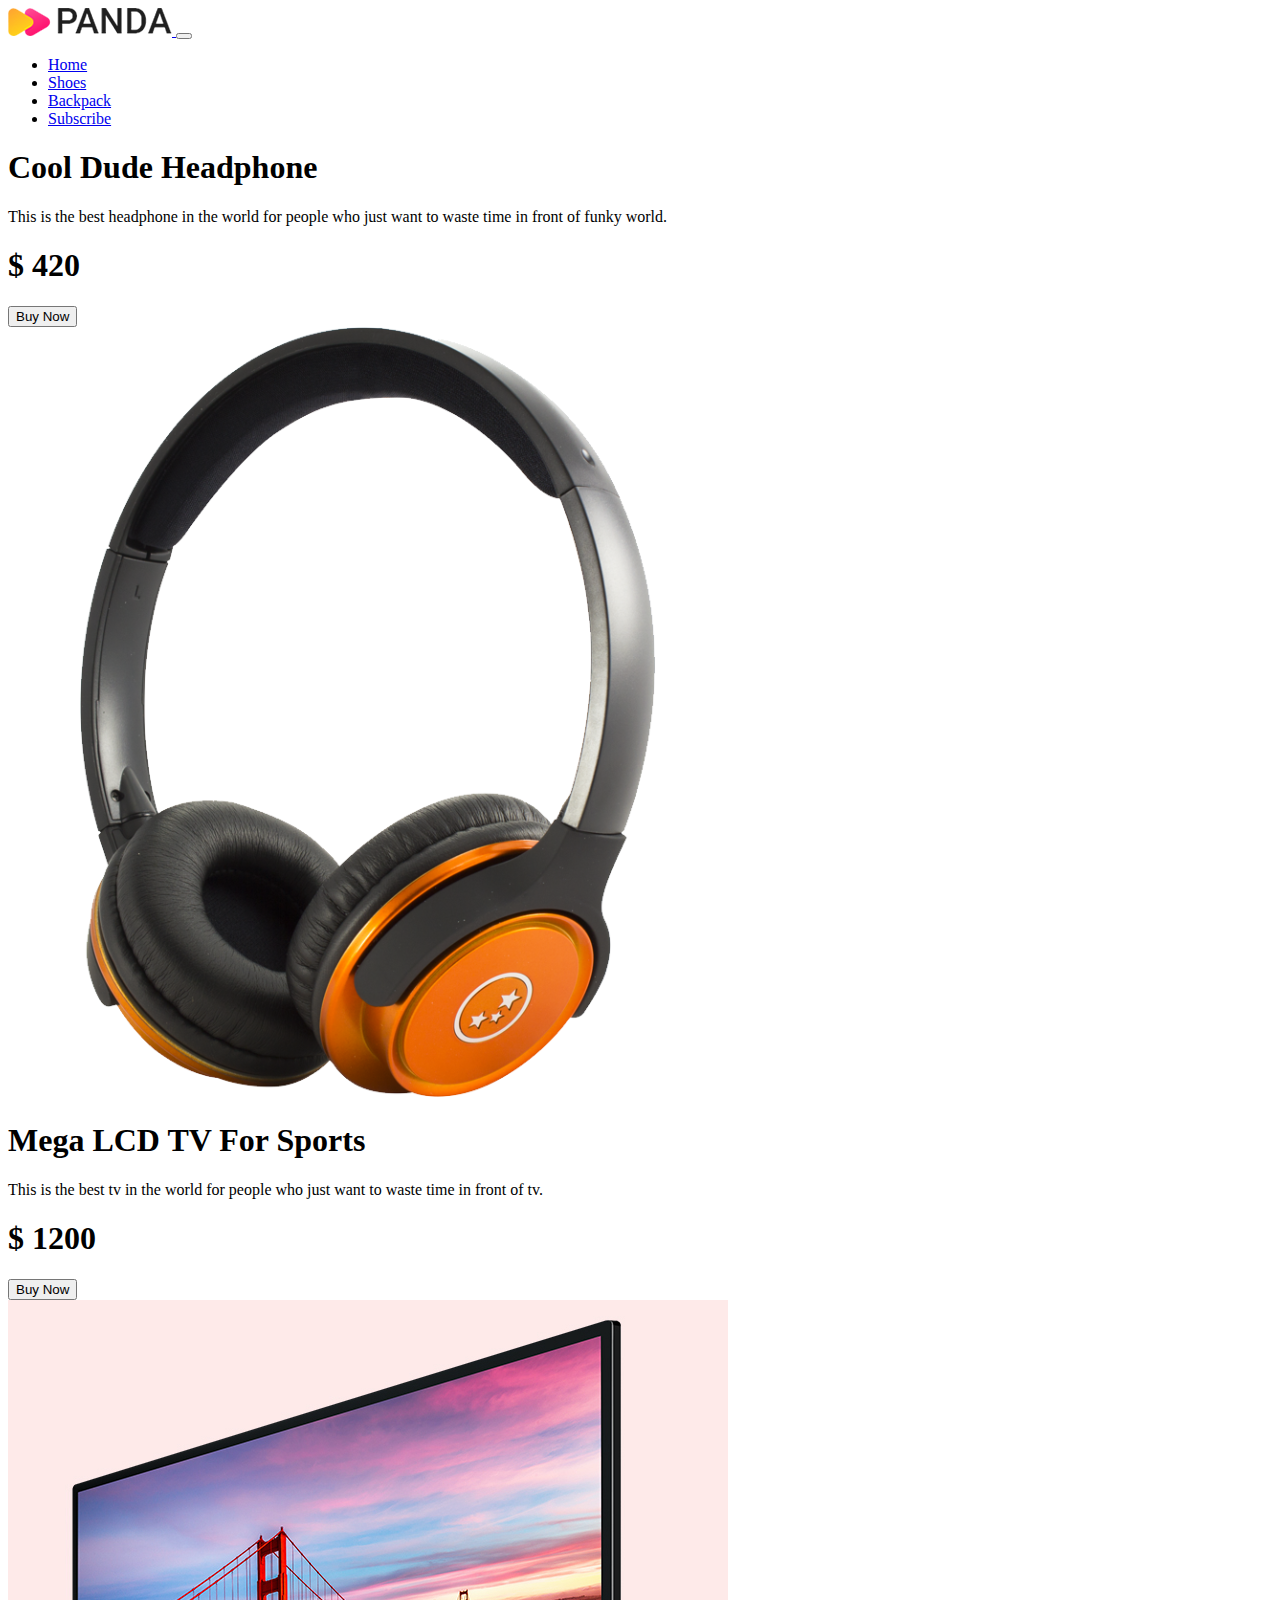
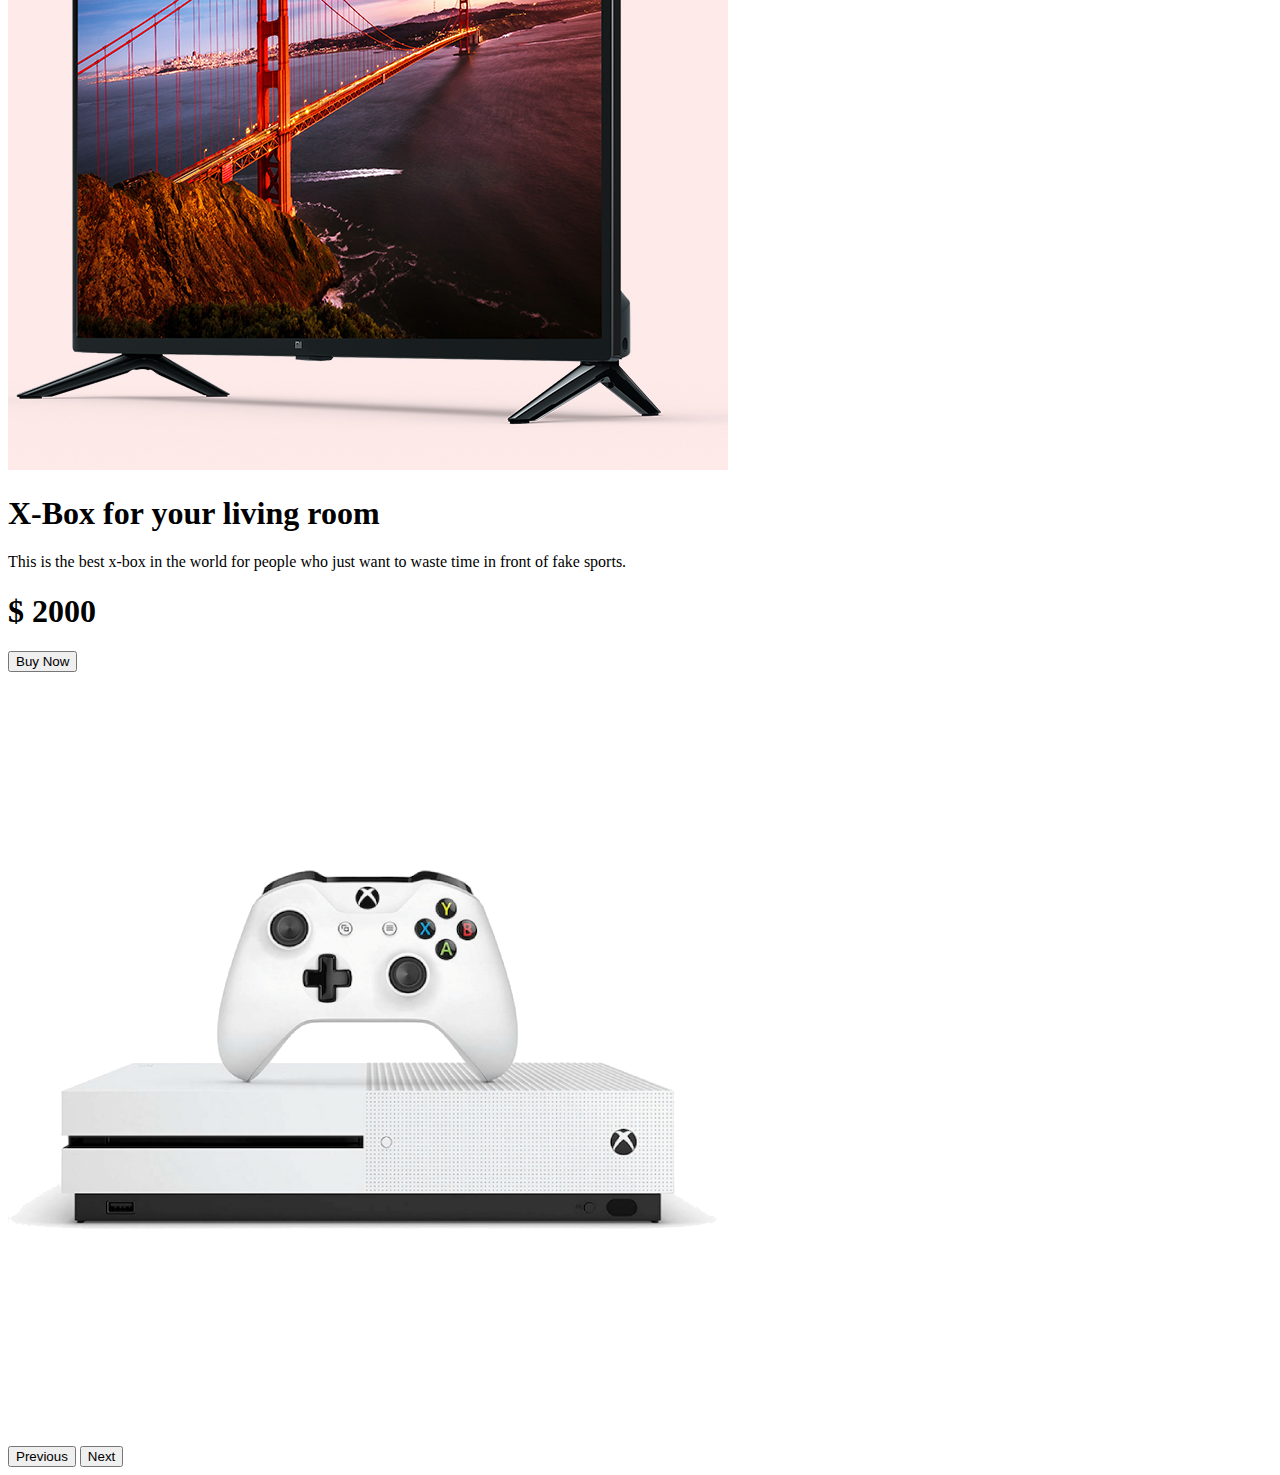
==== index.html @ 5b7d9da6 "panda" ====
<!DOCTYPE html>
<html lang="en">
<head>
    <meta charset="UTF-8">
    <meta http-equiv="X-UA-Compatible" content="IE=edge">
    <meta name="viewport" content="width=device-width, initial-scale=1.0">
    <title>Panda Commerce</title>
         <!-- bootstrap stylesheet -->
         <link href="https://cdn.jsdelivr.net/npm/bootstrap@5.1.3/dist/css/bootstrap.min.css" rel="stylesheet" integrity="sha384-1BmE4kWBq78iYhFldvKuhfTAU6auU8tT94WrHftjDbrCEXSU1oBoqyl2QvZ6jIW3" crossorigin="anonymous">

</head>
<body>
  
  <header>
          <!-- header start -->
    <nav class="navbar navbar-expand-lg navbar-light bg-light">
        <div class="container">
          <a class="navbar-brand" href="#">
            <img src="logo.png" alt="">
          </a>
          <button class="navbar-toggler" type="button" data-bs-toggle="collapse" data-bs-target="#navbarSupportedContent" aria-controls="navbarSupportedContent" aria-expanded="false" aria-label="Toggle navigation">
            <span class="navbar-toggler-icon"></span>
          </button>
          <div class="collapse navbar-collapse" id="navbarSupportedContent">
            <ul class="navbar-nav me-auto mb-2 mb-lg-0">
              <li class="nav-item">
                <a class="nav-link active" aria-current="page" href="#">Home</a>
              </li>
              <li class="nav-item">
                <a class="nav-link" href="#">Shoes</a>
              </li>
              <li class="nav-item">
                <a class="nav-link" href="#">Backpack</a>
              </li>
              <li class="nav-item">
                <a class="nav-link" href="#">Subscribe</a>
              </li>     
            </ul>
          </div>
        </div>
      </nav>
    <section class="container">
          <!-- img slider -->
      <div id="carouselExampleControls" class="carousel slide" data-bs-ride="carousel">
        <div class="carousel-inner">
          <div class="carousel-item active">
            <div class="row p-5 d-flex justify-content-lg-center align-items-center bg-success rounded">
                <div class="col-lg-7">
                        <h1>Cool Dude Headphone</h1>
                        <p>
                            This is the best headphone in the world for people who just want to waste time in front of funky world.
                        </p>
                        <h1>$ 420</h1>
                        <button class="btn btn-warning">Buy Now</button>
                </div>
                <div class="col-lg-5">
                    <img src="banner-images/headphone.png" class="d-block w-100" alt="...">
                </div>
            </div>
          </div>
          <div class="carousel-item">
            <div class="row p-5 d-flex justify-content-lg-center align-items-center bg-success">
                <div class="col-lg-7">
                        <h1>Mega LCD TV For Sports</h1>
                        <p>
                            This is the best tv in the world for people who just want to waste time in front of tv.
                        </p>
                        <h1>$ 1200</h1>
                        <button class="btn btn-warning">Buy Now</button>
                </div>
                <div class="col-lg-5">
                    <img src="banner-images/tv.png" class="d-block w-100" alt="...">
                </div>
            </div>
          </div>
          <div class="carousel-item">
            <div class="row p-5 d-flex justify-content-lg-center align-items-center bg-success">
                <div class="col-lg-7">
                        <h1>
                            X-Box for your living room</h1>
                        <p>
                            This is the best x-box in the world for people who just want to waste time in front of fake sports.
                        </p>
                        <h1>$ 2000</h1>
                        <button class="btn btn-warning">Buy Now</button>
                </div>
                <div class="col-lg-5">
                    <img src="banner-images/xbox.png" class="d-block w-100" alt="...">
                </div>
            </div>
          </div>
        </div>
        <button class="carousel-control-prev" type="button" data-bs-target="#carouselExampleControls" data-bs-slide="prev">
          <span class="carousel-control-prev-icon" aria-hidden="true"></span>
          <span class="visually-hidden">Previous</span>
        </button>
        <button class="carousel-control-next" type="button" data-bs-target="#carouselExampleControls" data-bs-slide="next">
          <span class="carousel-control-next-icon" aria-hidden="true"></span>
          <span class="visually-hidden">Next</span>
        </button>
      </div>
    </section>
  </header>
  <main>

  </main>
  <footer>

  </footer>
    <!-- bootstrap script -->
    <script src="https://cdn.jsdelivr.net/npm/bootstrap@5.1.3/dist/js/bootstrap.bundle.min.js" integrity="sha384-ka7Sk0Gln4gmtz2MlQnikT1wXgYsOg+OMhuP+IlRH9sENBO0LRn5q+8nbTov4+1p" crossorigin="anonymous"></script>

</body>
</html>
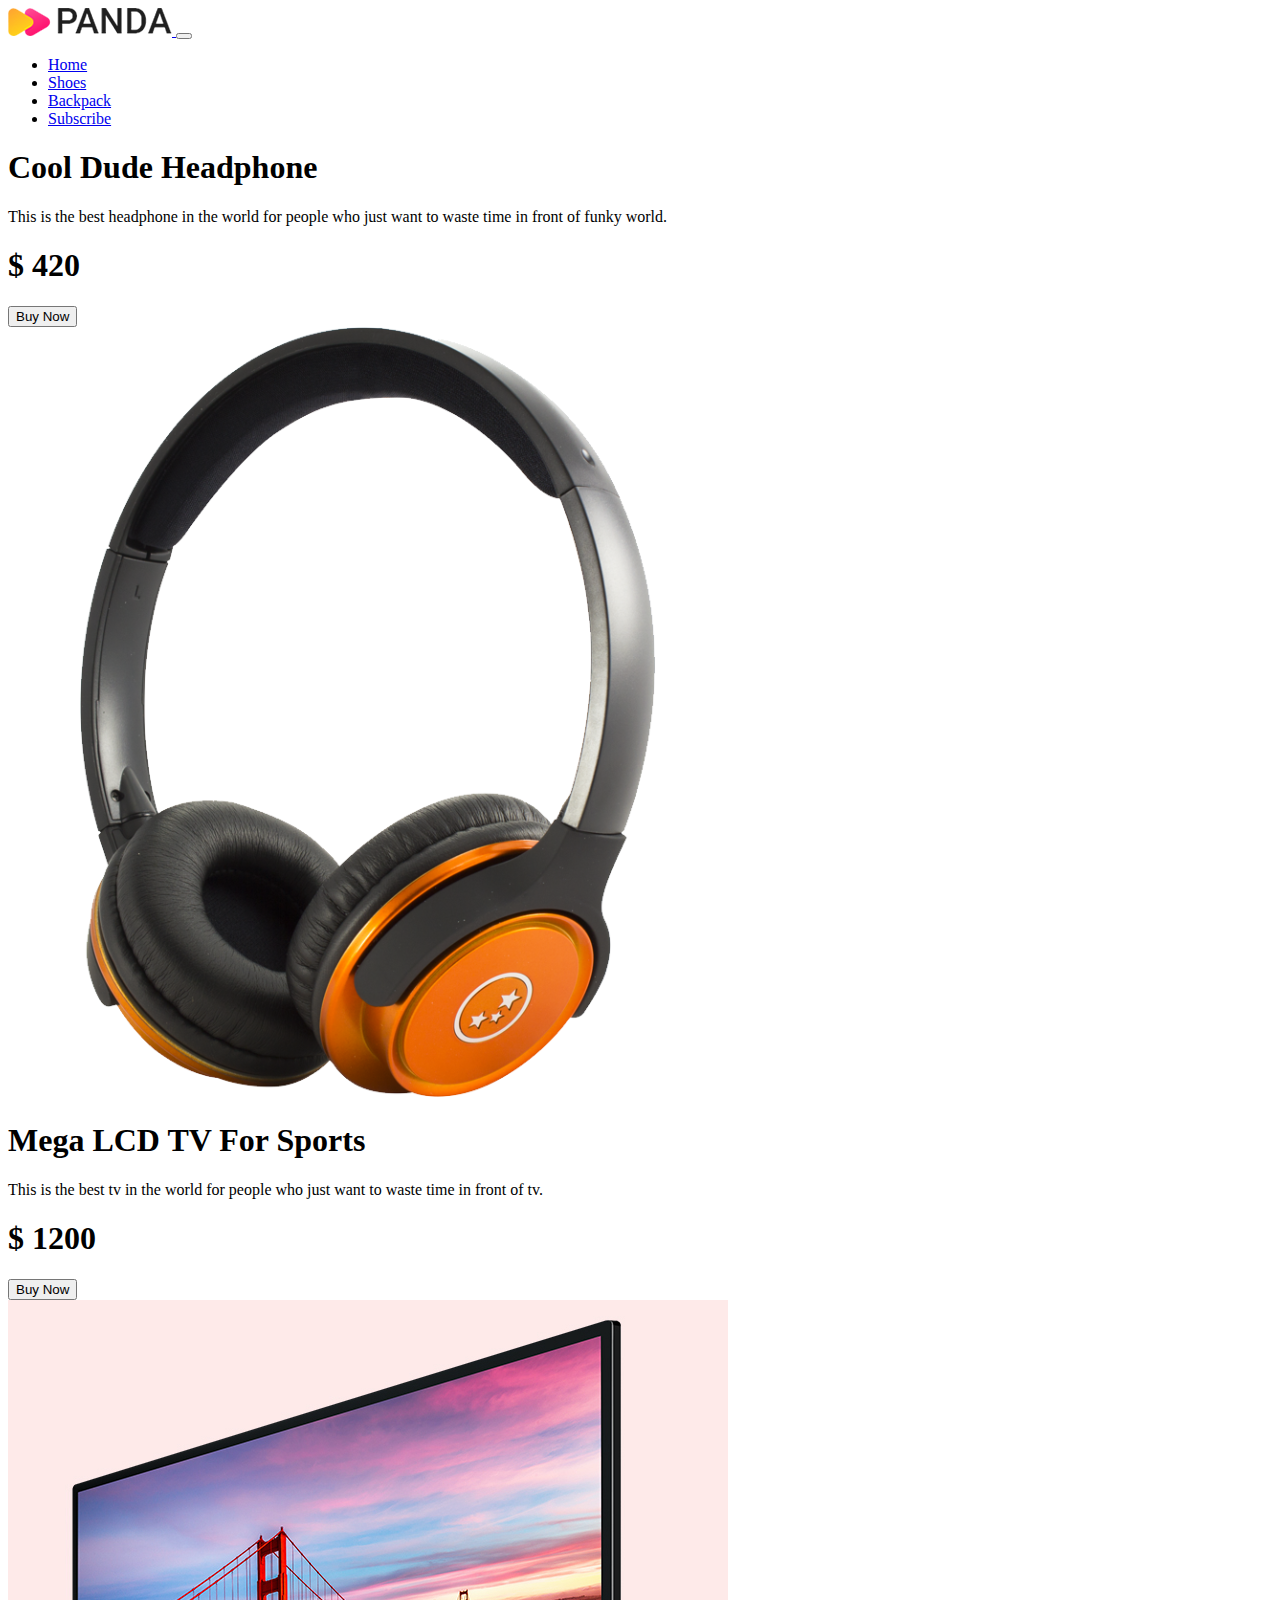
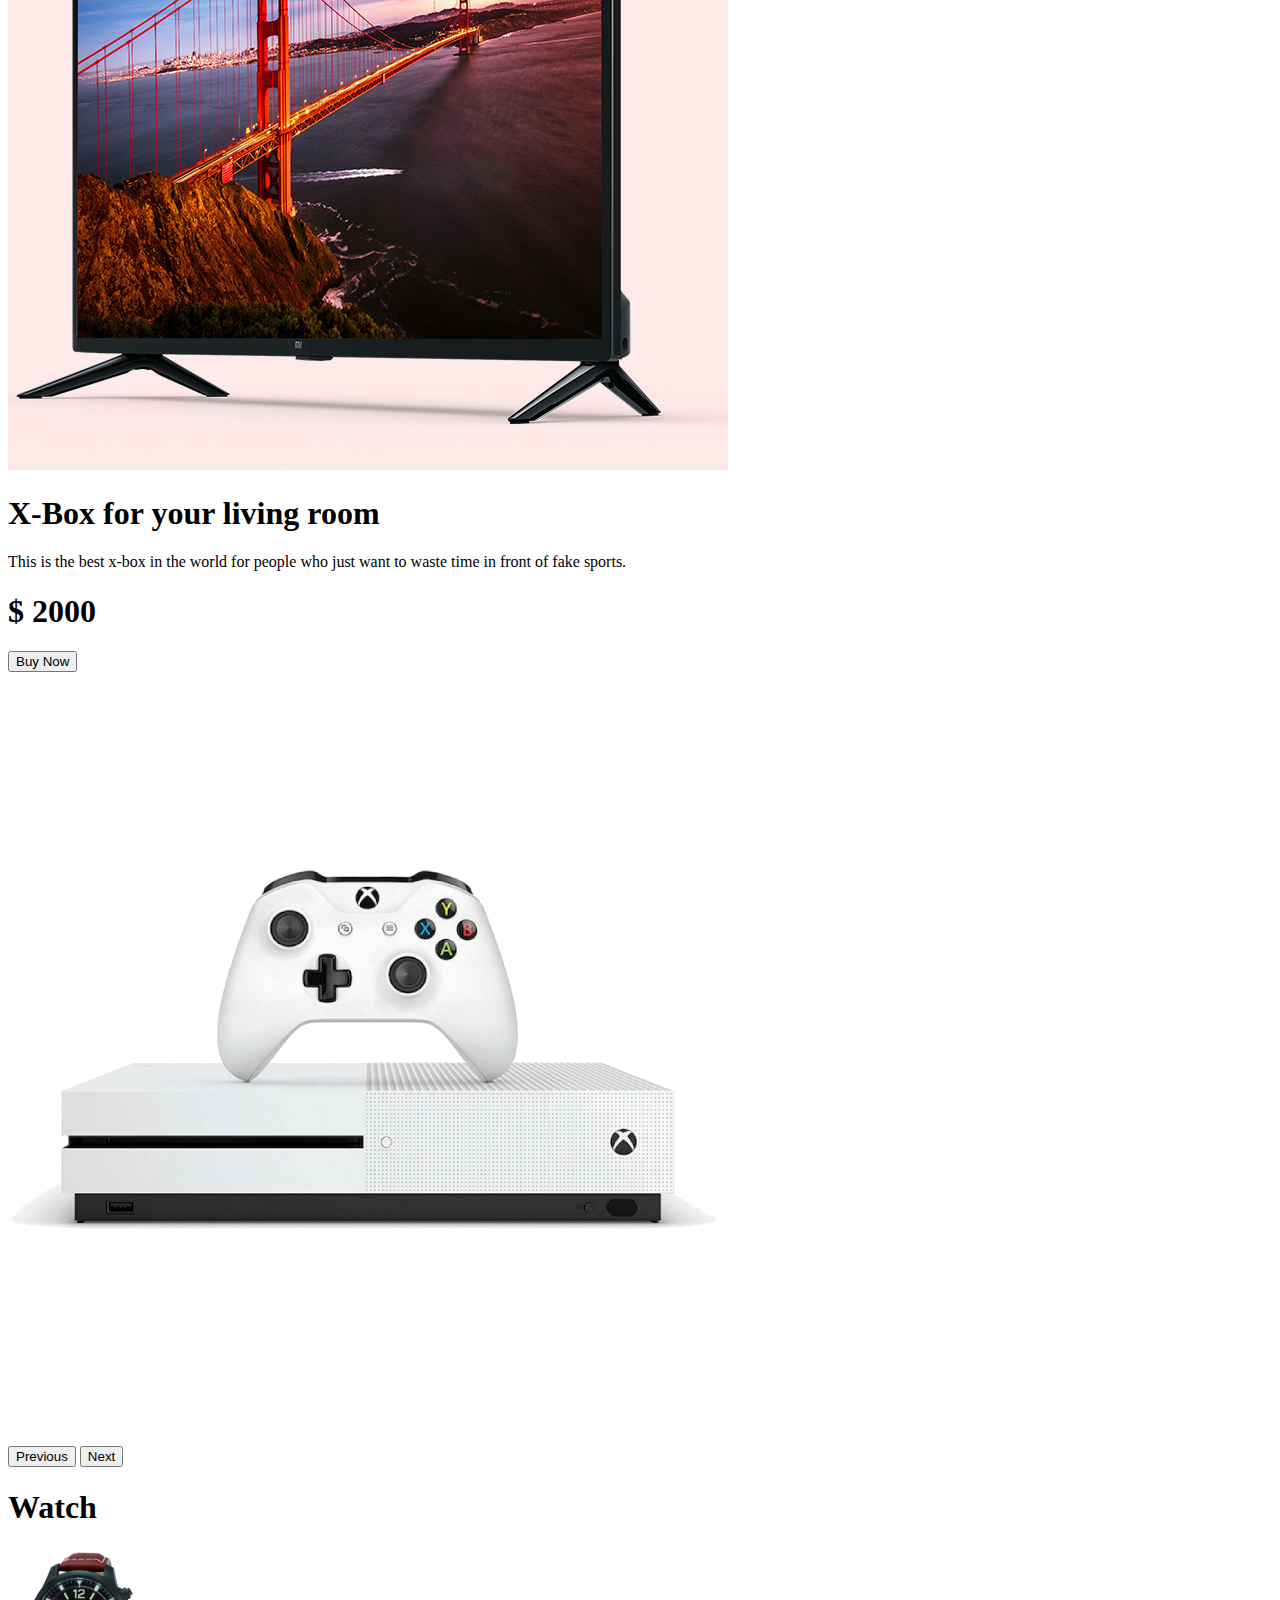
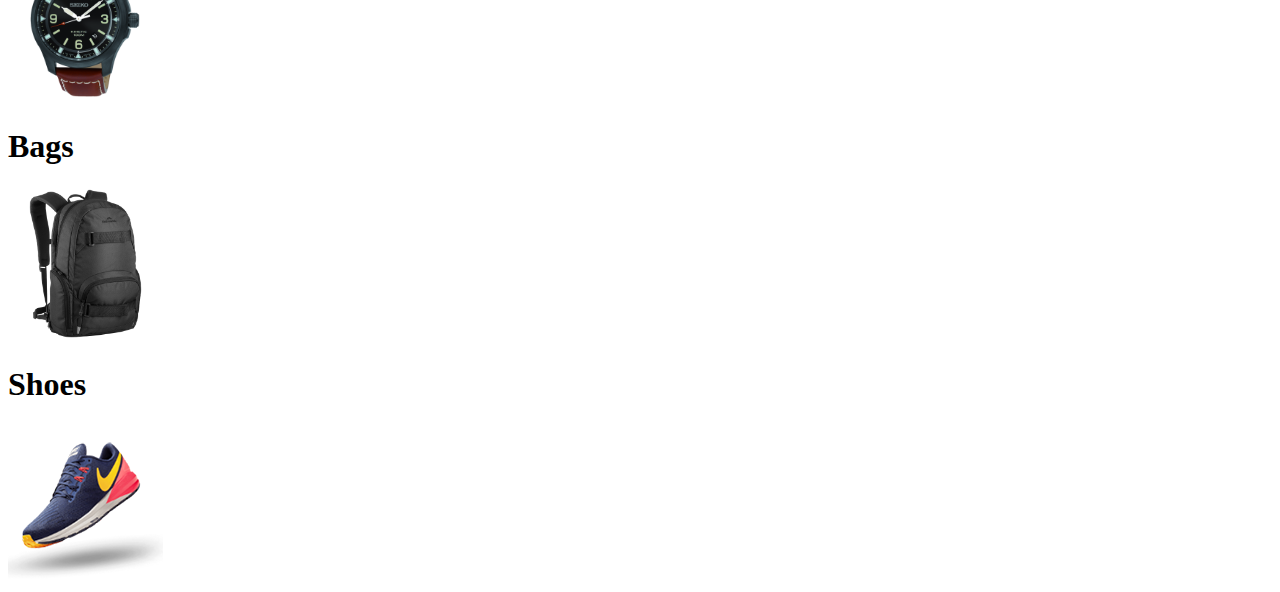
==== commit 171468b0: "panda" ====
--- a/index.html
+++ b/index.html
@@ -13,8 +13,8 @@
   
   <header>
           <!-- header start -->
-    <nav class="navbar navbar-expand-lg navbar-light bg-light">
-        <div class="container">
+    <nav class="navbar  navbar-expand-lg navbar-light bg-light">
+        <div class="container mb-5">
           <a class="navbar-brand" href="#">
             <img src="logo.png" alt="">
           </a>
@@ -42,7 +42,7 @@
     <section class="container">
           <!-- img slider -->
       <div id="carouselExampleControls" class="carousel slide" data-bs-ride="carousel">
-        <div class="carousel-inner">
+        <div class="carousel-inner mt-5">
           <div class="carousel-item active">
             <div class="row p-5 d-flex justify-content-lg-center align-items-center bg-success rounded">
                 <div class="col-lg-7">
@@ -102,7 +102,31 @@
     </section>
   </header>
   <main>
-
+      <section class="container my-5">
+        <div class="container overflow-hidden">
+          <div class="row gy-5">
+            <div class="col-lg-4 col-md-6">
+              <div class="p-3 border bg-primary d-flex justify-content-between align-items-center rounded-3">
+                   <h1>Watch</h1>
+                <img src="categories/watch.png" alt="">
+              </div>
+            </div>
+            <div class="col-lg-4 col-md-6">
+              <div class="p-3 border bg-success d-flex justify-content-between align-items-center rounded-3">
+                <h1>Bags</h1>
+                <img src="categories/bag.png" alt="">
+              </div>
+            </div>
+            <div class="col-lg-4 col-md-6">
+              <div class="p-3 border bg-warning d-flex justify-content-between align-items-center rounded-3">
+                <h1>Shoes</h1>
+                <img src="categories/shoes.png" alt="">
+              </div>
+            </div>
+           
+          </div>
+        </div>
+           </section>
   </main>
   <footer>
 
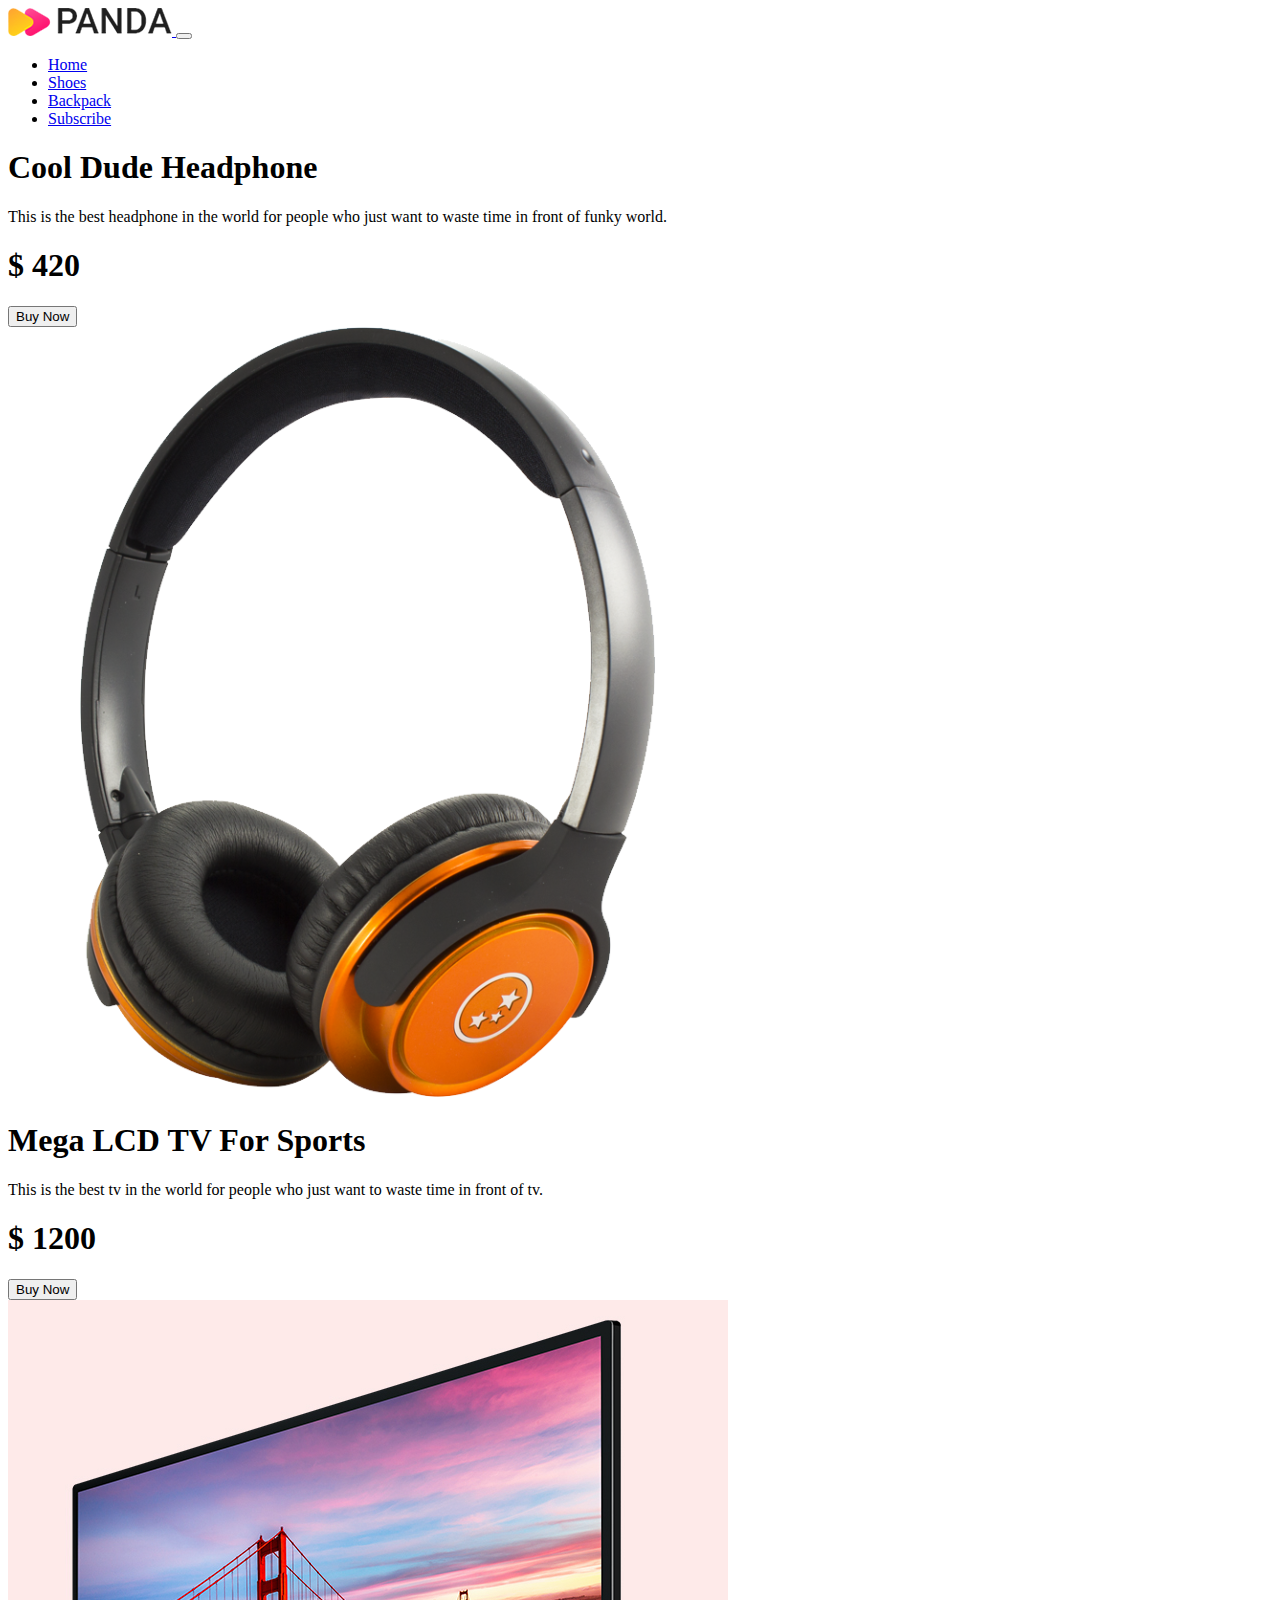
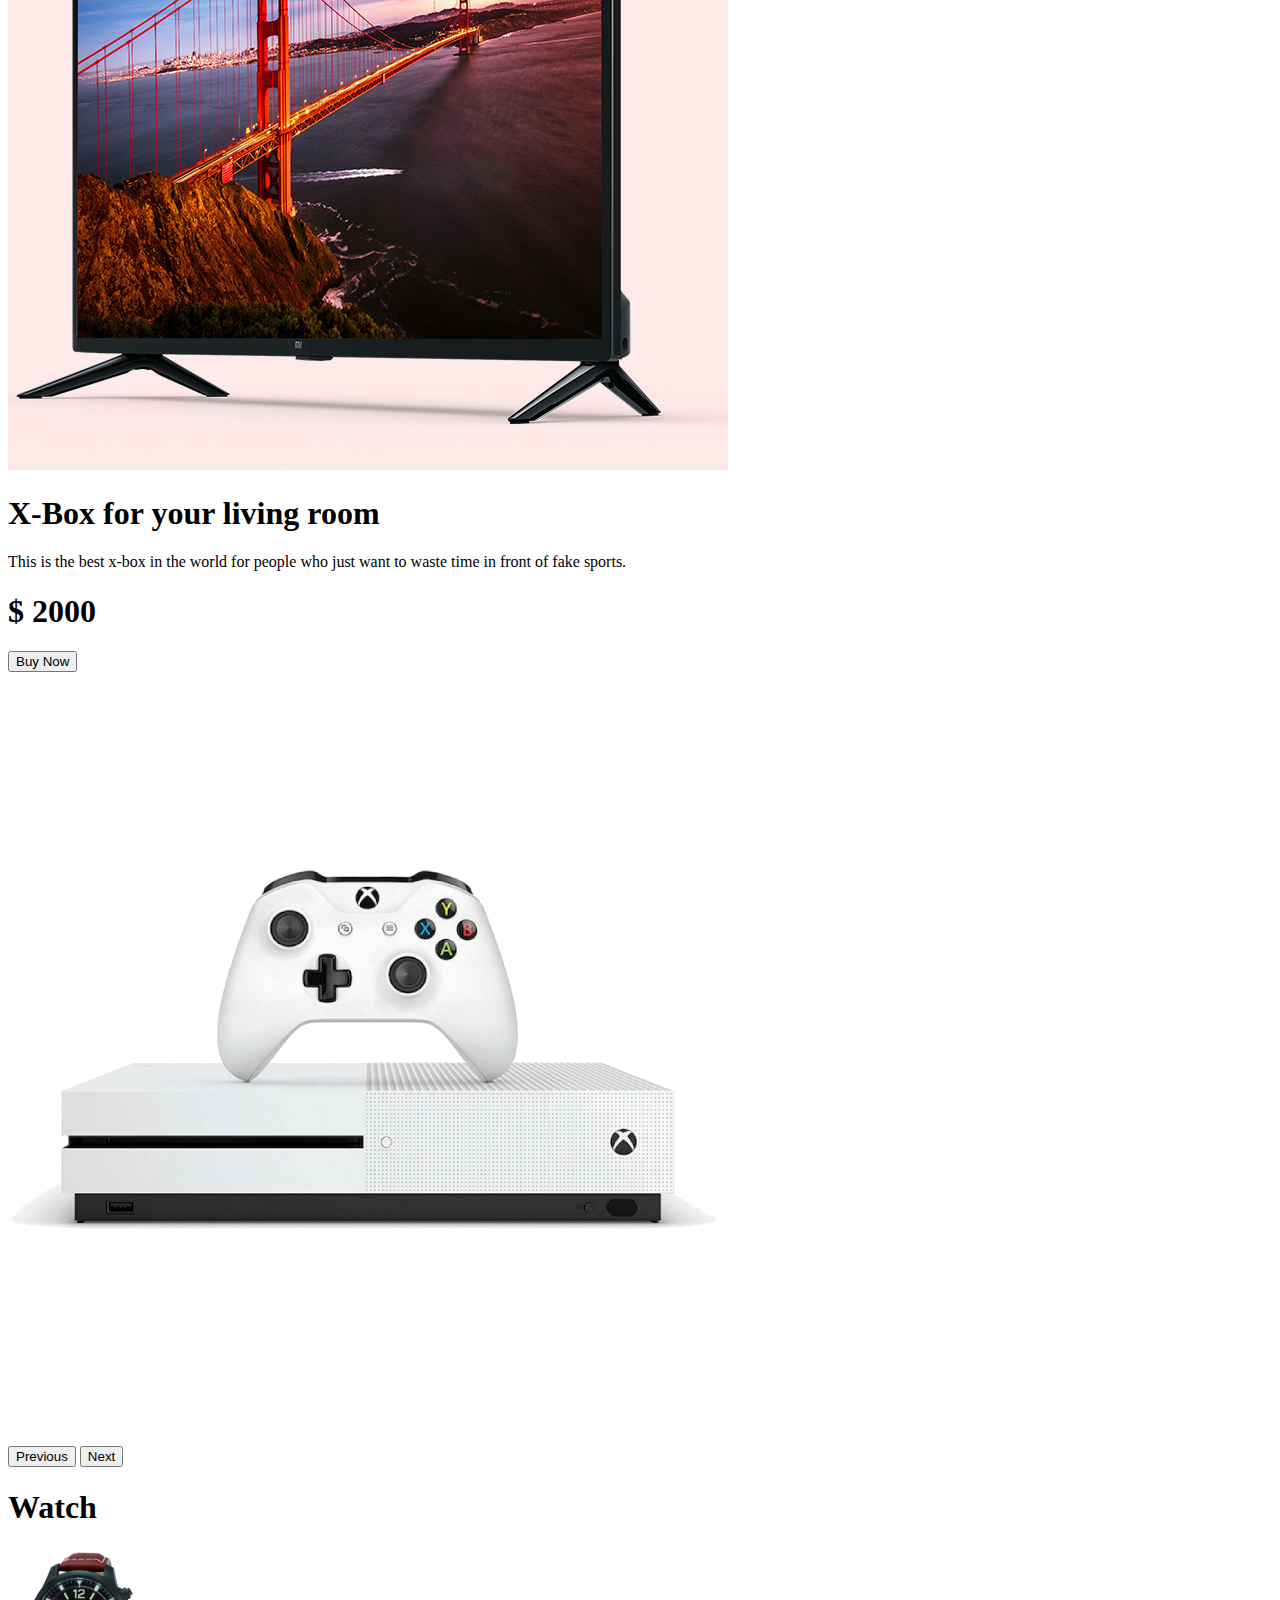
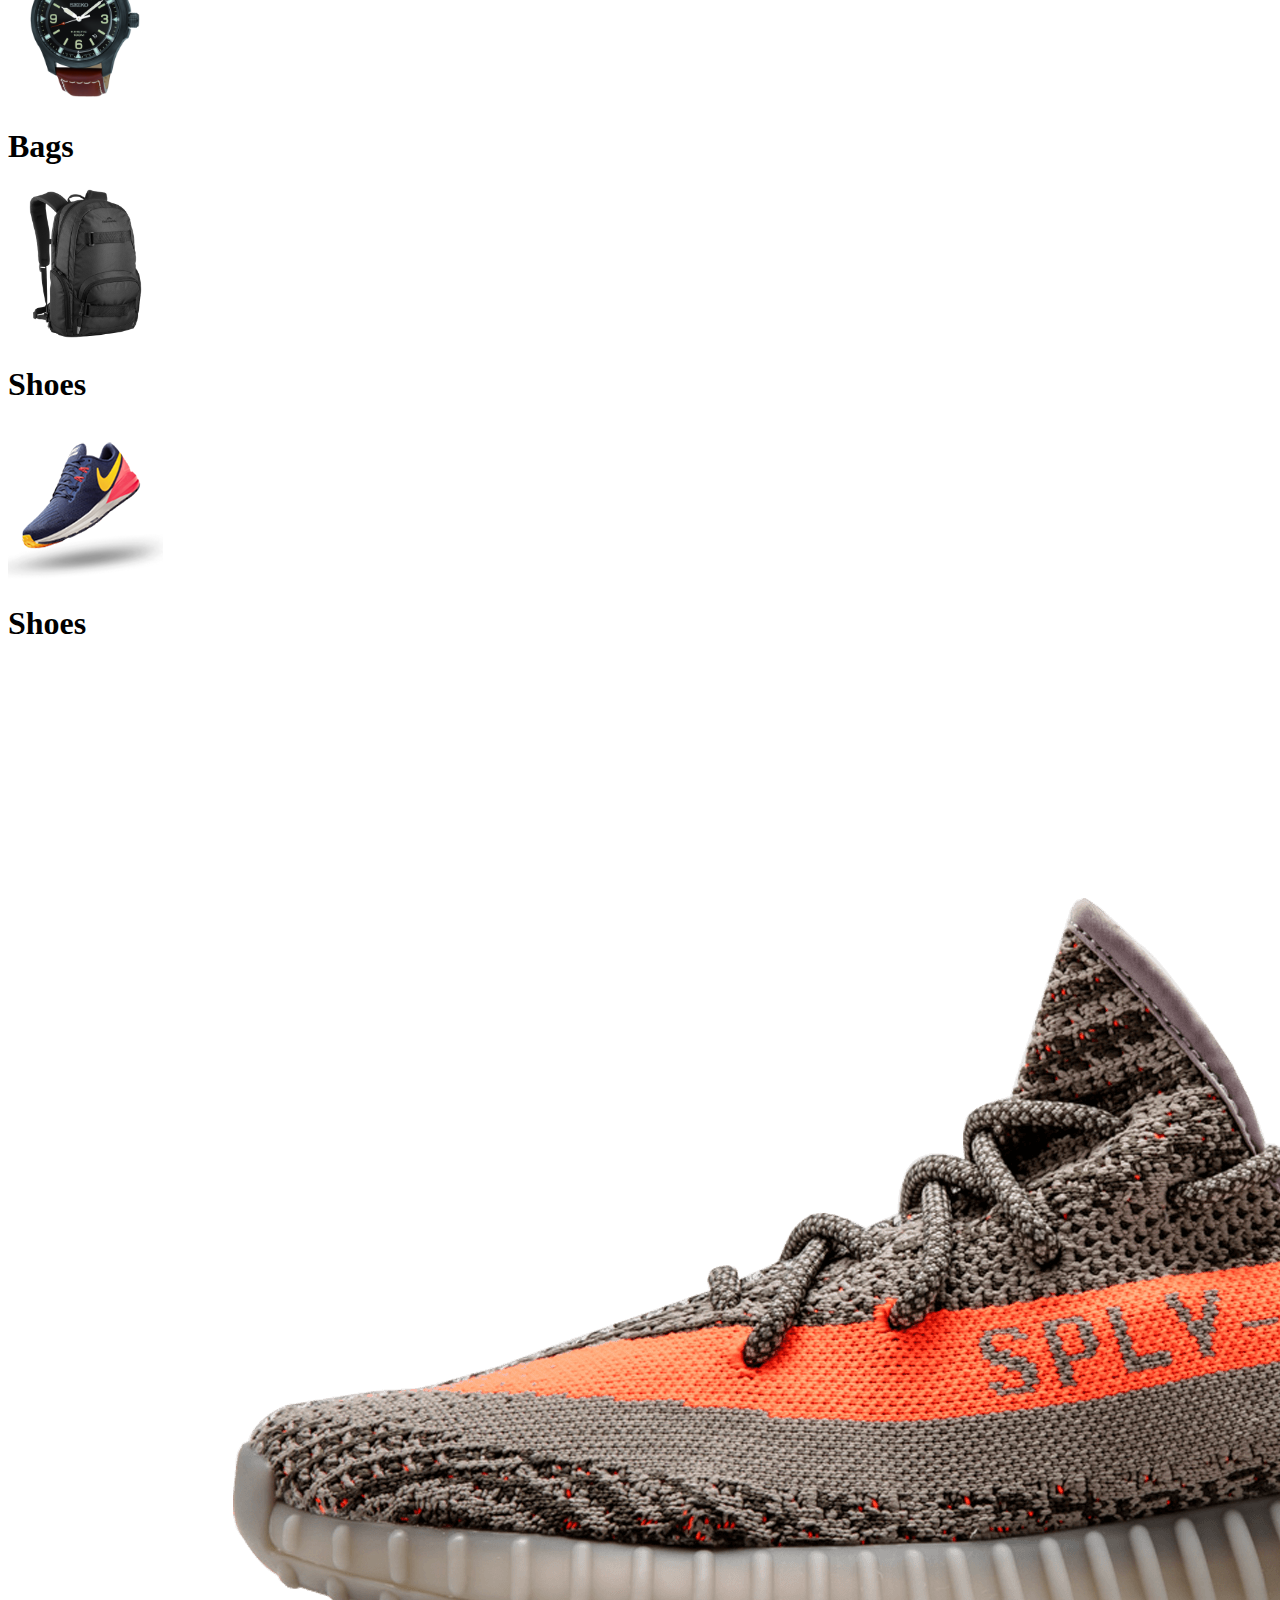
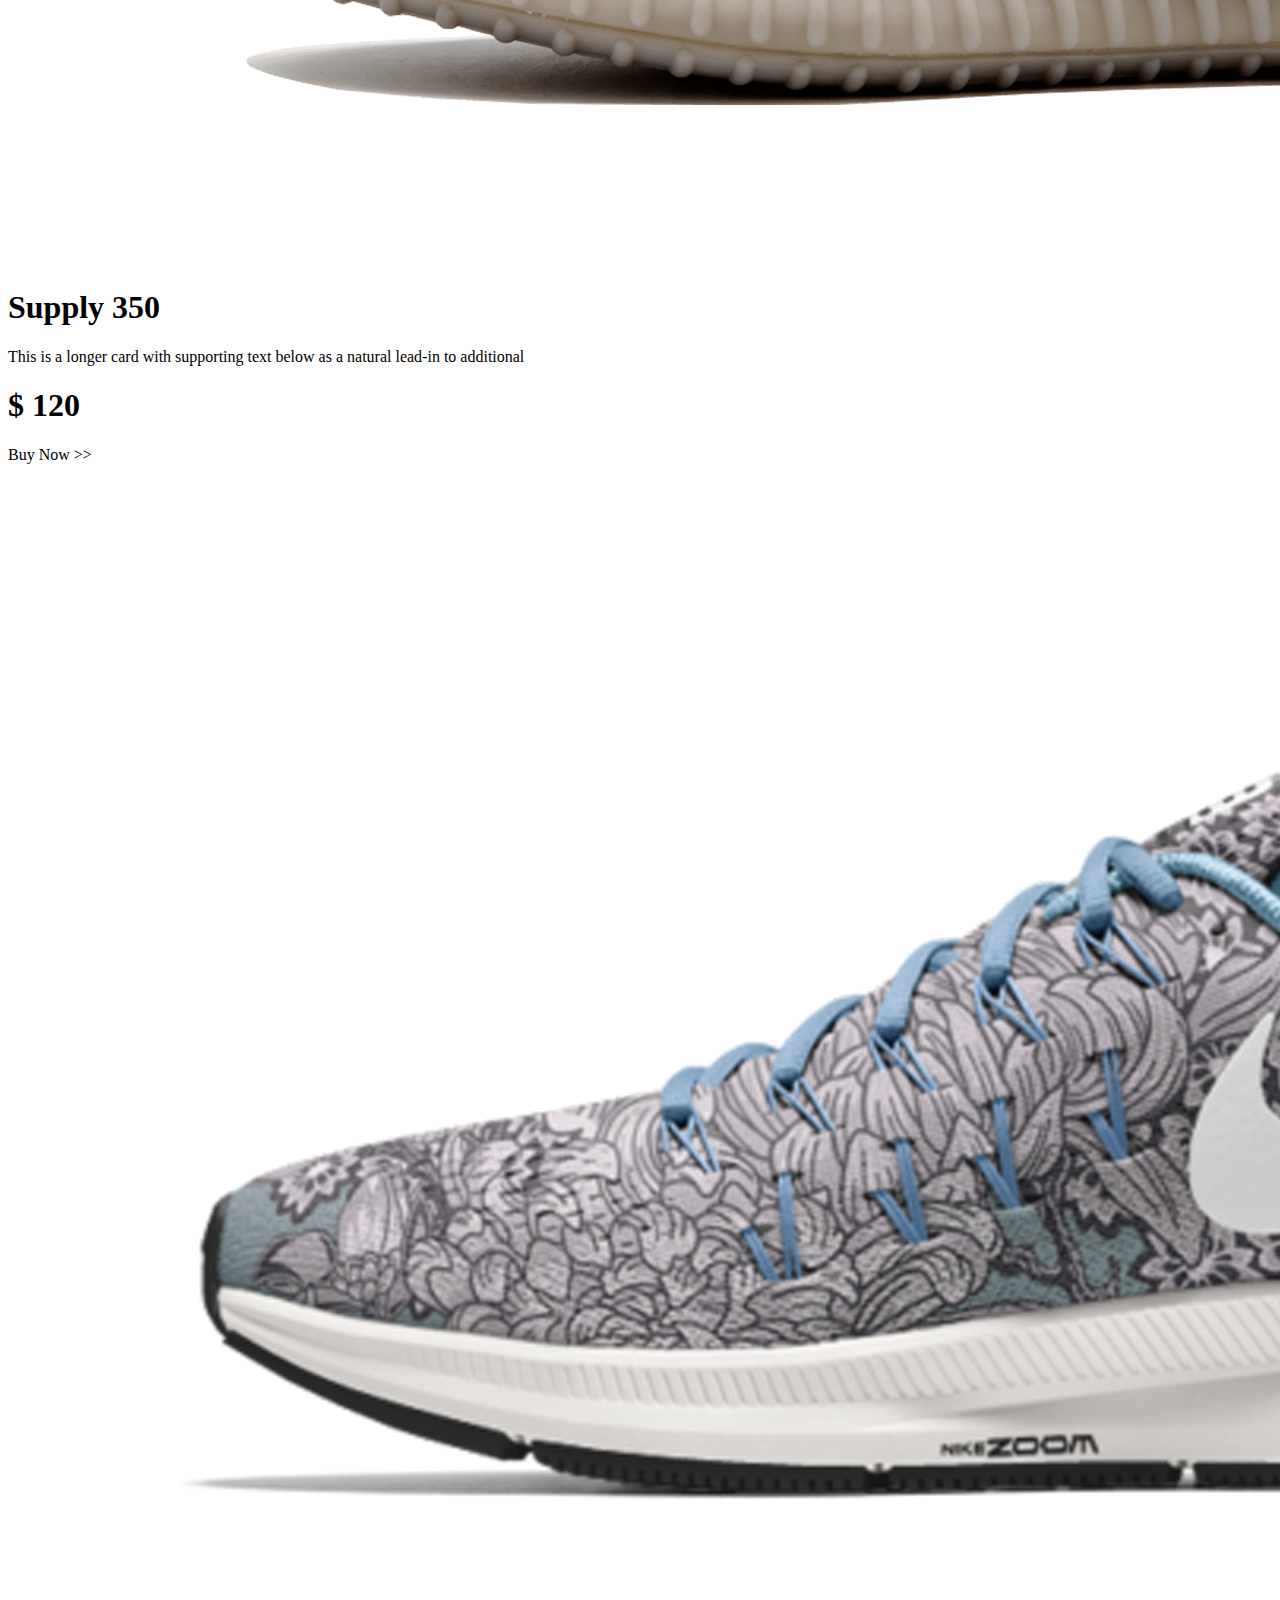
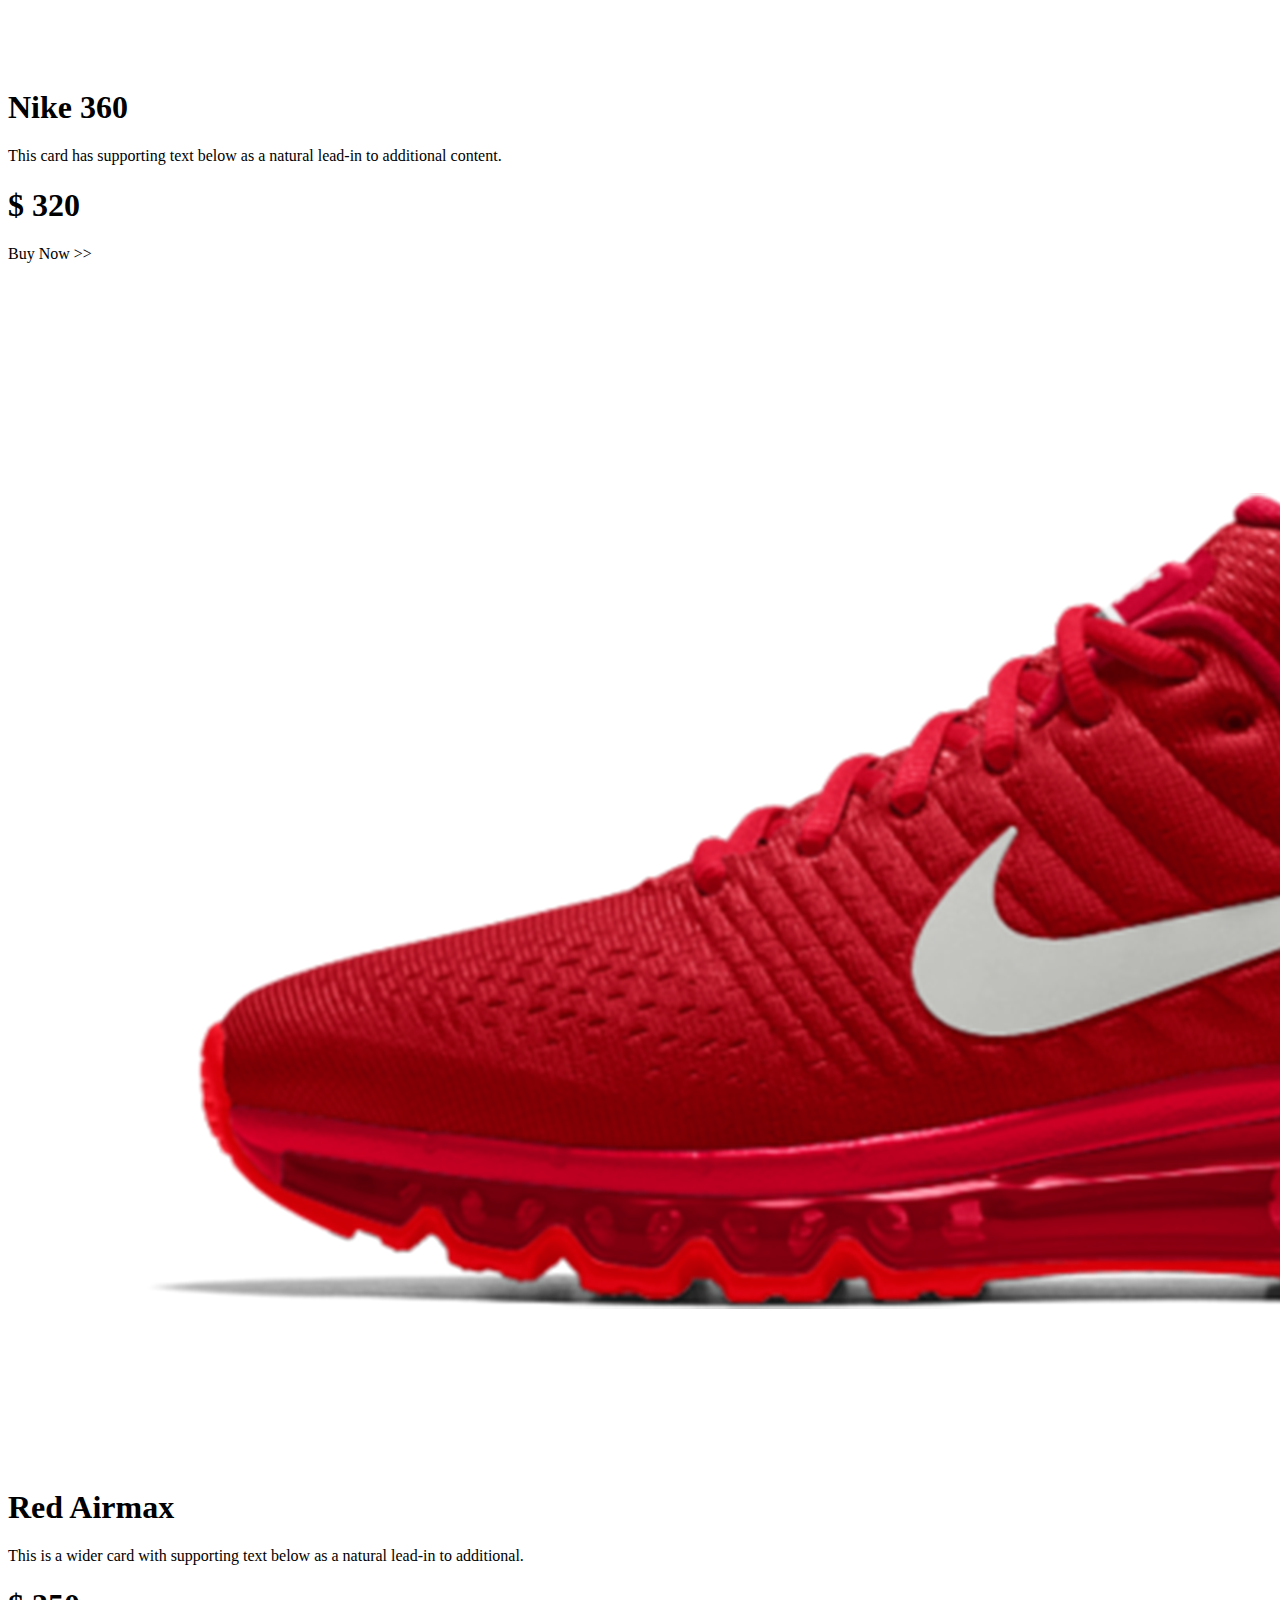
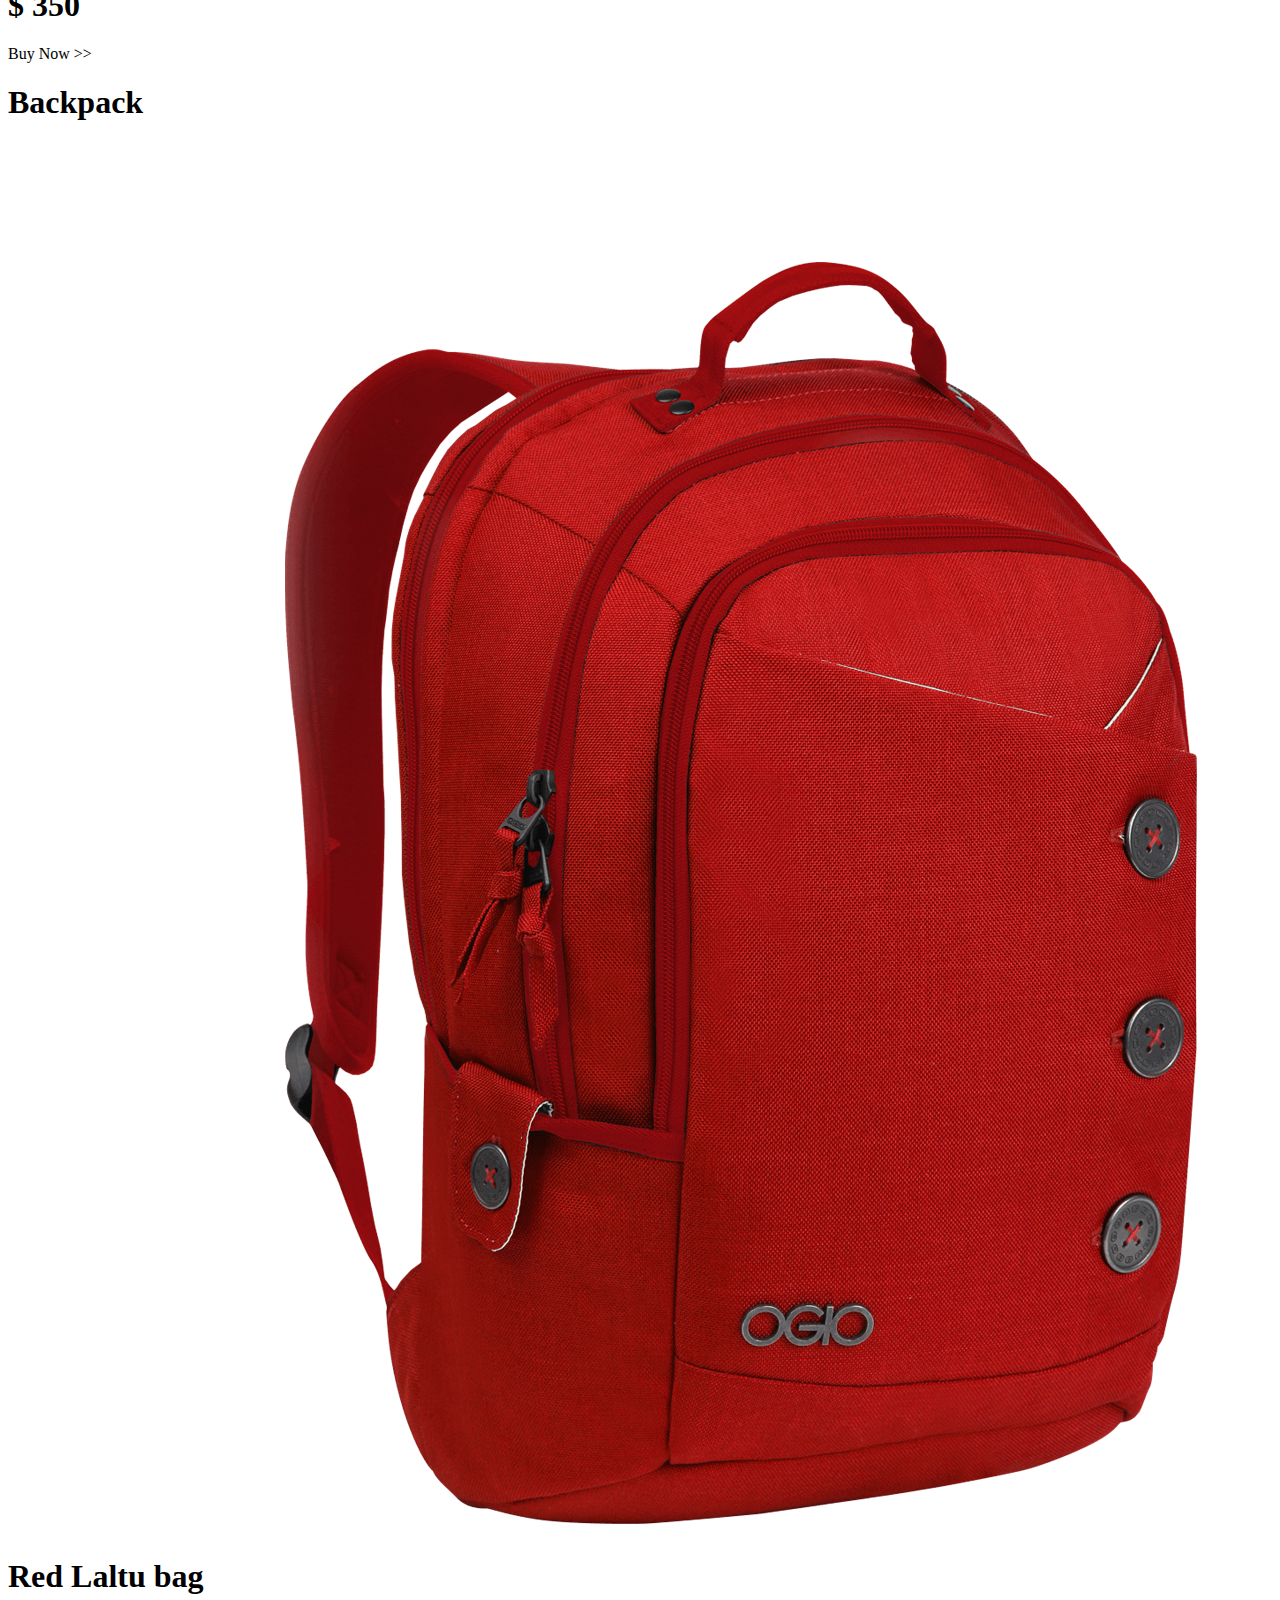
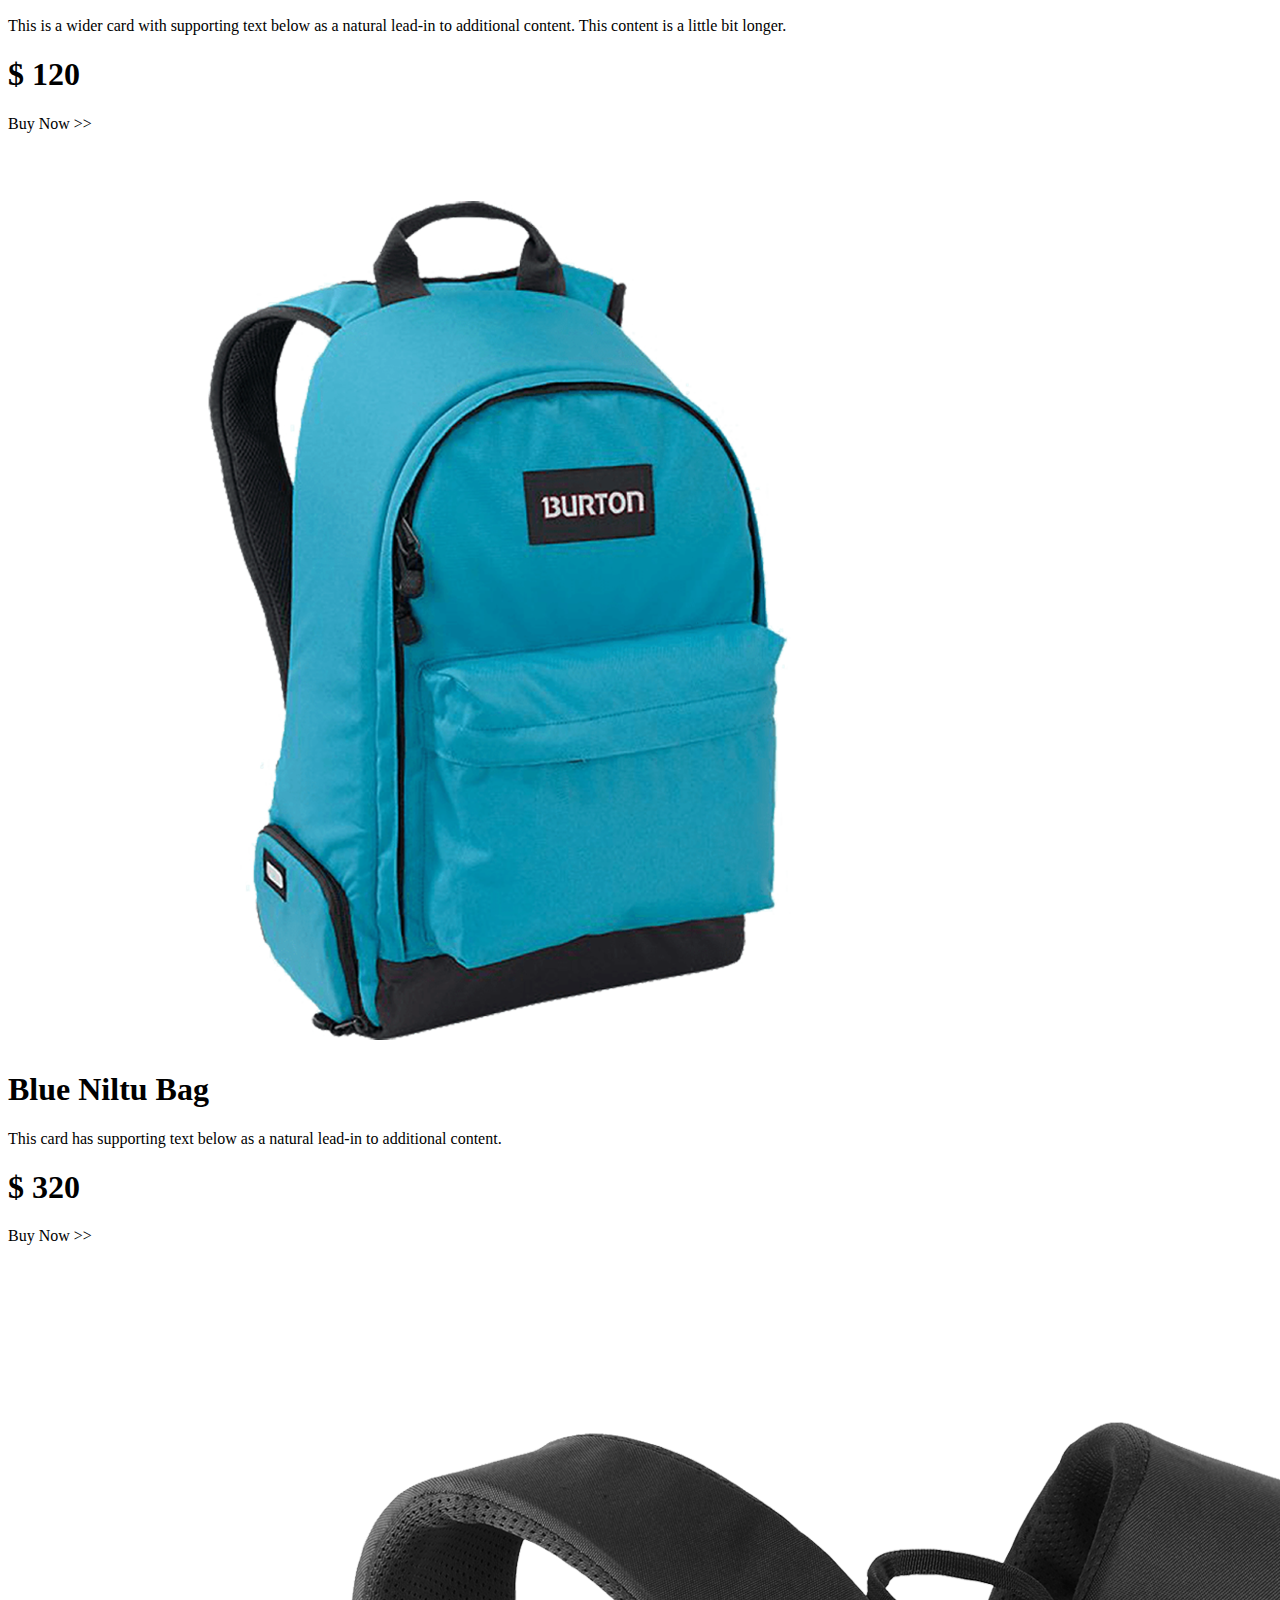
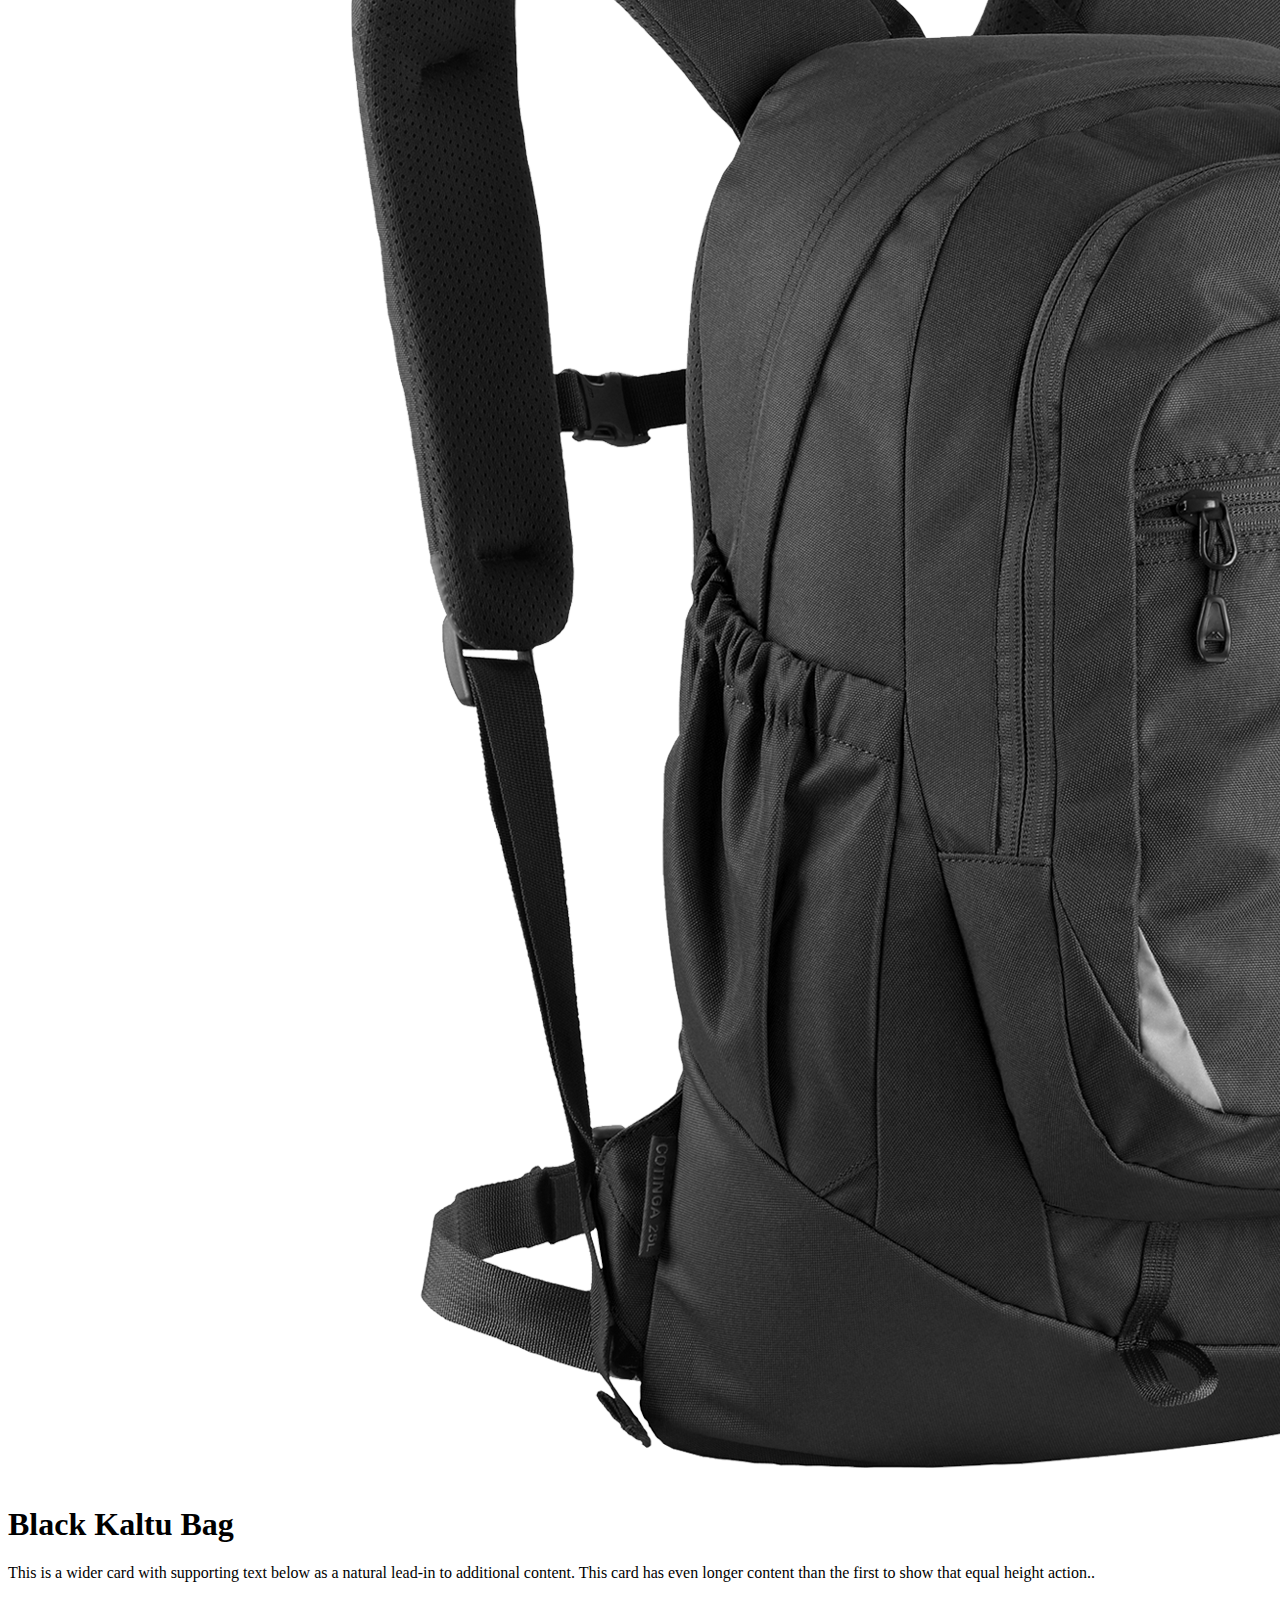
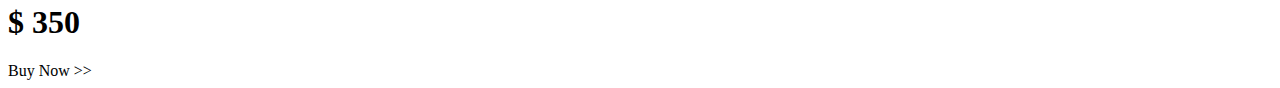
==== commit 52ab1611: "ok" ====
--- a/index.html
+++ b/index.html
@@ -126,7 +126,95 @@
            
           </div>
         </div>
-           </section>
+         </section>
+         <section>
+           <!-- shoes part -->
+
+           <div class="container overflow-hidden">
+             <h1>Shoes</h1>
+            <div class="row gy-5">
+              <div class="col-lg-4 col-md-6 col-12">
+                <div class="p-3 border bg-light shadow p-3 mb-5 bg-body rounded">
+                  <img class="container-fluid" src="shoes/shoe-1.png" alt="">
+                 <h1>Supply 350</h1>
+                 <p>
+                  This is a longer card with supporting text below as a natural lead-in to additional
+                   <h1>$ 120</h1>
+                 </p>
+                 <div class="btn btn-warning rounded-3">Buy Now >></div>
+                </div>
+              </div>
+              <div class="col-lg-4 col-md-6 col-12">
+                <div class="p-3 border bg-light shadow p-3 mb-5 bg-body rounded">
+                  <img class="container-fluid" src="shoes/shoe-2.png" alt="">
+                 <h1>Nike 360</h1>
+                 <p>
+                  This card has supporting text below as a natural lead-in to additional content.
+                   <h1>$ 320</h1>
+                 </p>
+                 <div class="btn btn-warning rounded-3">Buy Now >></div>
+                </div>
+              </div>
+              <div class="col-lg-4 col-md-6 col-12">
+                <div class="p-3 border bg-light shadow p-3 mb-5 bg-body rounded">
+                  <img class="container-fluid" src="shoes/shoe-3.png" alt="">
+                  <h1>Red Airmax</h1>
+                 <p>
+                  This is a wider card with supporting text below as a natural lead-in to additional.
+                   <h1>$ 350</h1>
+                 </p>
+                 <div class="btn btn-warning rounded-3">Buy Now >></div>
+                </div>
+              </div>
+             
+            </div>
+          </div>
+        </section>
+         <section>
+           <!-- bags part -->
+
+           <div class="container overflow-hidden">
+             <h1>Backpack</h1>
+            <div class="row gy-5">
+              <div class="col-lg-4 col-md-6 col-12">
+                <div class="p-3 border bg-light shadow p-3 mb-5 bg-body rounded">
+                  <img class="container-fluid" src="bags/bag-1.png" alt="">
+                 <h1>Red Laltu bag</h1>
+                 <p>
+                  This is a wider card with supporting text below as a natural lead-in to additional content. This content is a little bit longer.
+                   <h1>$ 120</h1>
+                 </p>
+                 <div class="btn btn-warning rounded-3">Buy Now >></div>
+                </div>
+              </div>
+              <div class="col-lg-4 col-md-6 col-12">
+                <div class="p-3 border bg-light shadow p-3 mb-5 bg-body rounded">
+                  <img class="container-fluid" src="bags/bag-2.png" alt="">
+                 <h1>Blue Niltu Bag</h1>
+                 <p>
+                  This card has supporting text below as a natural lead-in to additional content.
+                   <h1>$ 320</h1>
+                 </p>
+                 <div class="btn btn-warning rounded-3">Buy Now >></div>
+                </div>
+              </div>
+              <div class="col-lg-4 col-md-6 col-12">
+                <div class="p-3 border bg-light shadow p-3 mb-5 bg-body rounded">
+                  <img class="container-fluid" src="bags/bag-3.png" alt="">
+                  <h1>Black Kaltu Bag</h1>
+                 <p>
+                  This is a wider card with supporting text below as a natural lead-in to additional content. This card has even longer content than the first to show that equal height action..
+                   <h1>$ 350</h1>
+                 </p>
+                 <div class="card-footer">
+                  <div class="btn btn-warning rounded-3">Buy Now >></div>
+                 </div>
+                </div>
+              </div>
+             
+            </div>
+          </div>
+        </section>
   </main>
   <footer>
 
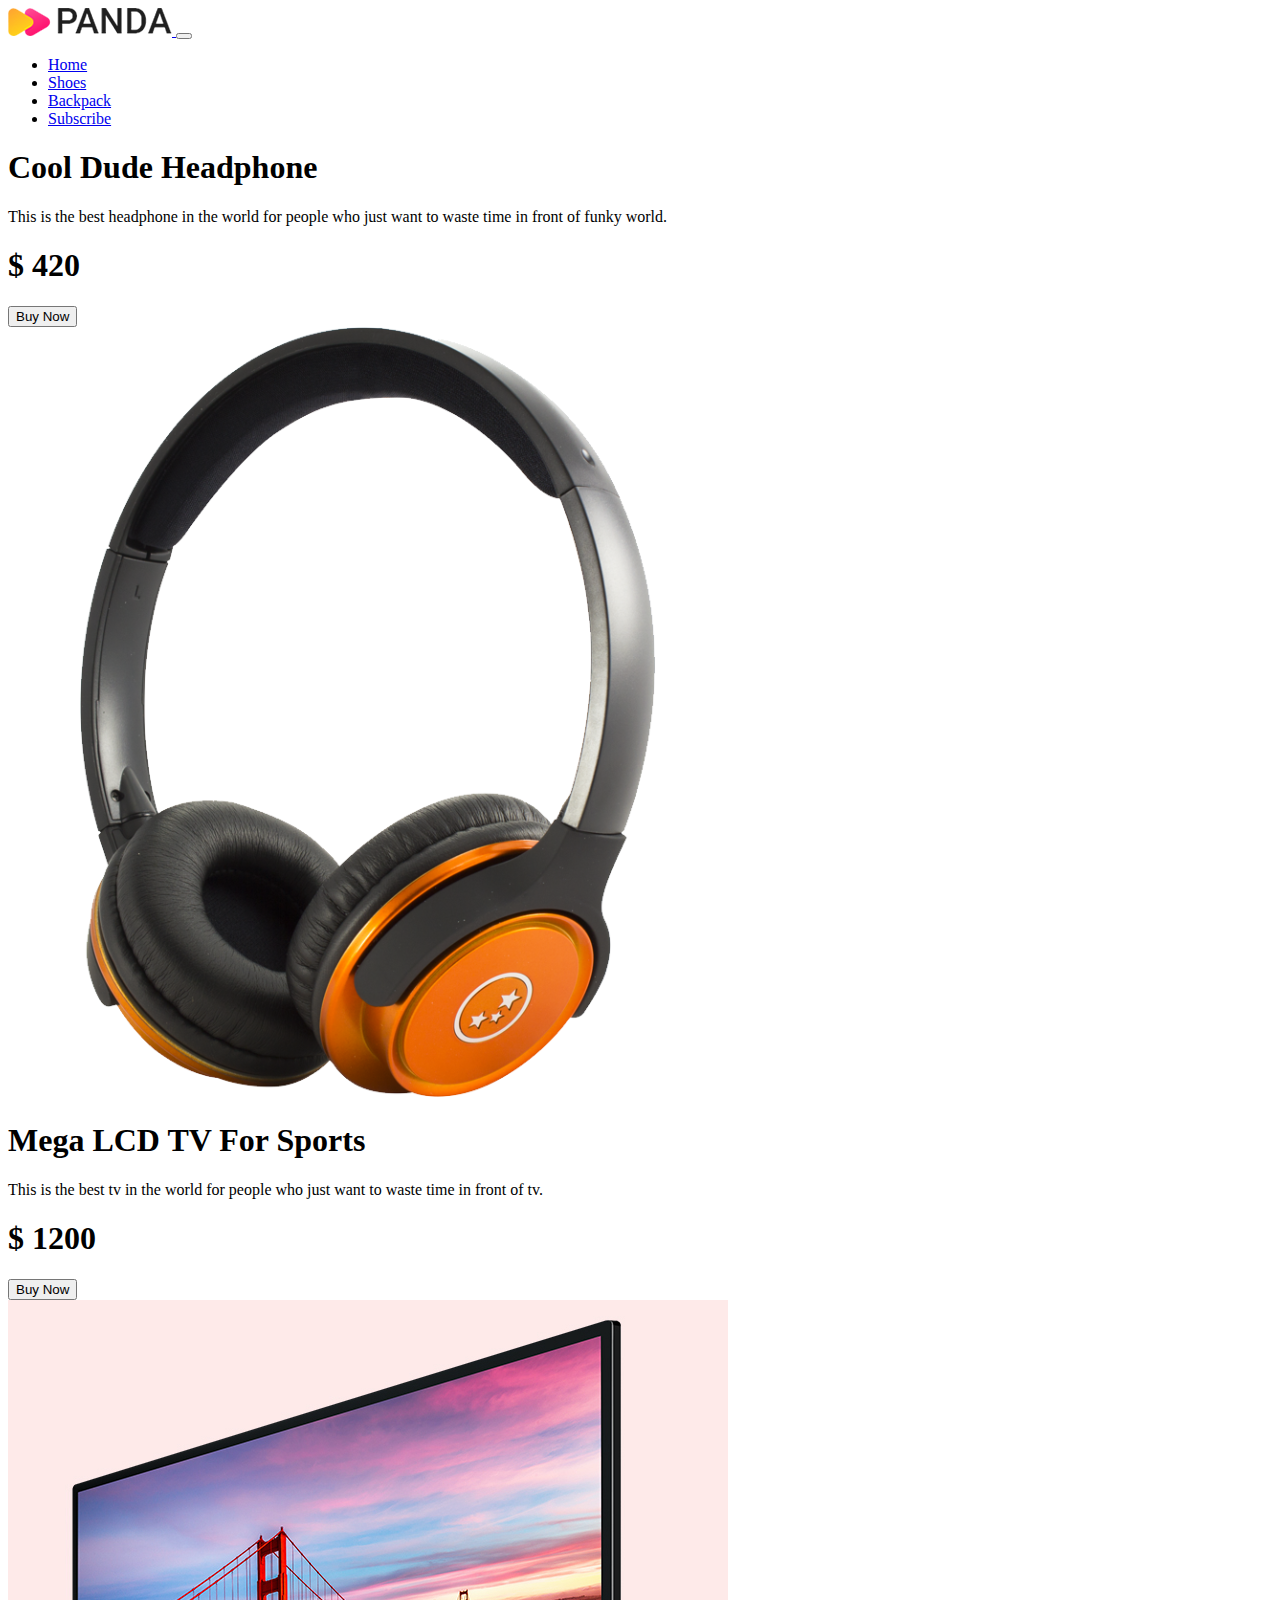
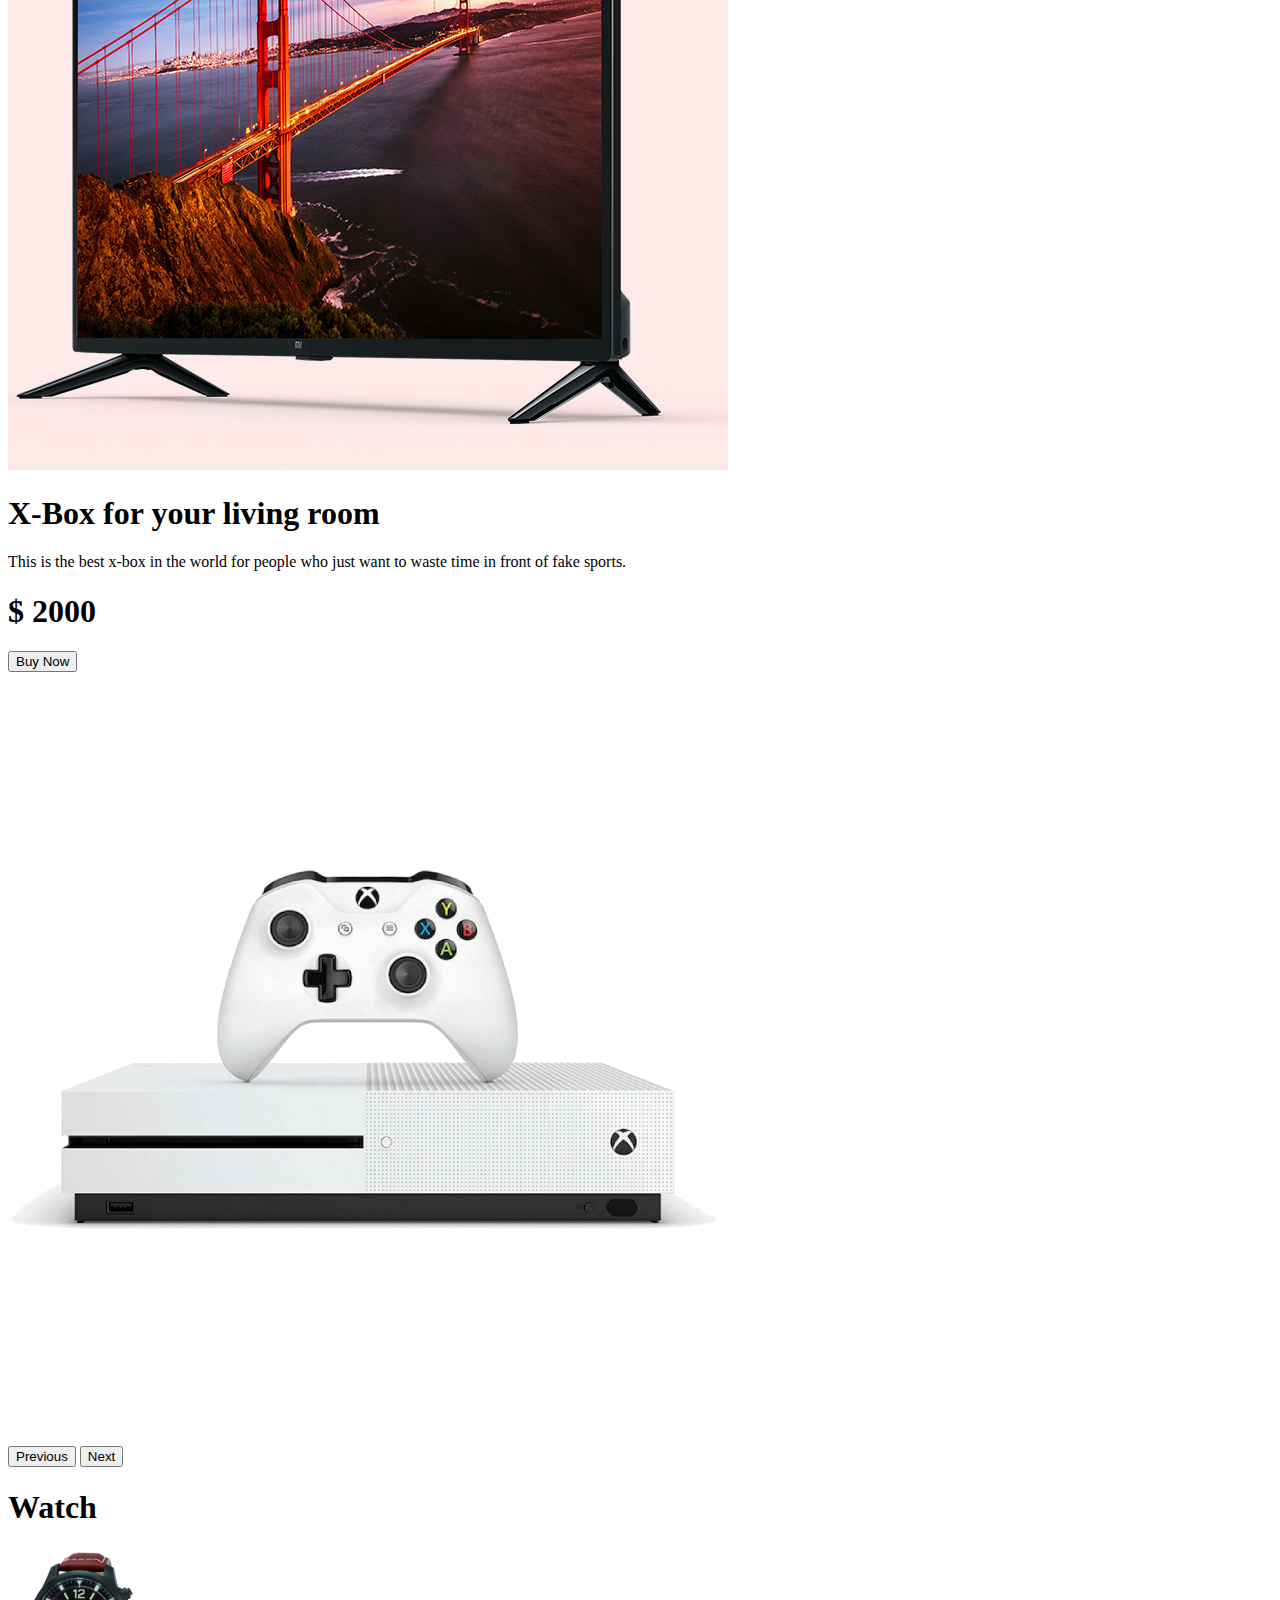
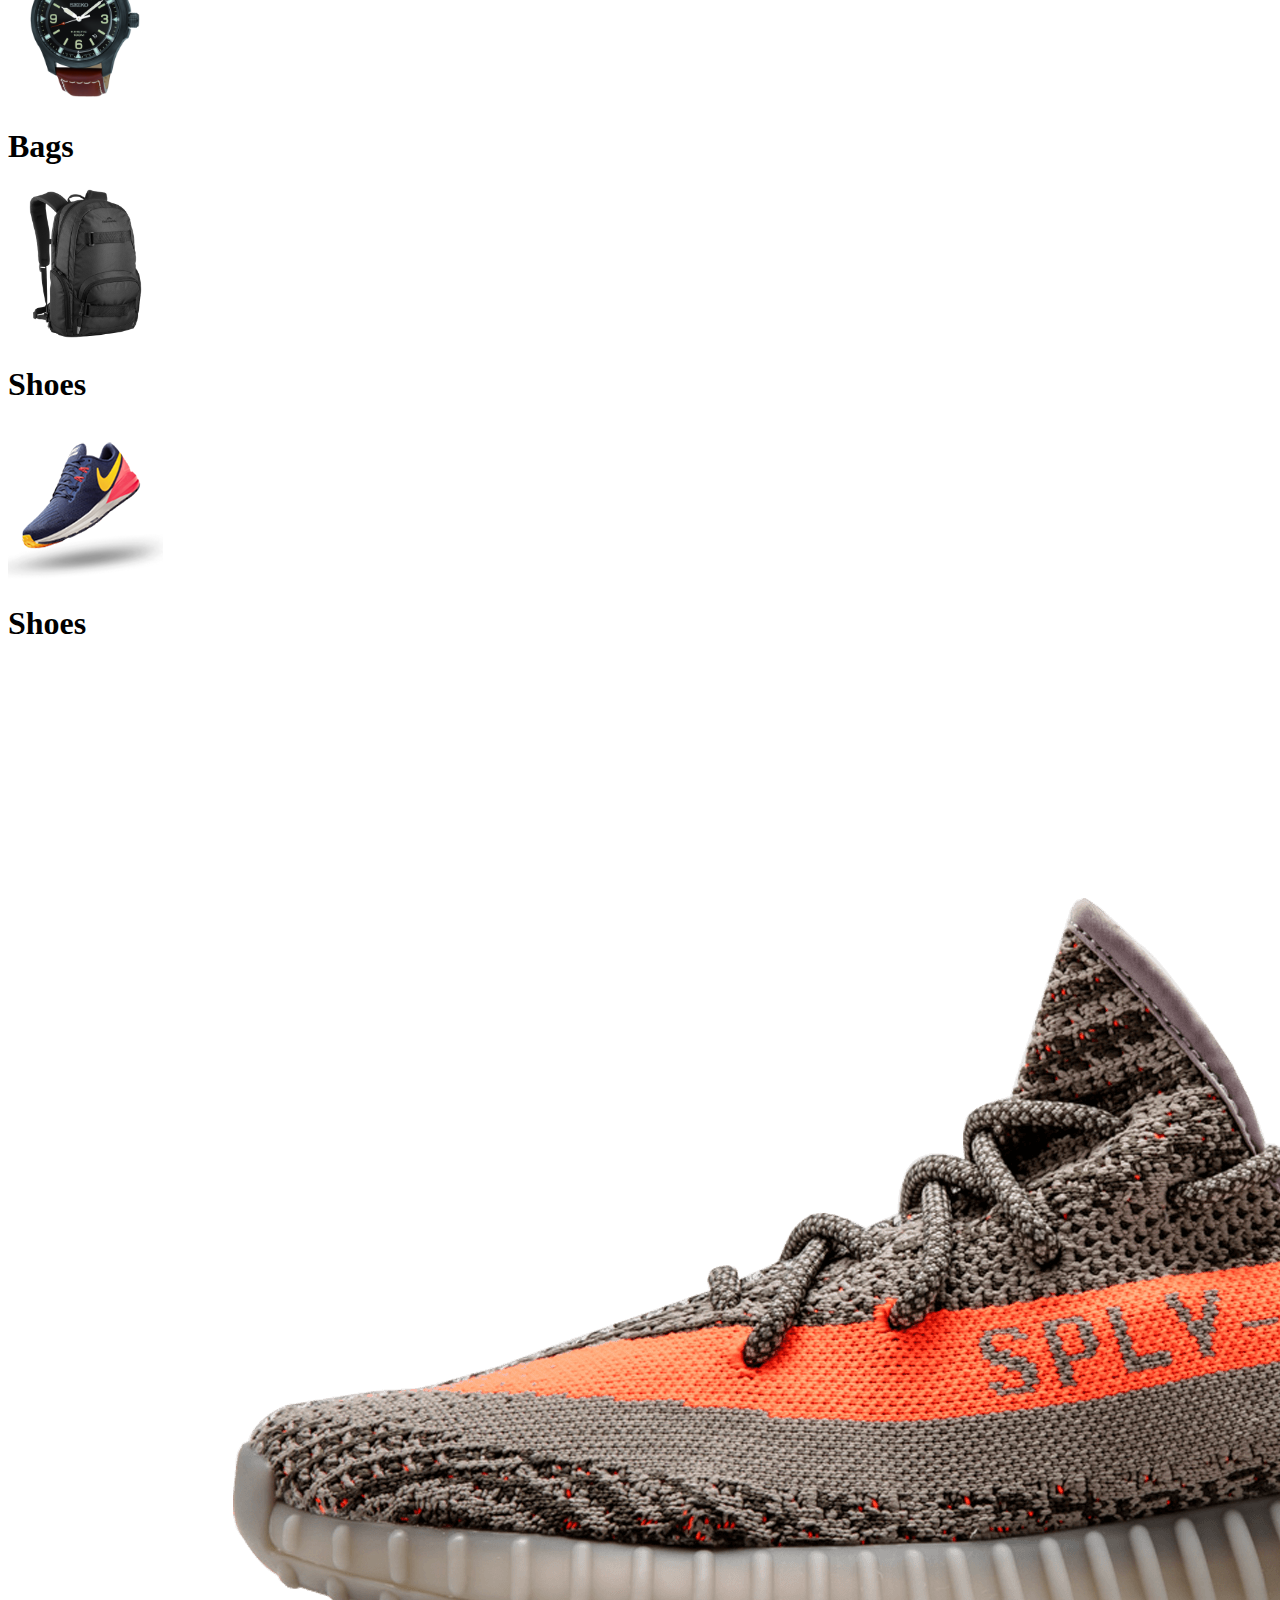
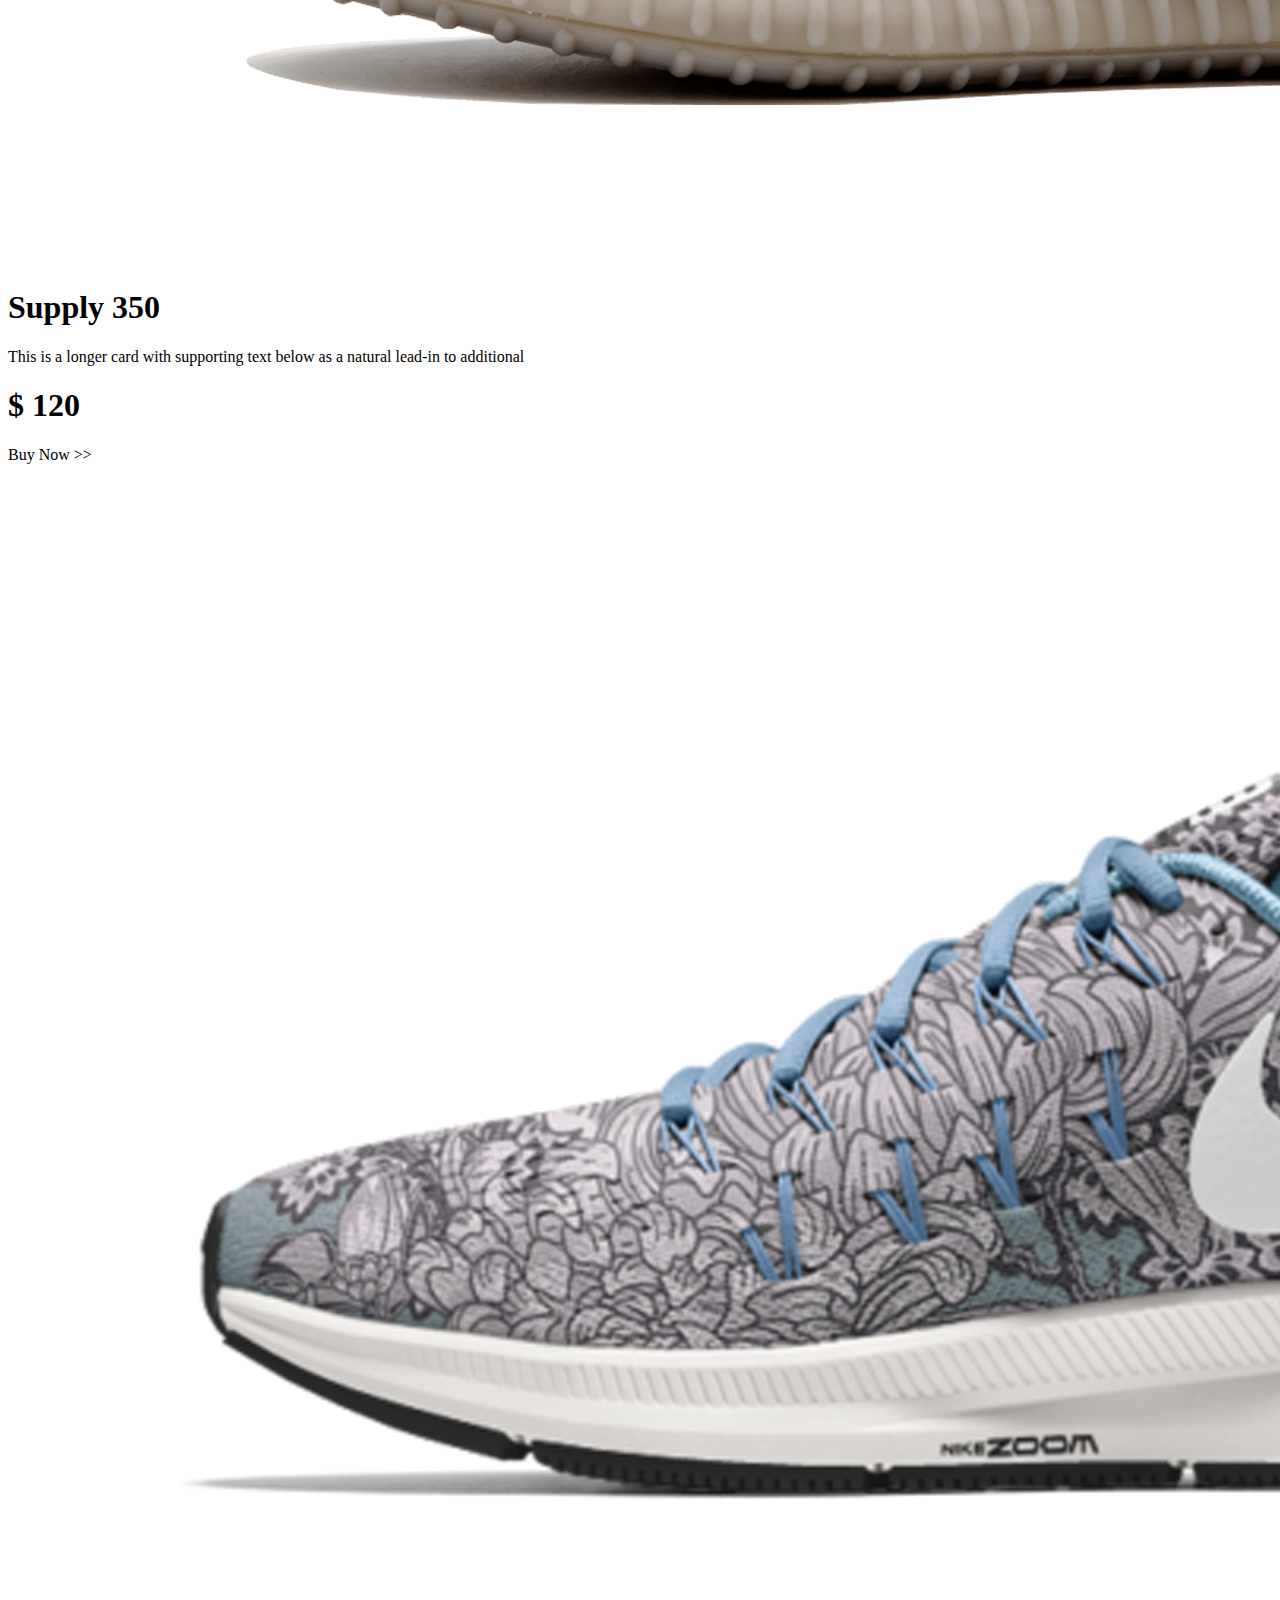
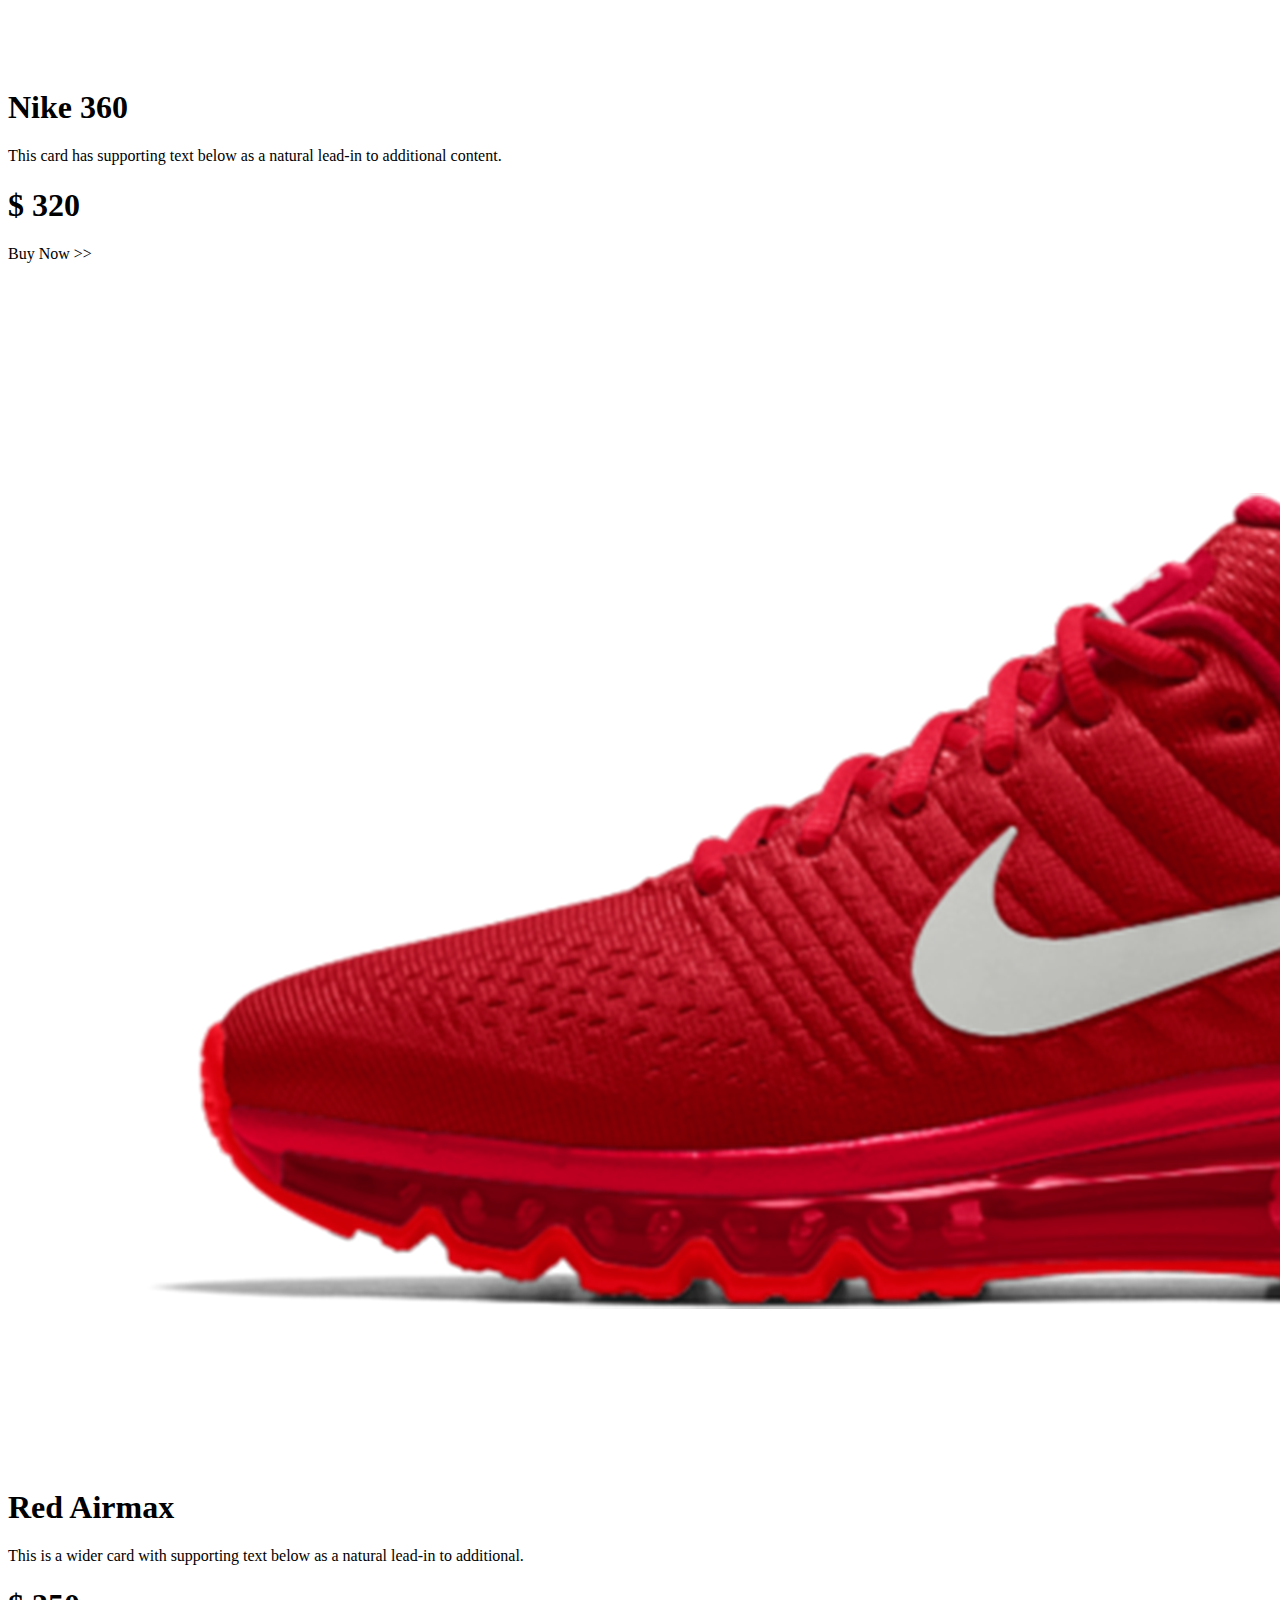
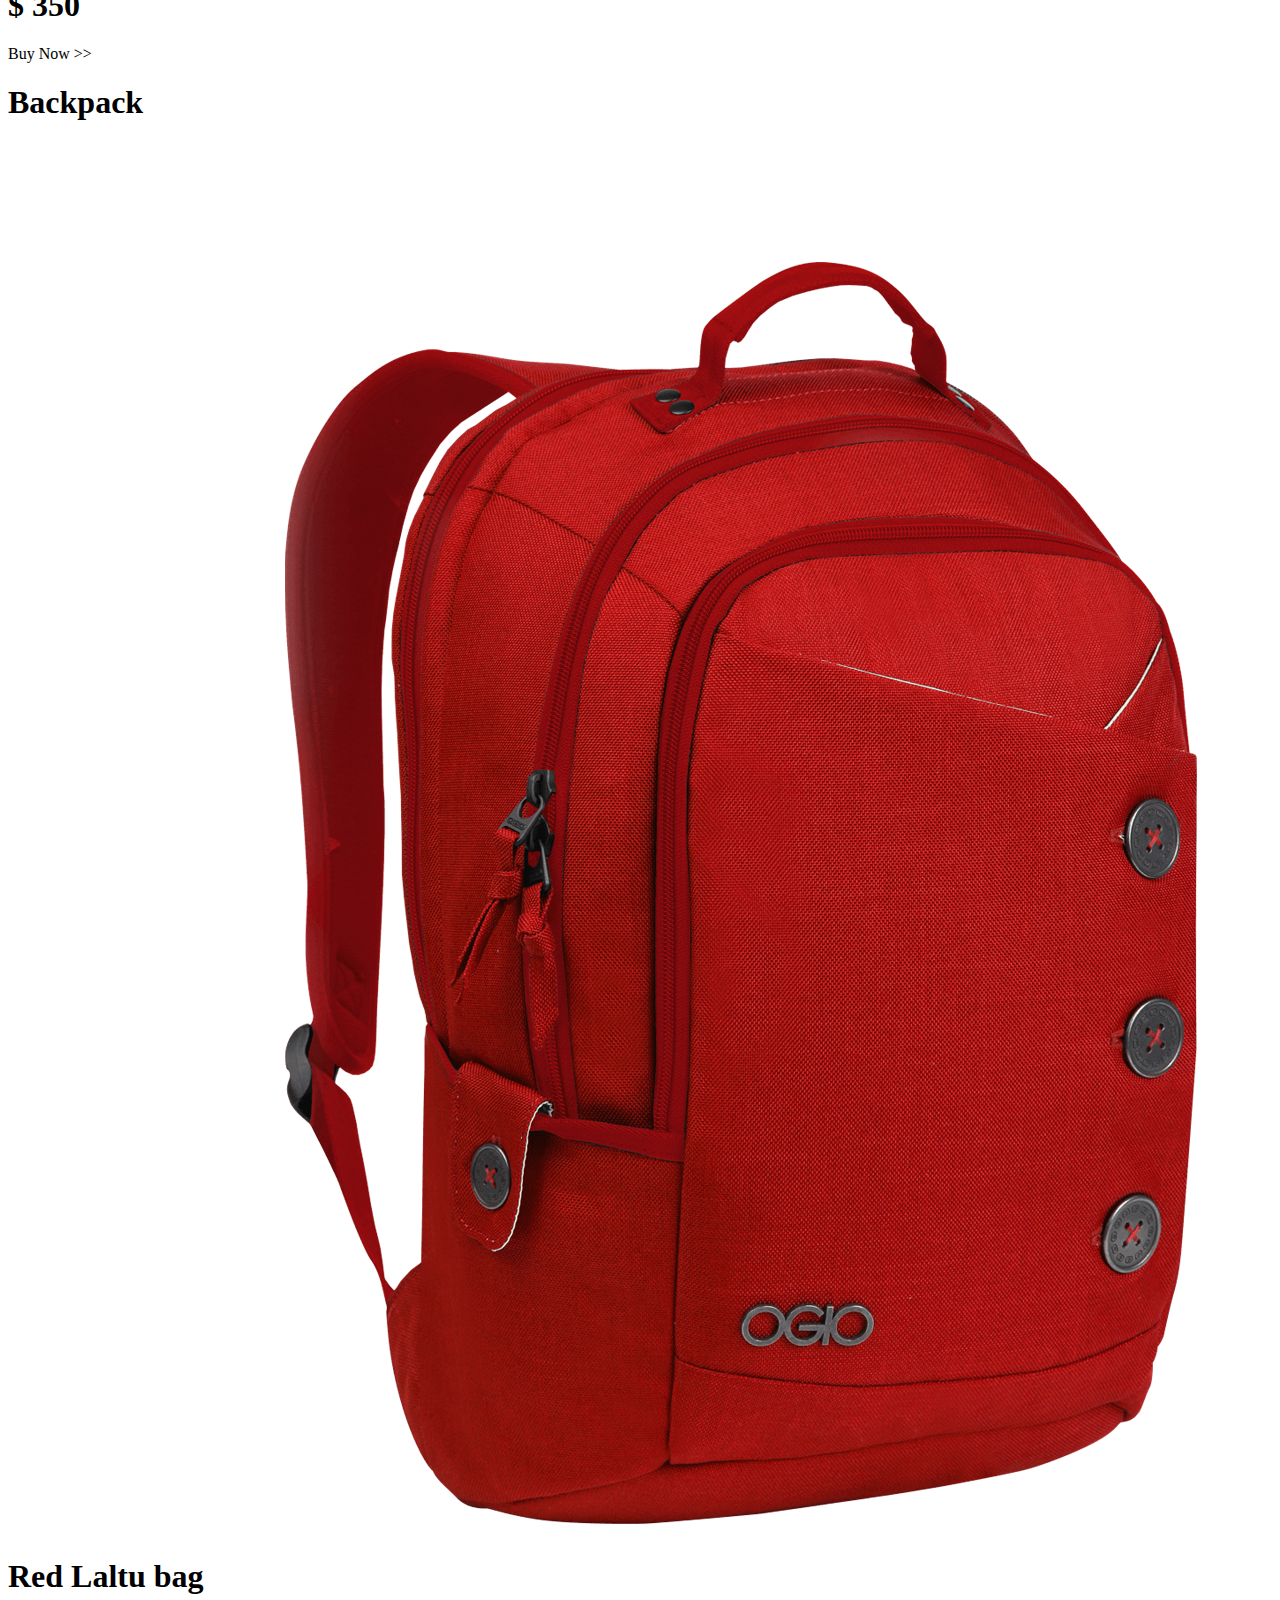
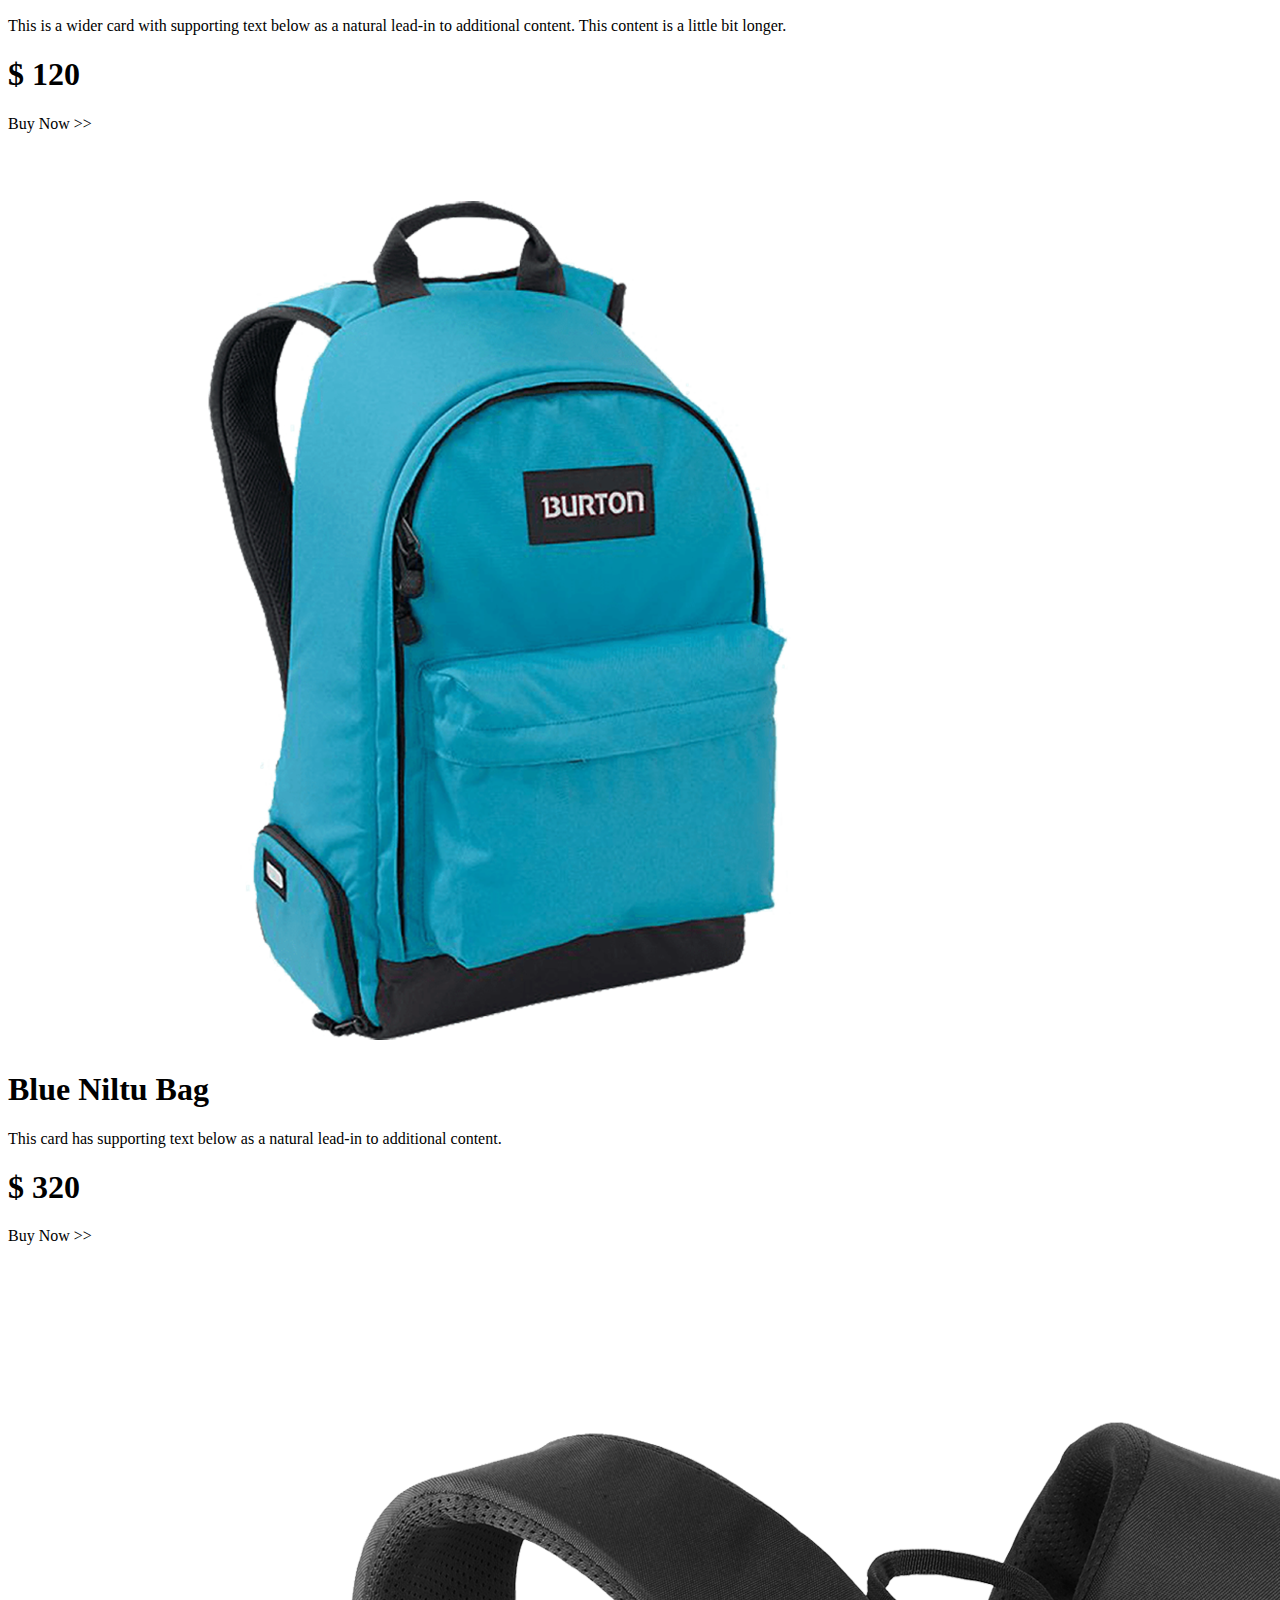
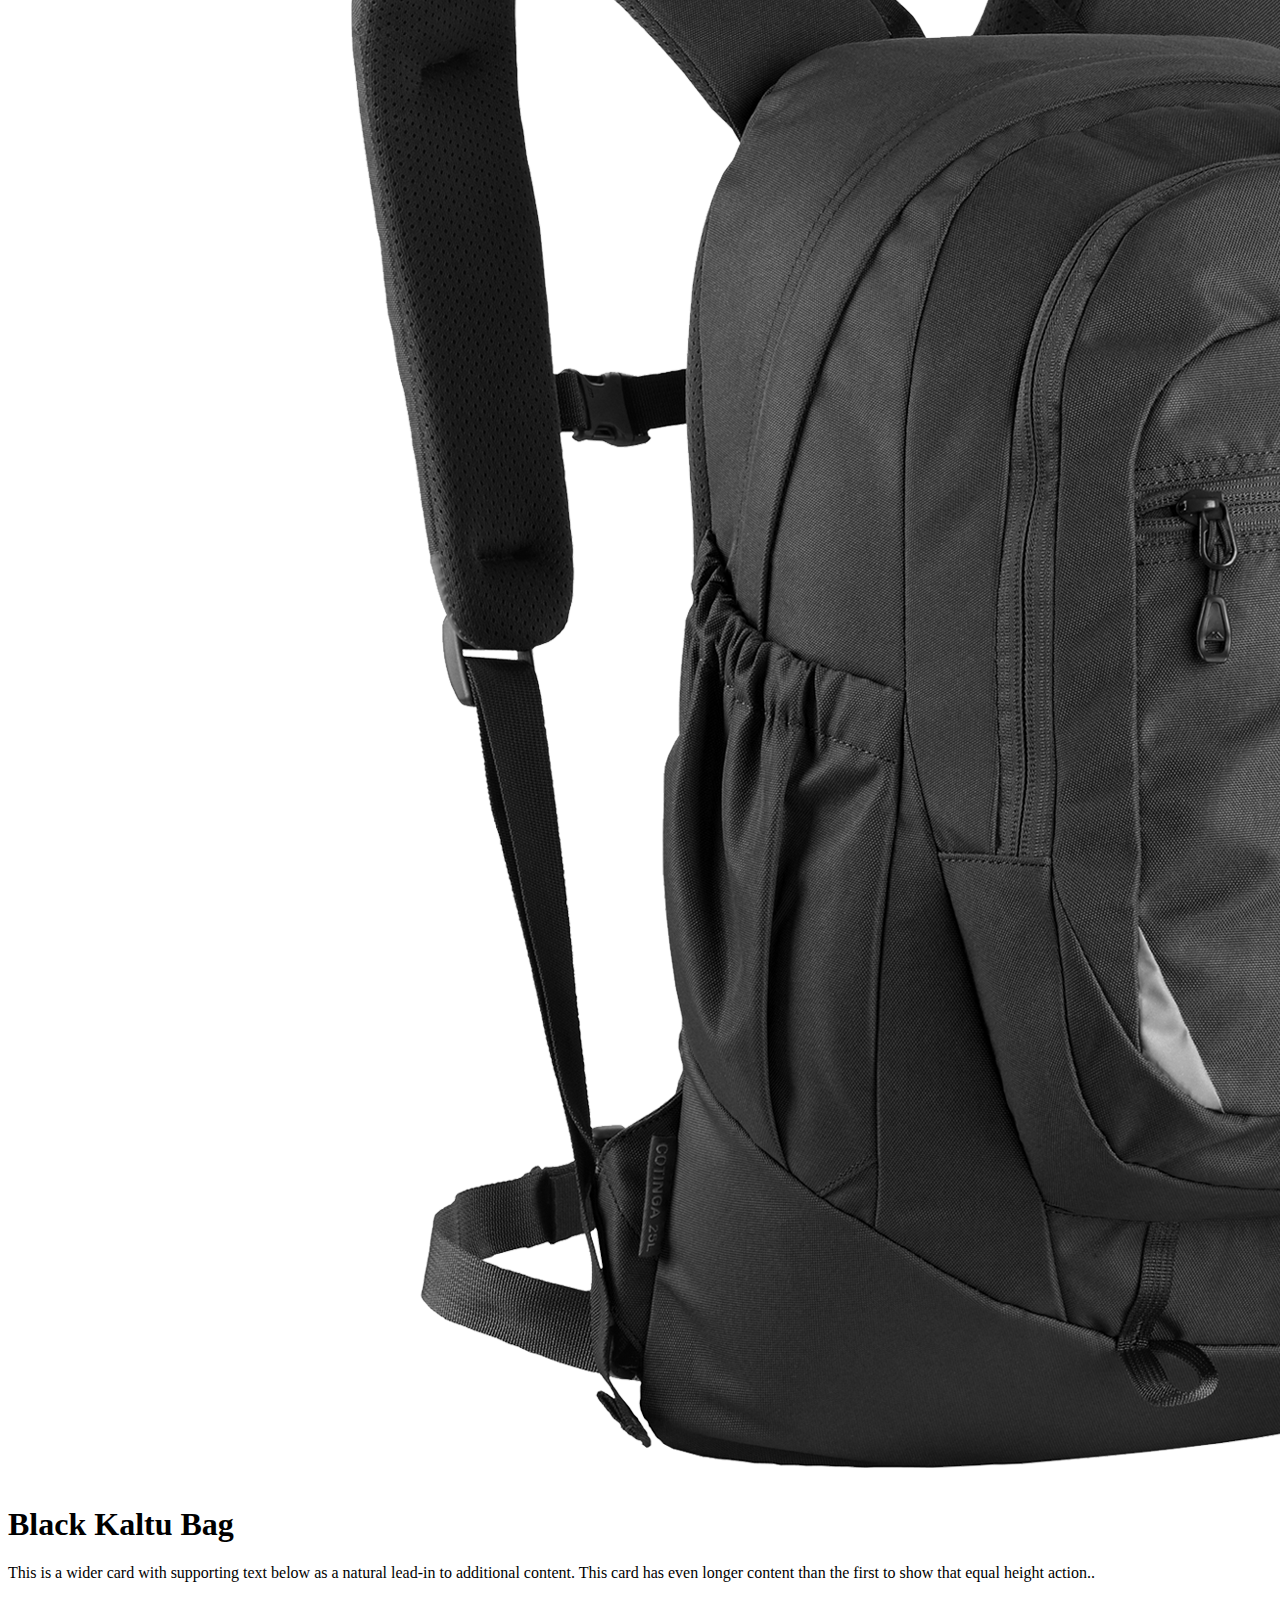
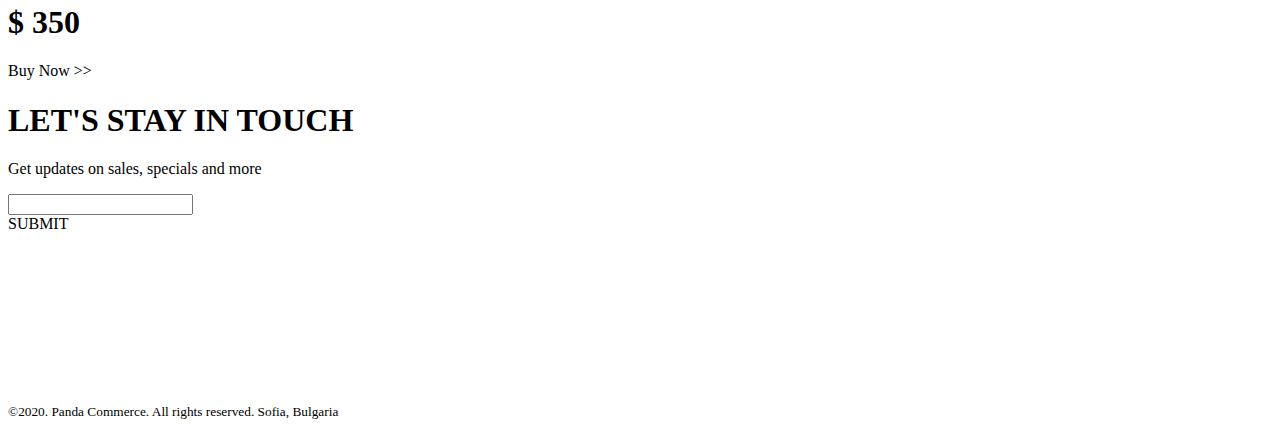
==== commit 95fb67c5: "panda" ====
--- a/index.html
+++ b/index.html
@@ -13,7 +13,7 @@
   
   <header>
           <!-- header start -->
-    <nav class="navbar  navbar-expand-lg navbar-light bg-light">
+    <nav class="navbar  navbar-expand-lg navbar-light bg-light fixed-top">
         <div class="container mb-5">
           <a class="navbar-brand" href="#">
             <img src="logo.png" alt="">
@@ -27,13 +27,13 @@
                 <a class="nav-link active" aria-current="page" href="#">Home</a>
               </li>
               <li class="nav-item">
-                <a class="nav-link" href="#">Shoes</a>
+                <a class="nav-link" href="#shoes">Shoes</a>
               </li>
               <li class="nav-item">
-                <a class="nav-link" href="#">Backpack</a>
+                <a class="nav-link" href="#Backpack">Backpack</a>
               </li>
               <li class="nav-item">
-                <a class="nav-link" href="#">Subscribe</a>
+                <a class="nav-link" href="#Subscribe">Subscribe</a>
               </li>     
             </ul>
           </div>
@@ -130,7 +130,7 @@
          <section>
            <!-- shoes part -->
 
-           <div class="container overflow-hidden">
+           <div class="container " id="shoes">
              <h1>Shoes</h1>
             <div class="row gy-5">
               <div class="col-lg-4 col-md-6 col-12">
@@ -173,7 +173,7 @@
          <section>
            <!-- bags part -->
 
-           <div class="container overflow-hidden">
+           <div class="container" id="Backpack">
              <h1>Backpack</h1>
             <div class="row gy-5">
               <div class="col-lg-4 col-md-6 col-12">
@@ -216,8 +216,20 @@
           </div>
         </section>
   </main>
-  <footer>
-
+
+  <!-- Subscribe term -->
+
+  <section style="height: 300px;" class="container my-5  d-flex justify-content-center align-items-center bg-success" id="Subscribe">
+   <div>
+    <h1>LET'S STAY IN TOUCH</h1>
+    <p>Get updates on sales, specials and more</p>
+    <input type="email" name="email" id="">
+    <br>
+    <div class="btn btn-warning mt-3">SUBMIT</div>
+   </div>
+  </section>
+  <footer class="d-flex justify-content-center">
+   <small> ©2020. Panda Commerce. All rights reserved. Sofia, Bulgaria</small>
   </footer>
     <!-- bootstrap script -->
     <script src="https://cdn.jsdelivr.net/npm/bootstrap@5.1.3/dist/js/bootstrap.bundle.min.js" integrity="sha384-ka7Sk0Gln4gmtz2MlQnikT1wXgYsOg+OMhuP+IlRH9sENBO0LRn5q+8nbTov4+1p" crossorigin="anonymous"></script>
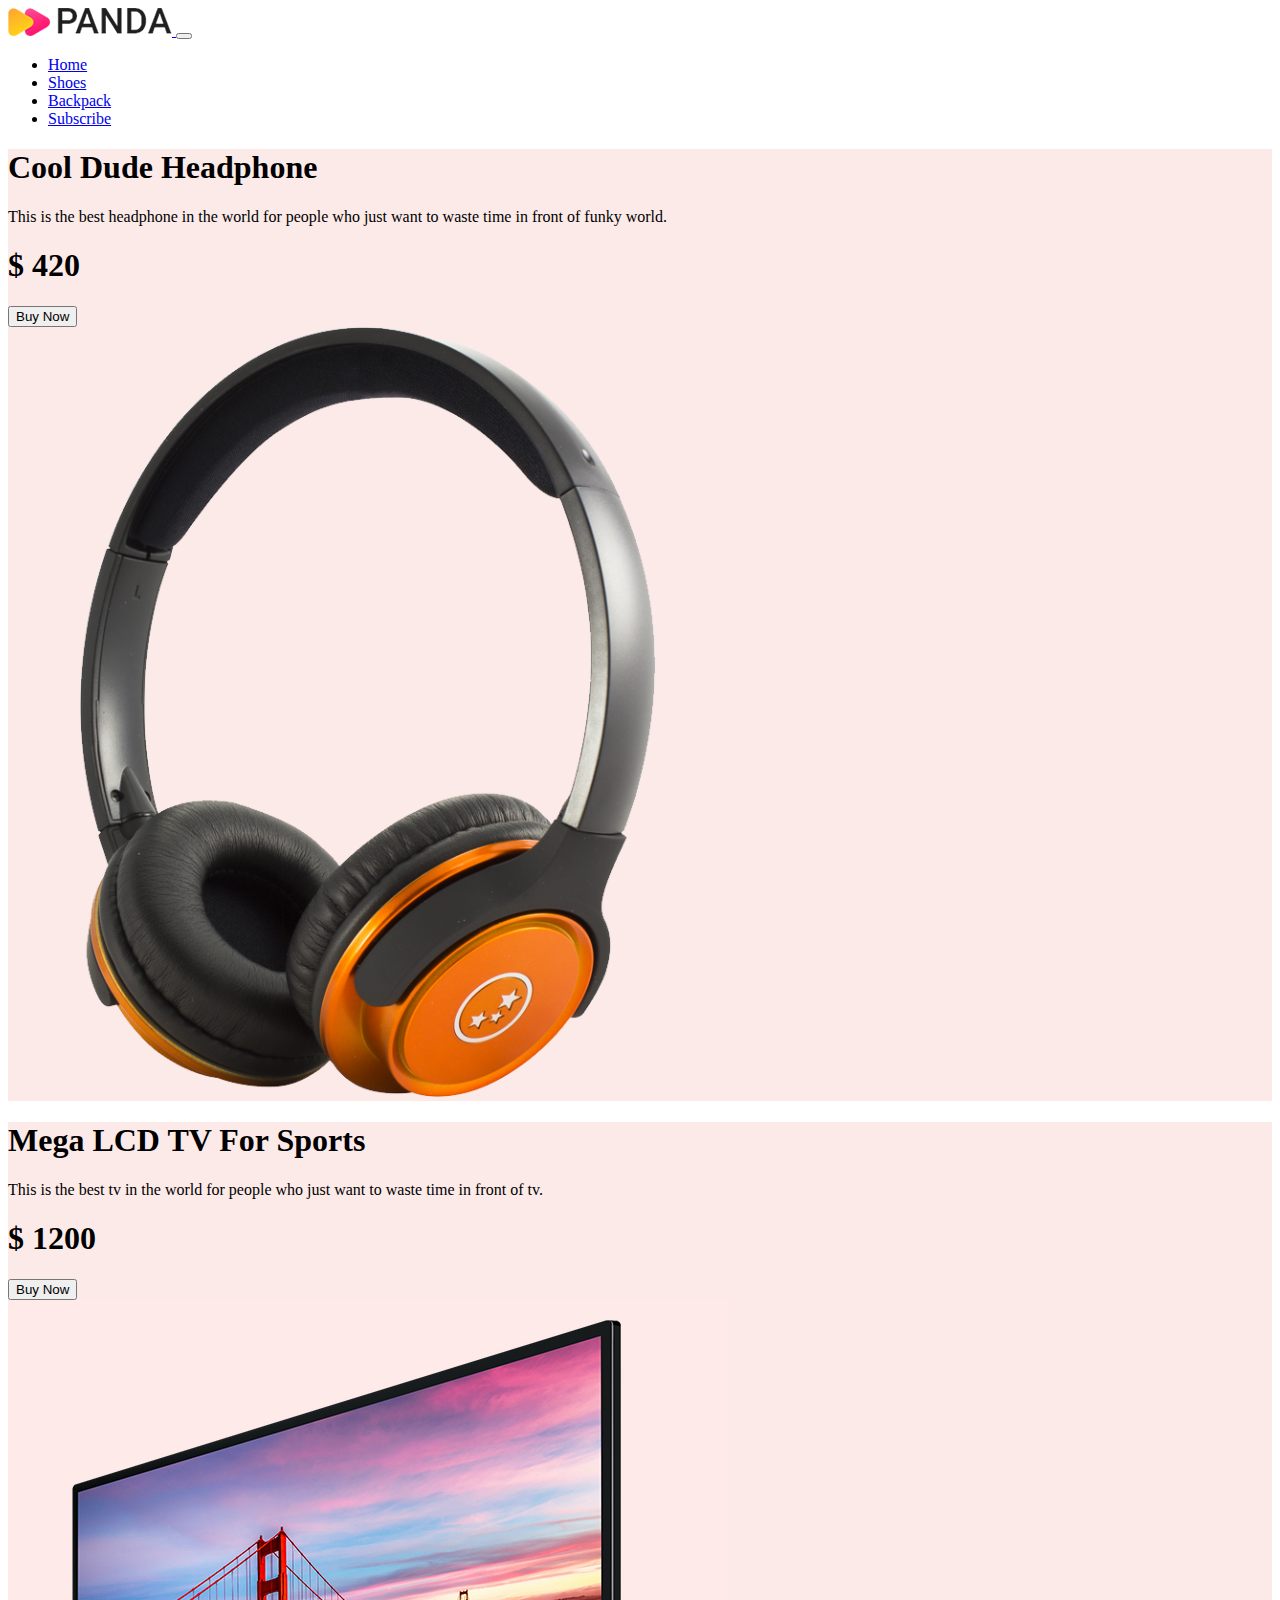
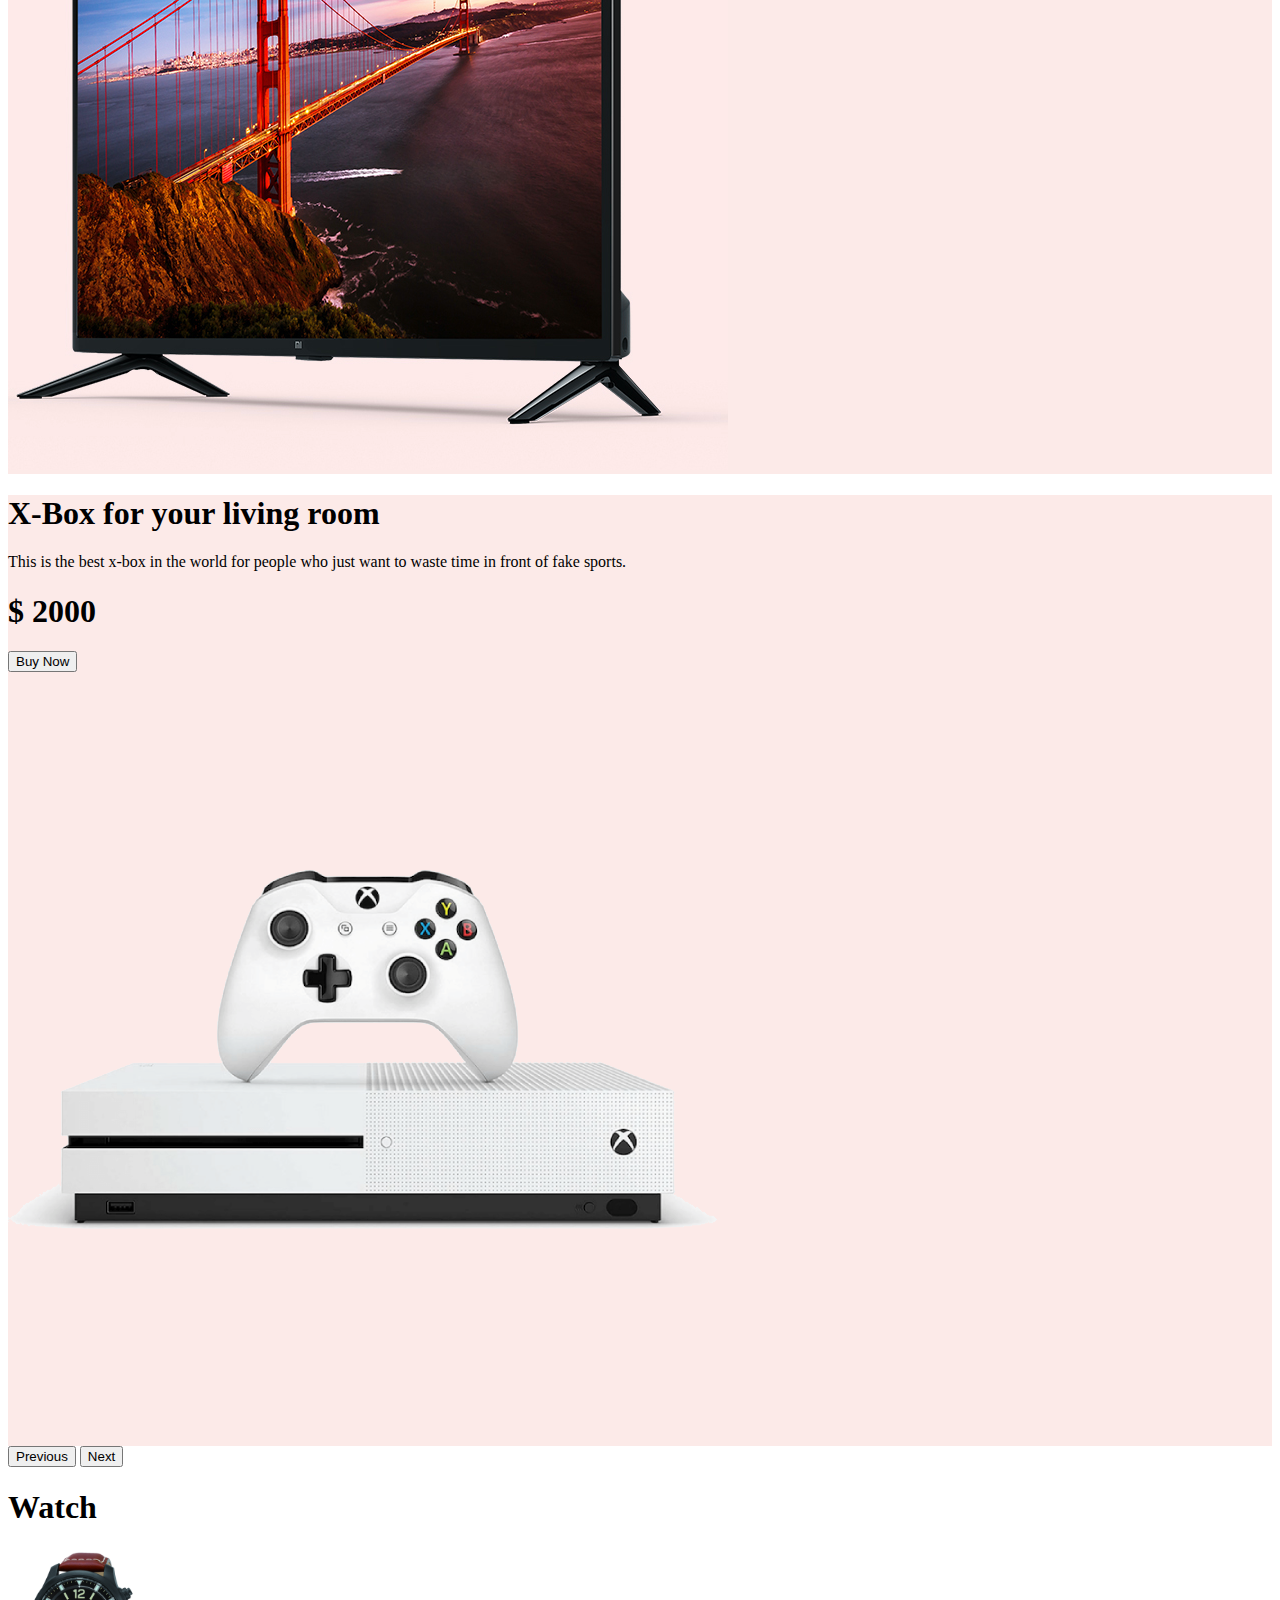
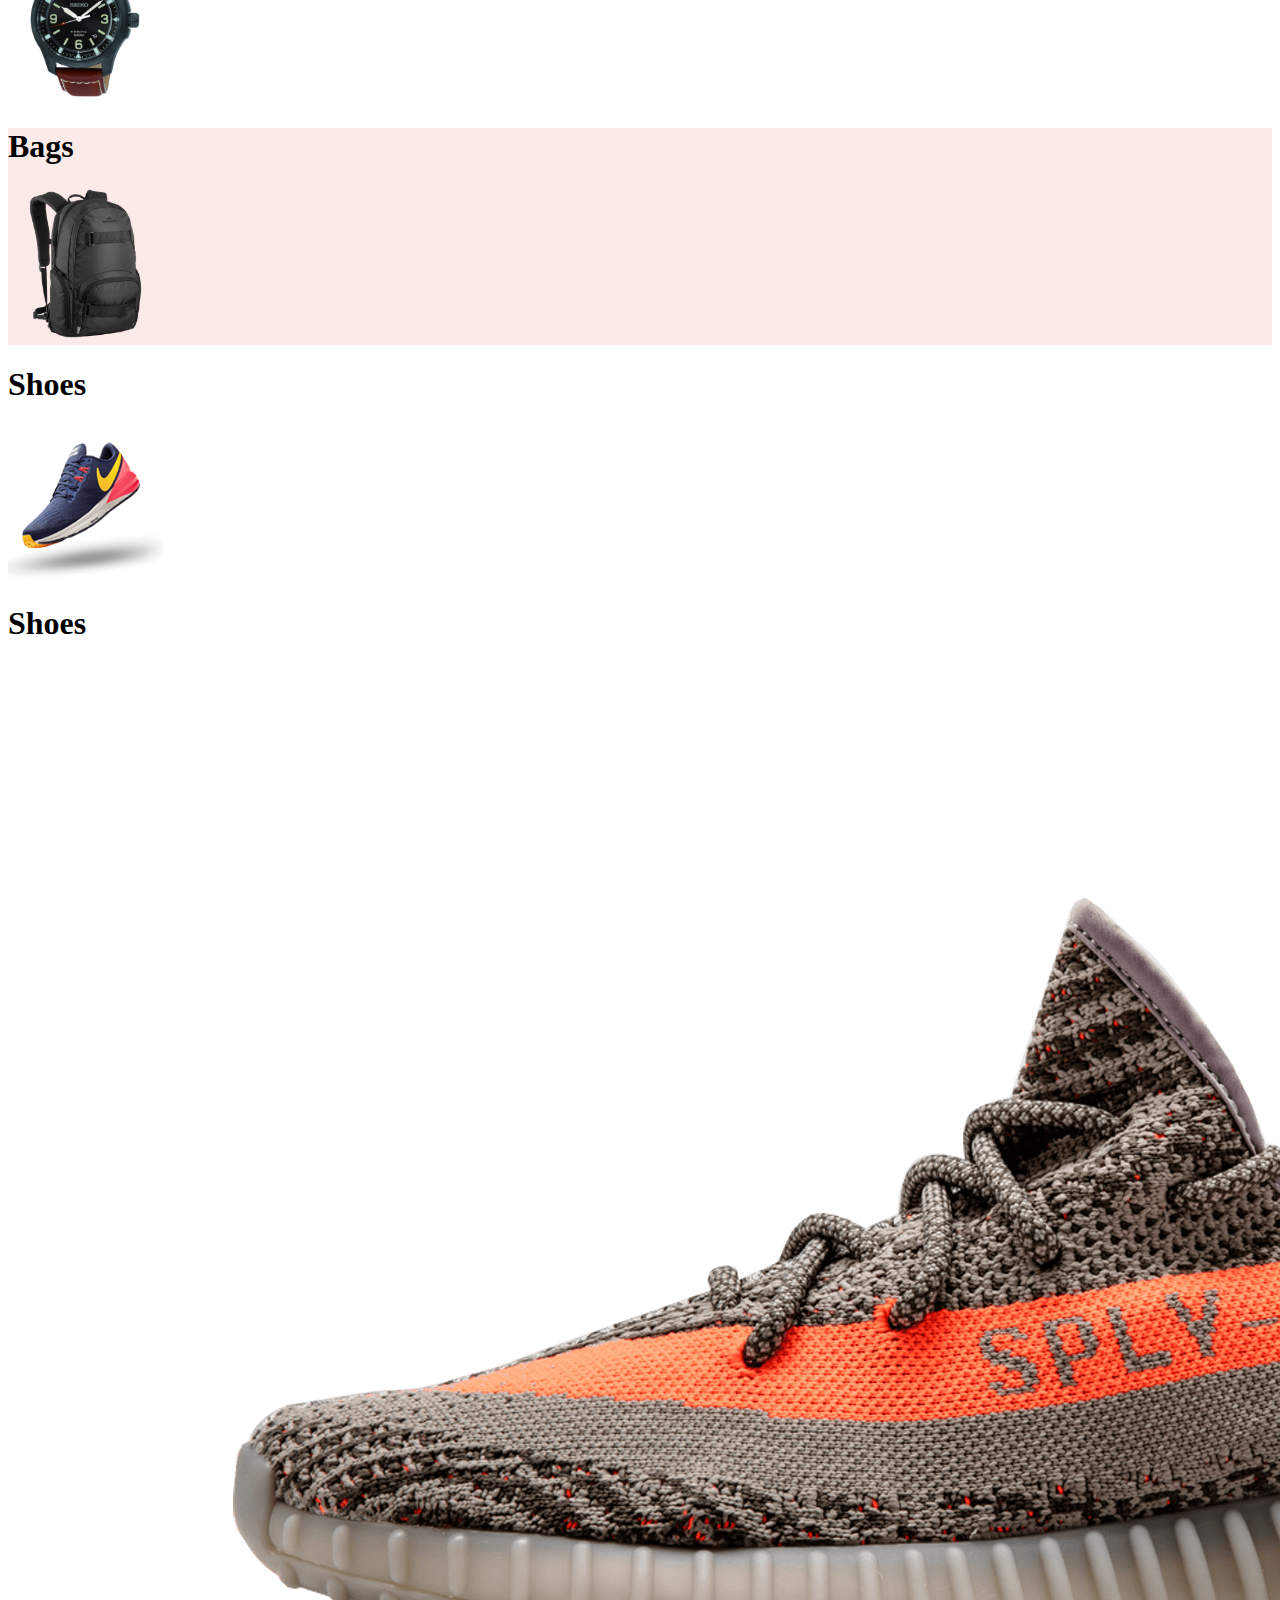
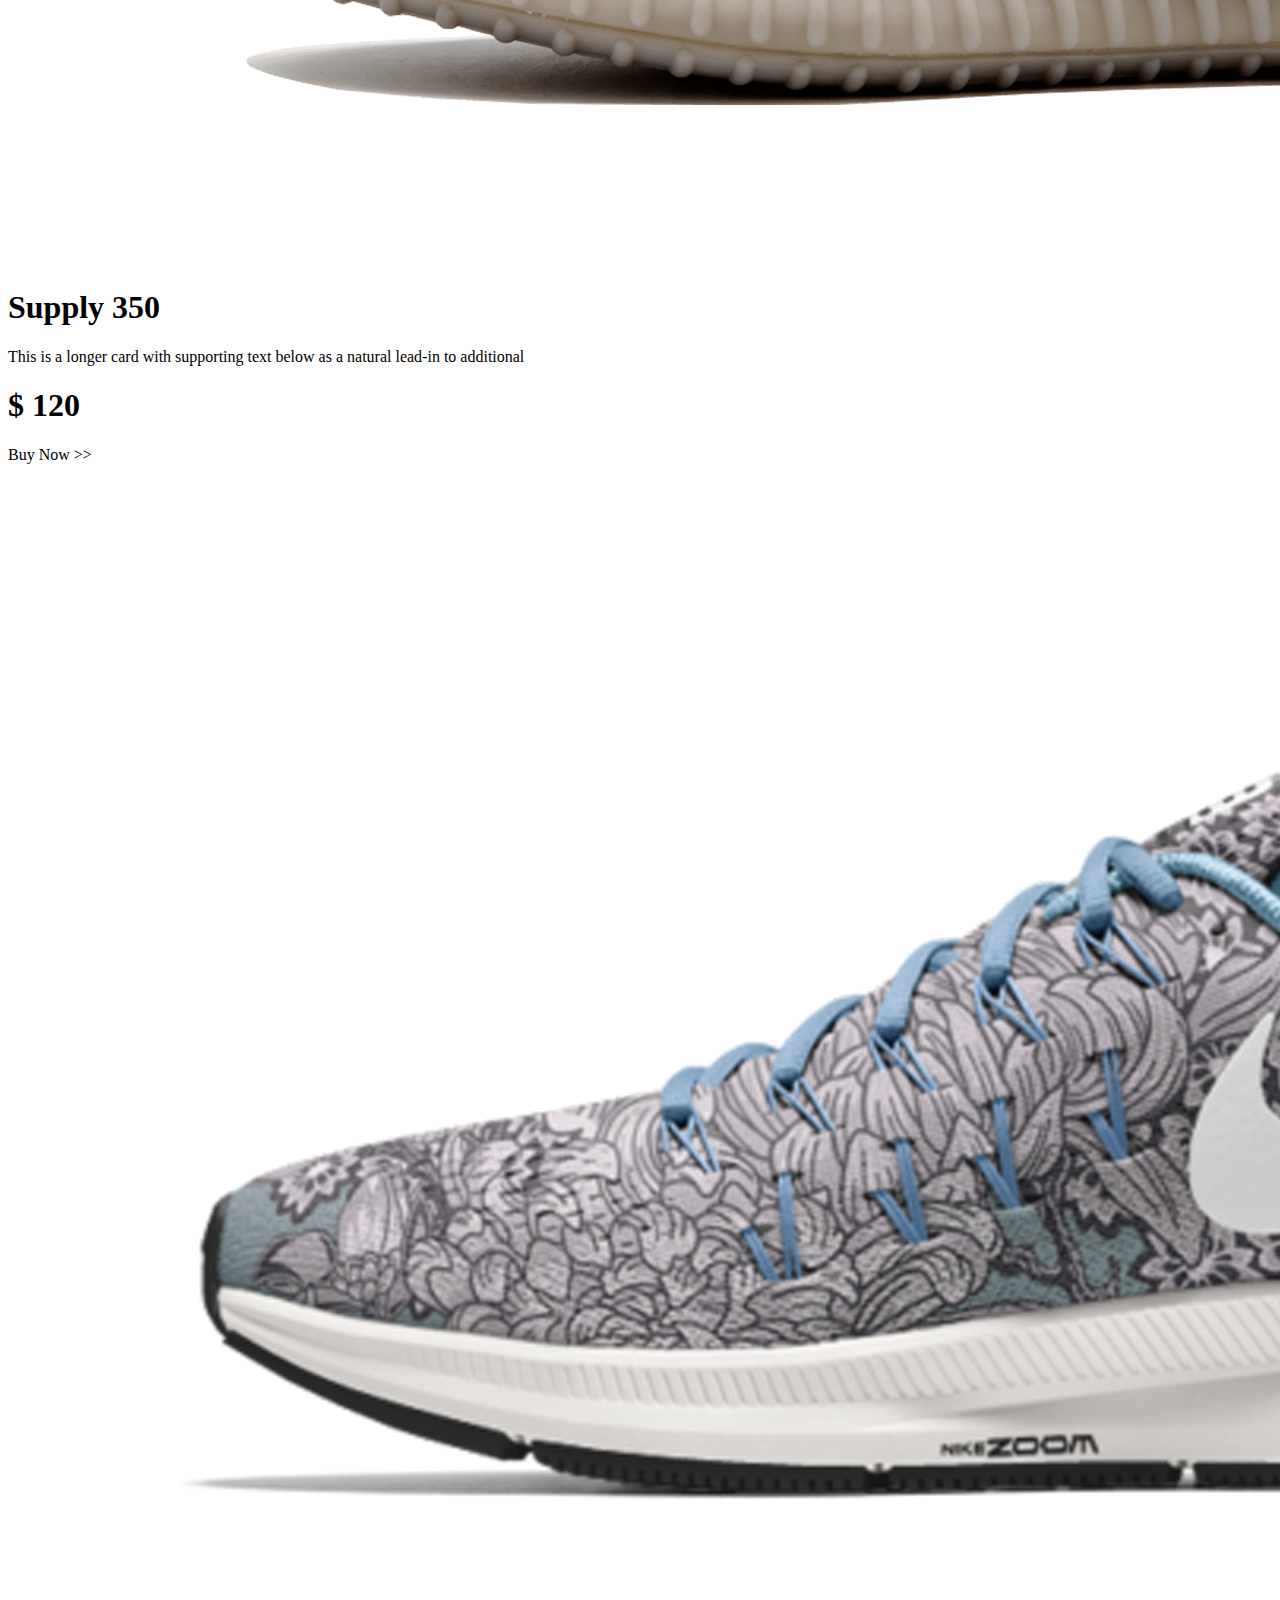
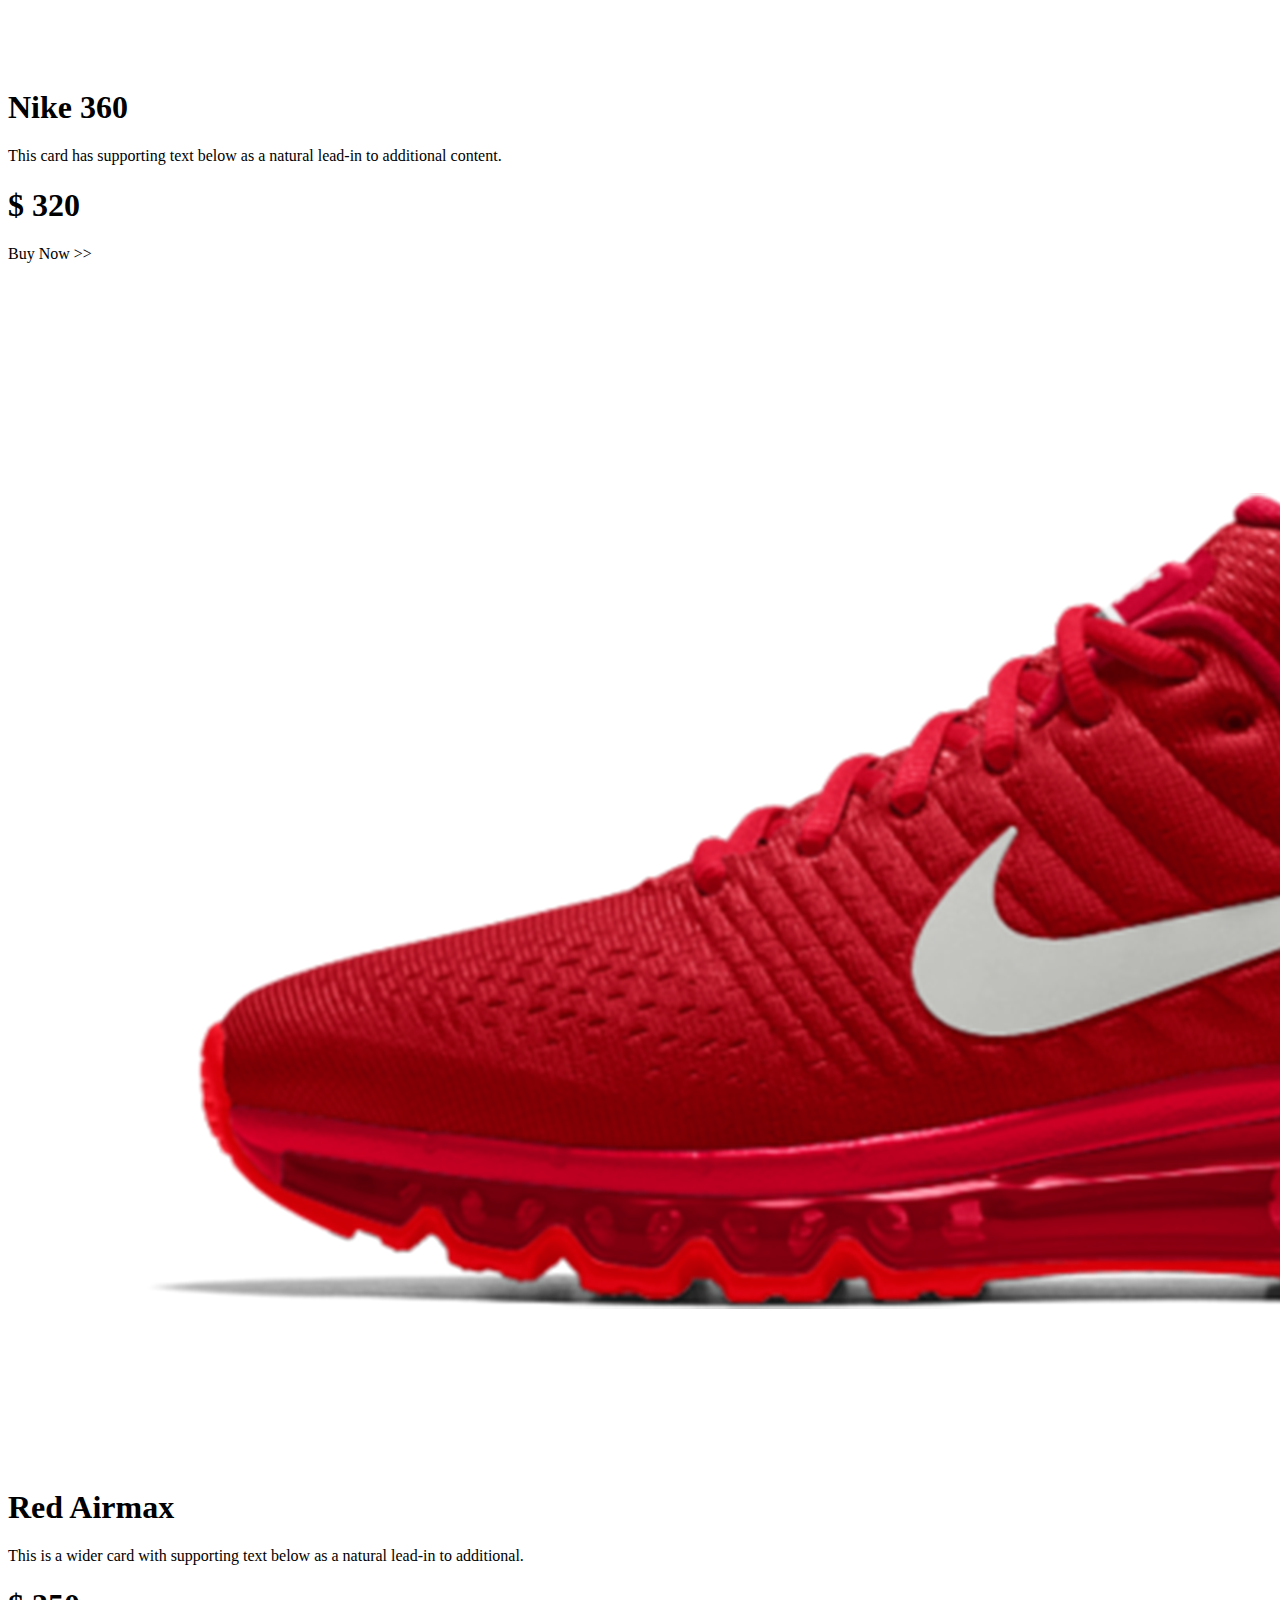
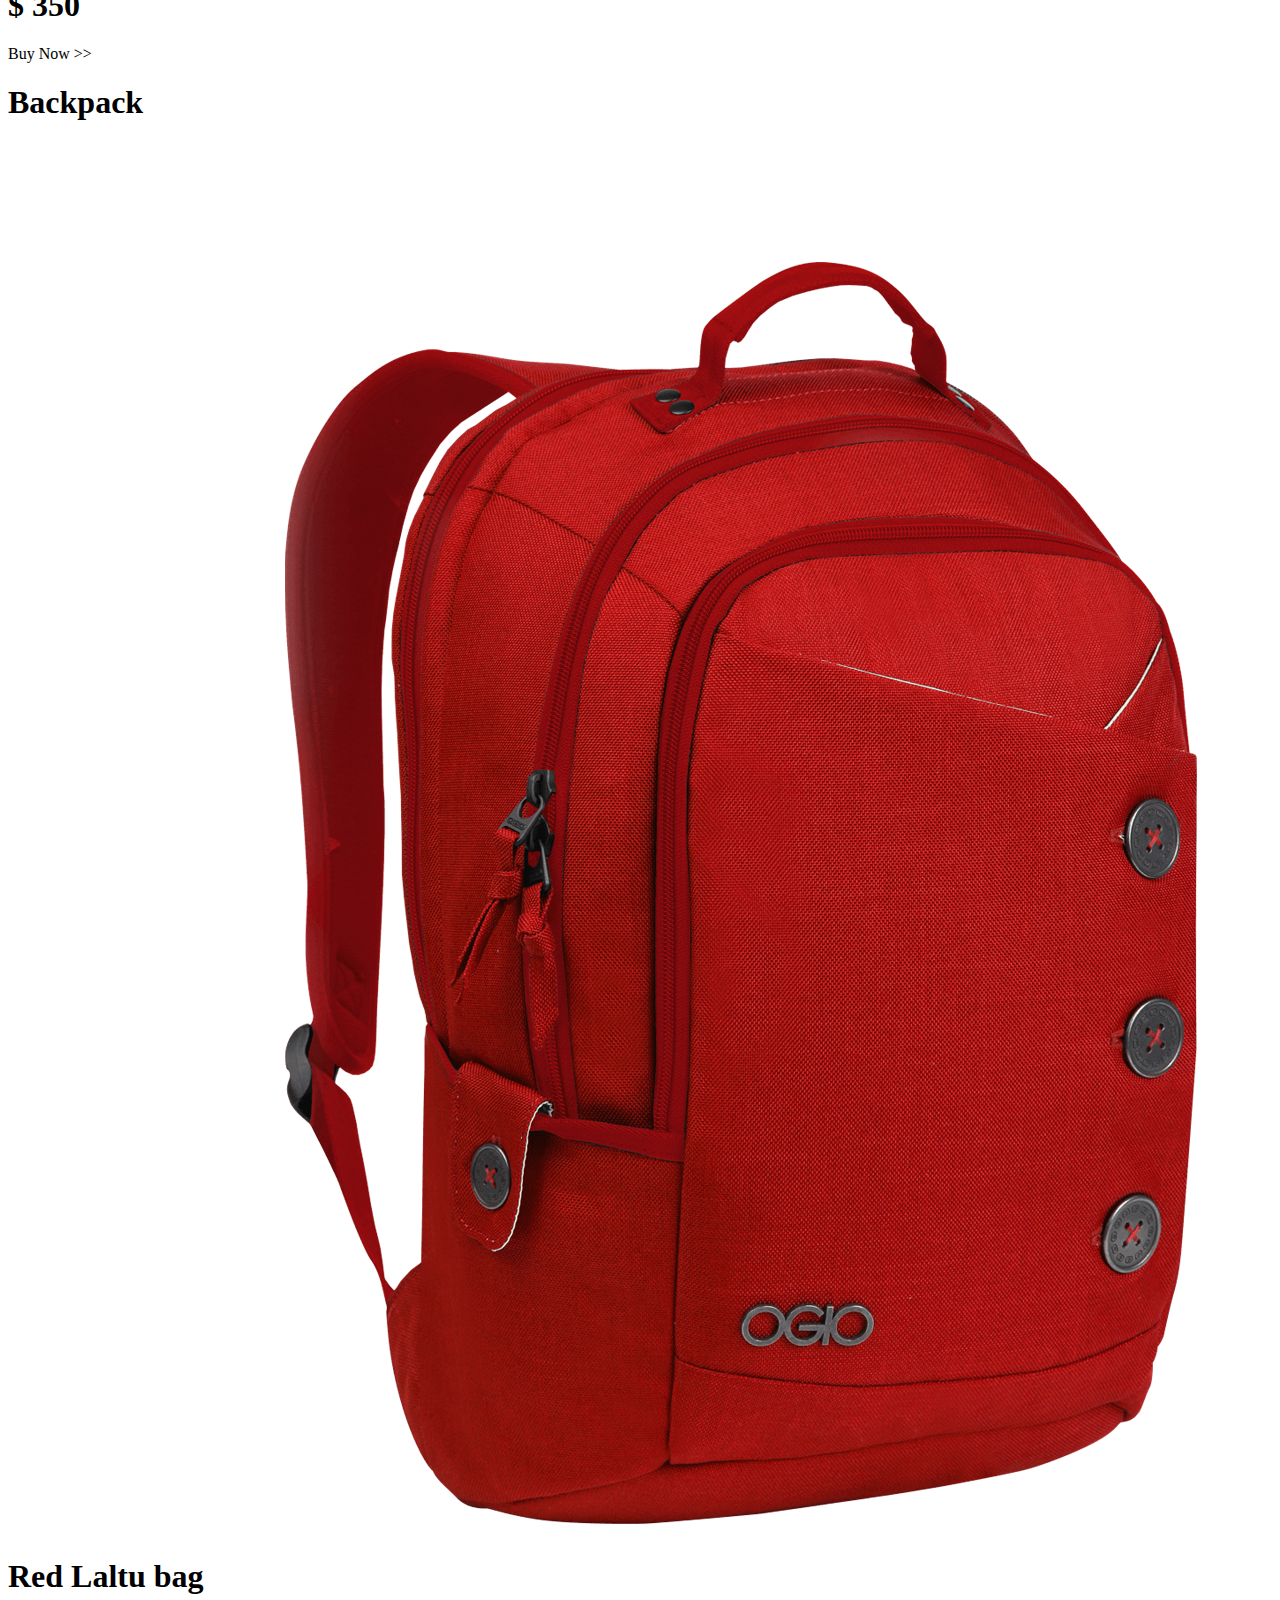
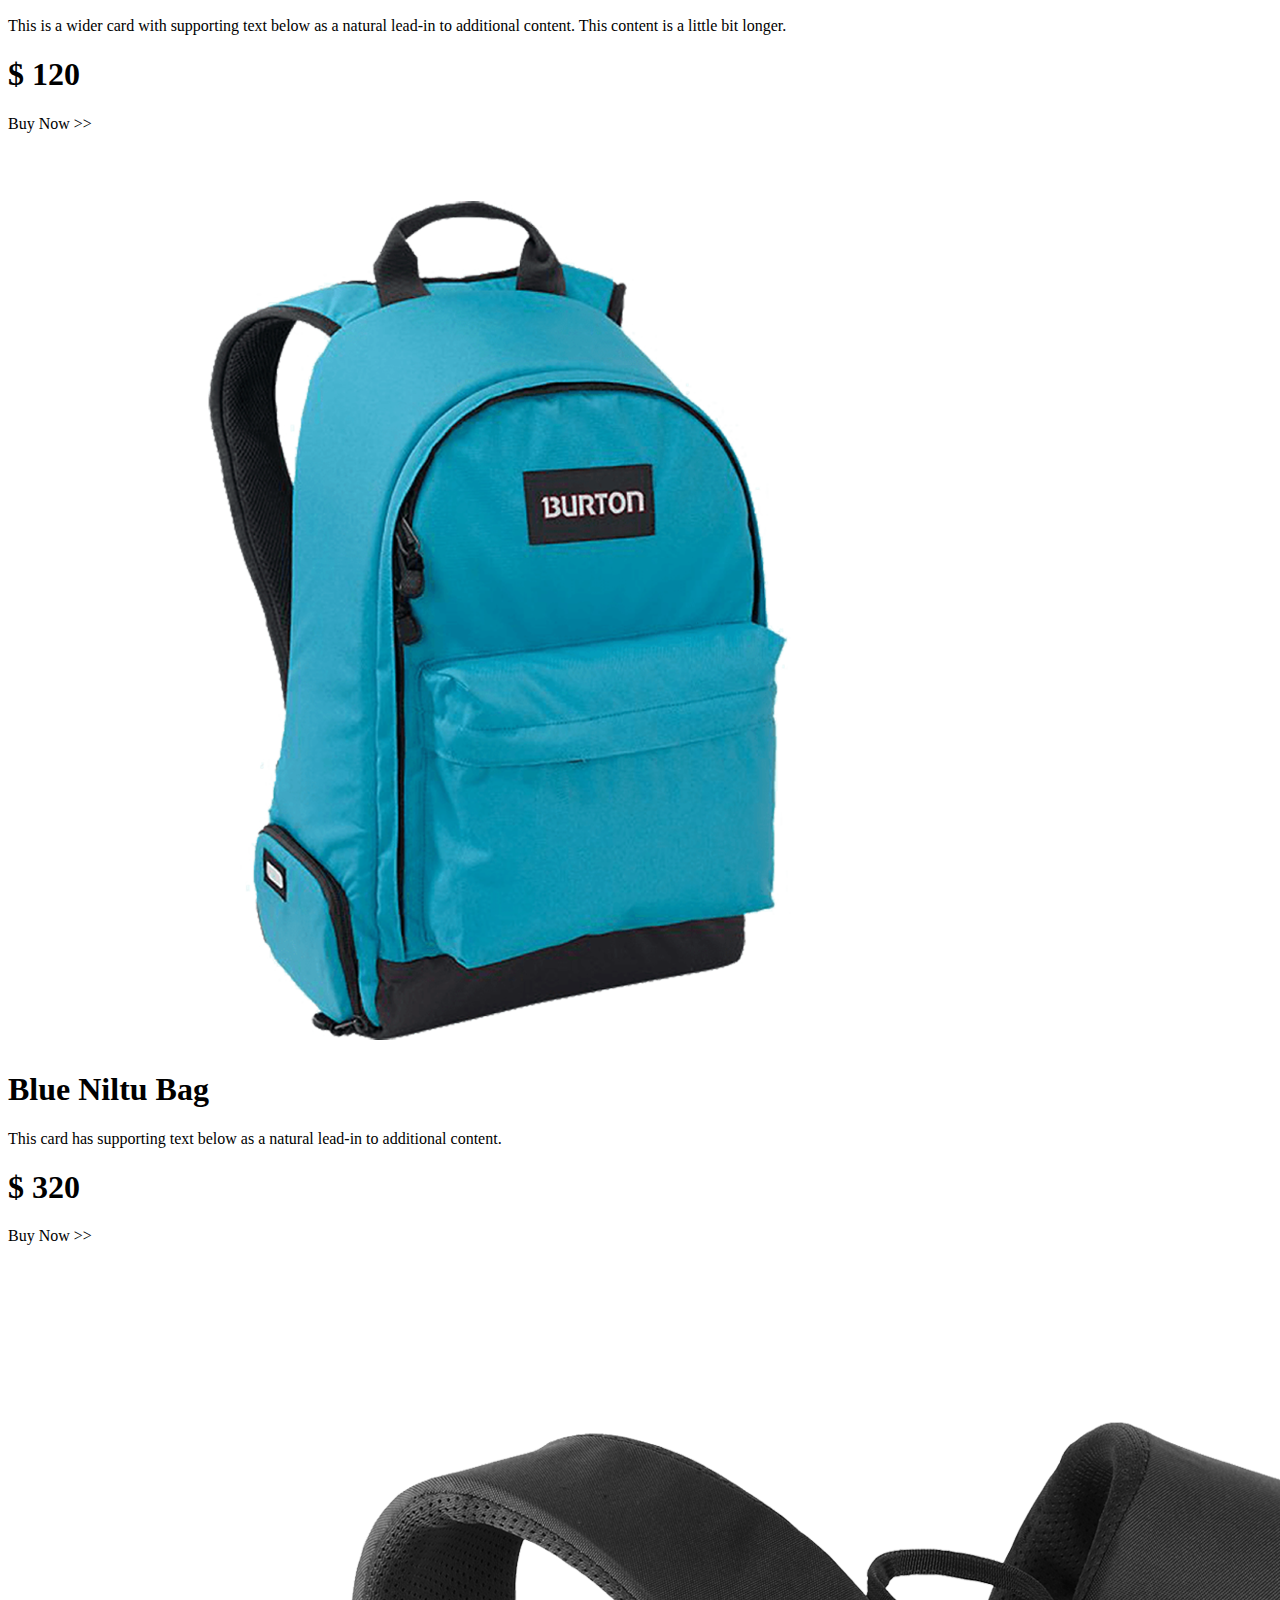
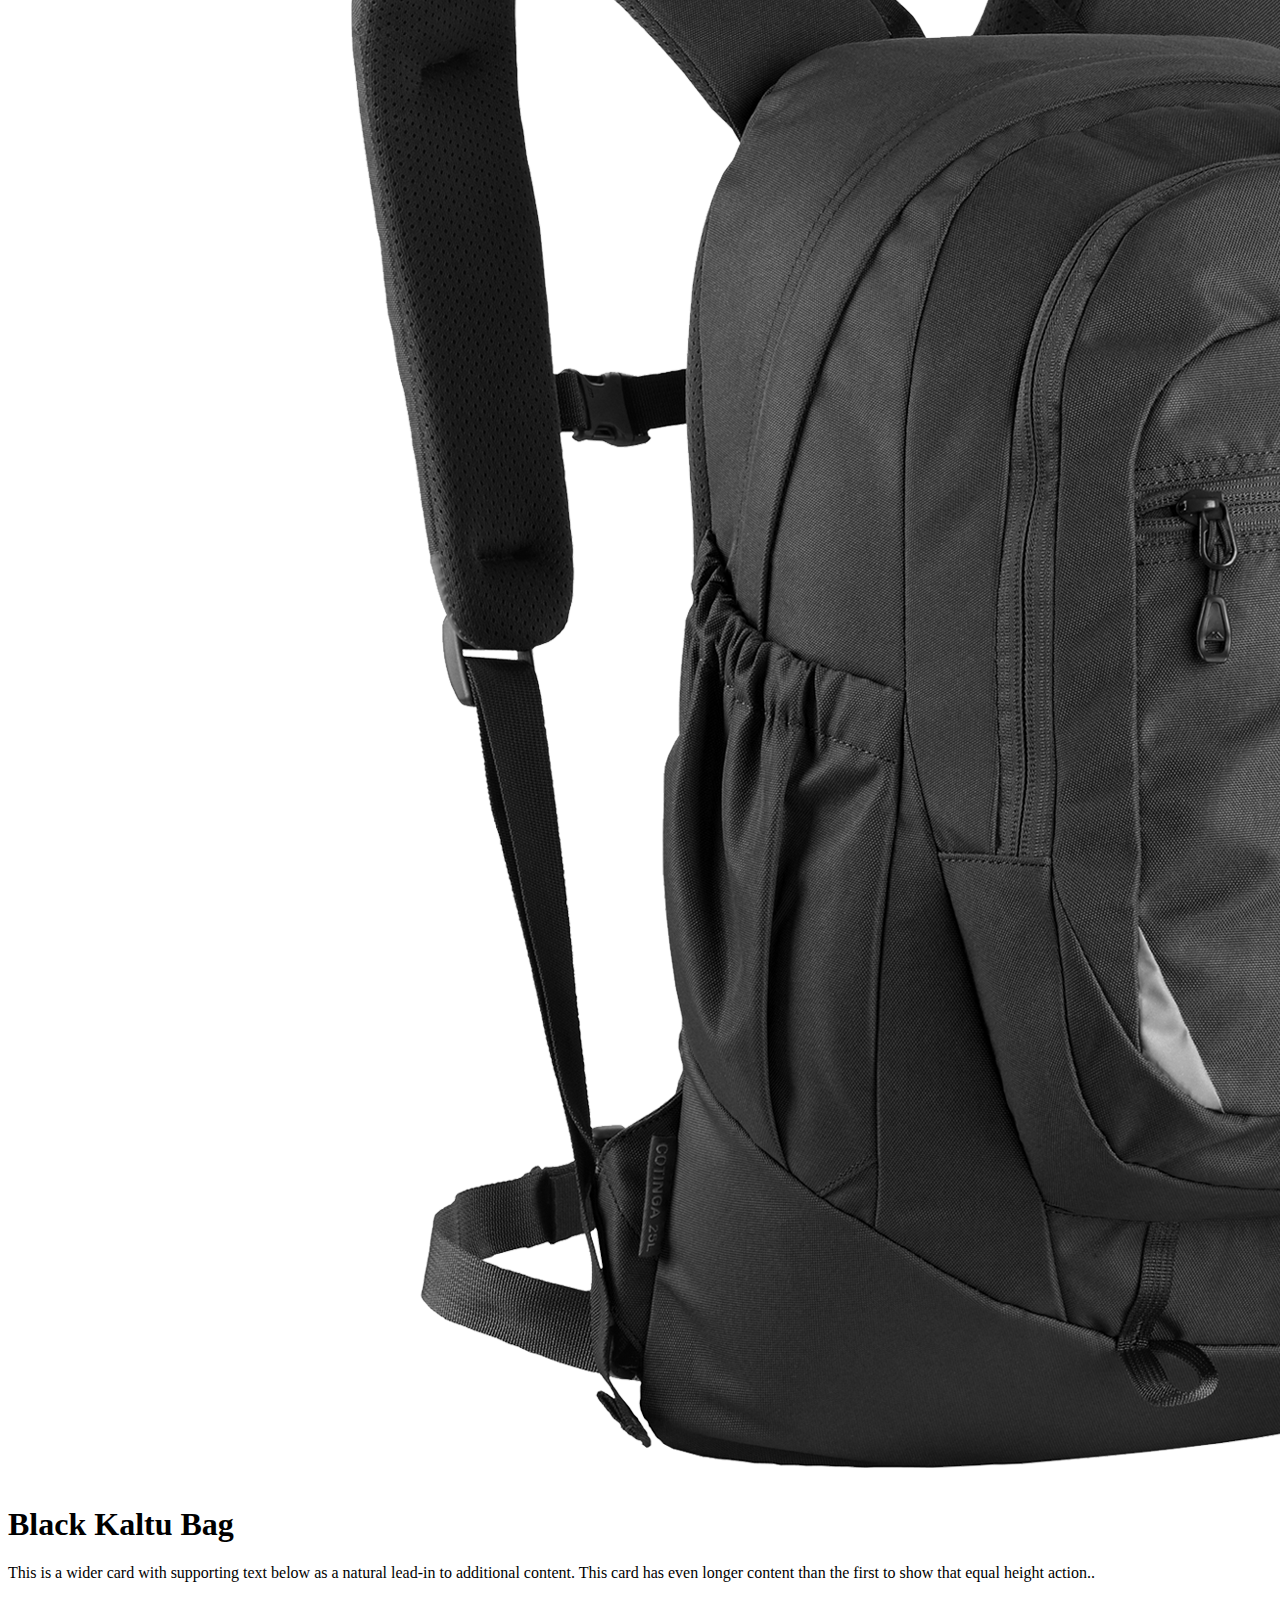
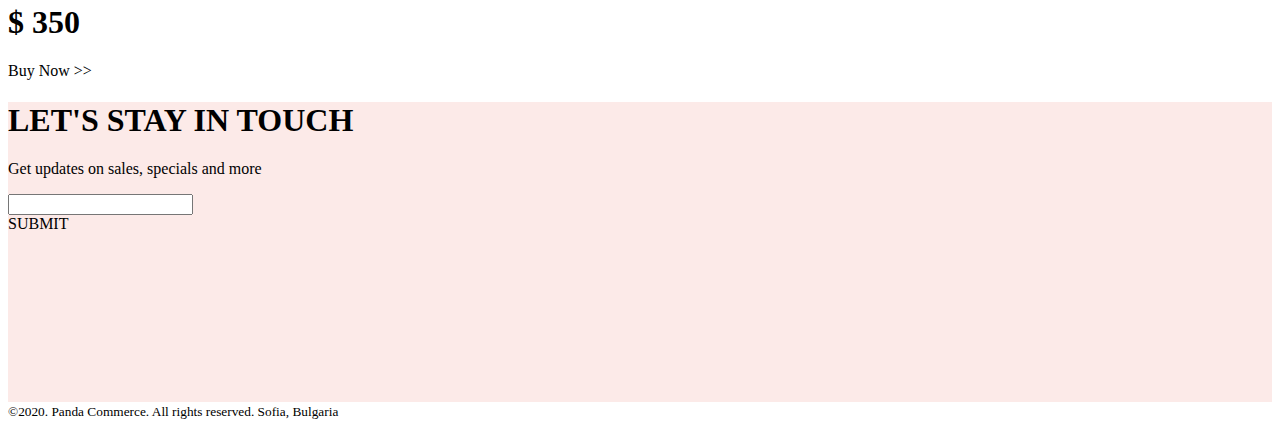
==== commit 65a921a0: "panda" ====
--- a/index.html
+++ b/index.html
@@ -7,6 +7,7 @@
     <title>Panda Commerce</title>
          <!-- bootstrap stylesheet -->
          <link href="https://cdn.jsdelivr.net/npm/bootstrap@5.1.3/dist/css/bootstrap.min.css" rel="stylesheet" integrity="sha384-1BmE4kWBq78iYhFldvKuhfTAU6auU8tT94WrHftjDbrCEXSU1oBoqyl2QvZ6jIW3" crossorigin="anonymous">
+         <link rel="stylesheet" href="css/style.css">
 
 </head>
 <body>
@@ -44,7 +45,7 @@
       <div id="carouselExampleControls" class="carousel slide" data-bs-ride="carousel">
         <div class="carousel-inner mt-5">
           <div class="carousel-item active">
-            <div class="row p-5 d-flex justify-content-lg-center align-items-center bg-success rounded">
+            <div class="row p-5 d-flex justify-content-lg-center align-items-center panda-bg-succes rounded">
                 <div class="col-lg-7">
                         <h1>Cool Dude Headphone</h1>
                         <p>
@@ -59,7 +60,7 @@
             </div>
           </div>
           <div class="carousel-item">
-            <div class="row p-5 d-flex justify-content-lg-center align-items-center bg-success">
+            <div class="row p-5 d-flex justify-content-lg-center align-items-center panda-bg-succes">
                 <div class="col-lg-7">
                         <h1>Mega LCD TV For Sports</h1>
                         <p>
@@ -74,7 +75,7 @@
             </div>
           </div>
           <div class="carousel-item">
-            <div class="row p-5 d-flex justify-content-lg-center align-items-center bg-success">
+            <div class="row p-5 d-flex justify-content-lg-center align-items-center panda-bg-succes">
                 <div class="col-lg-7">
                         <h1>
                             X-Box for your living room</h1>
@@ -112,7 +113,7 @@
               </div>
             </div>
             <div class="col-lg-4 col-md-6">
-              <div class="p-3 border bg-success d-flex justify-content-between align-items-center rounded-3">
+              <div class="p-3 border panda-bg-succes d-flex justify-content-between align-items-center rounded-3">
                 <h1>Bags</h1>
                 <img src="categories/bag.png" alt="">
               </div>
@@ -219,7 +220,7 @@
 
   <!-- Subscribe term -->
 
-  <section style="height: 300px;" class="container my-5  d-flex justify-content-center align-items-center bg-success" id="Subscribe">
+  <section style="height: 300px;" class="container my-5  d-flex justify-content-center align-items-center panda-bg-succes" id="Subscribe">
    <div>
     <h1>LET'S STAY IN TOUCH</h1>
     <p>Get updates on sales, specials and more</p>
--- a/css/style.css
+++ b/css/style.css
@@ -0,0 +1,3 @@
+.panda-bg-succes{
+    background-color: #fceae8 ;
+}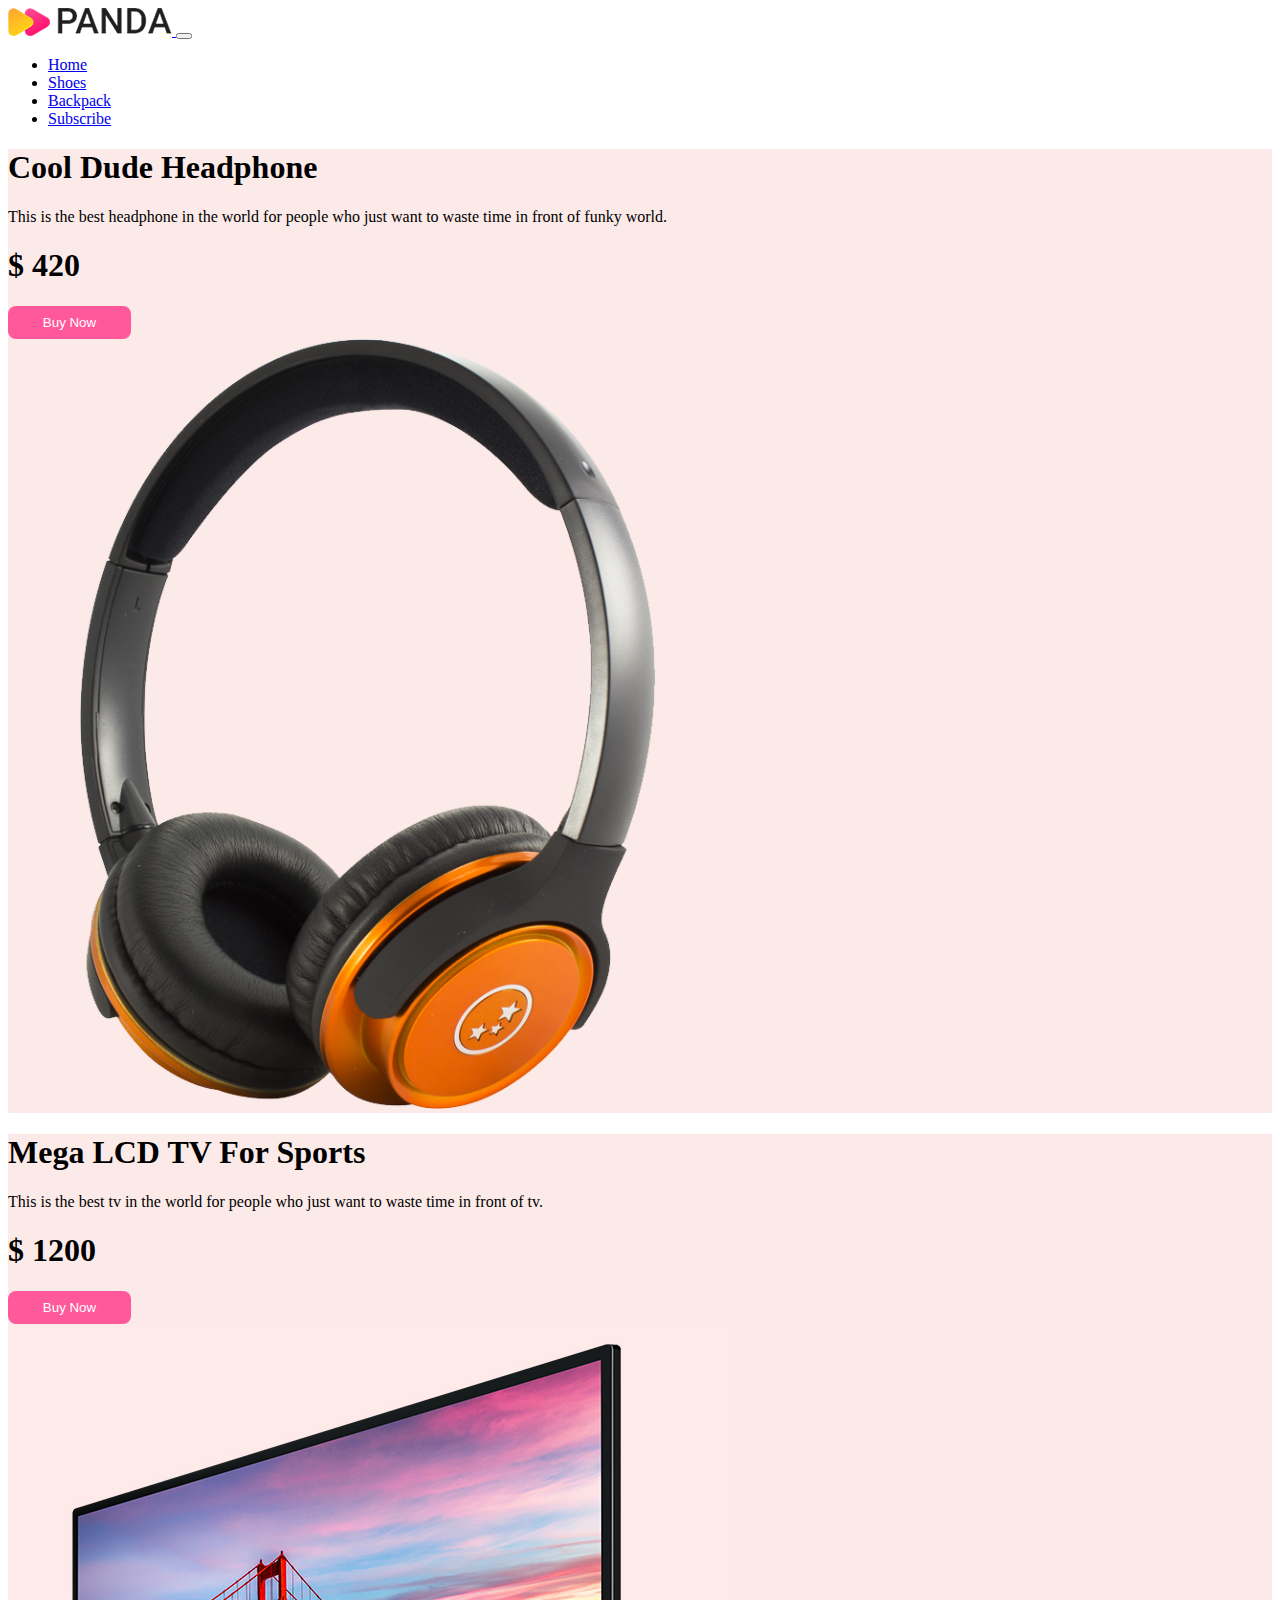
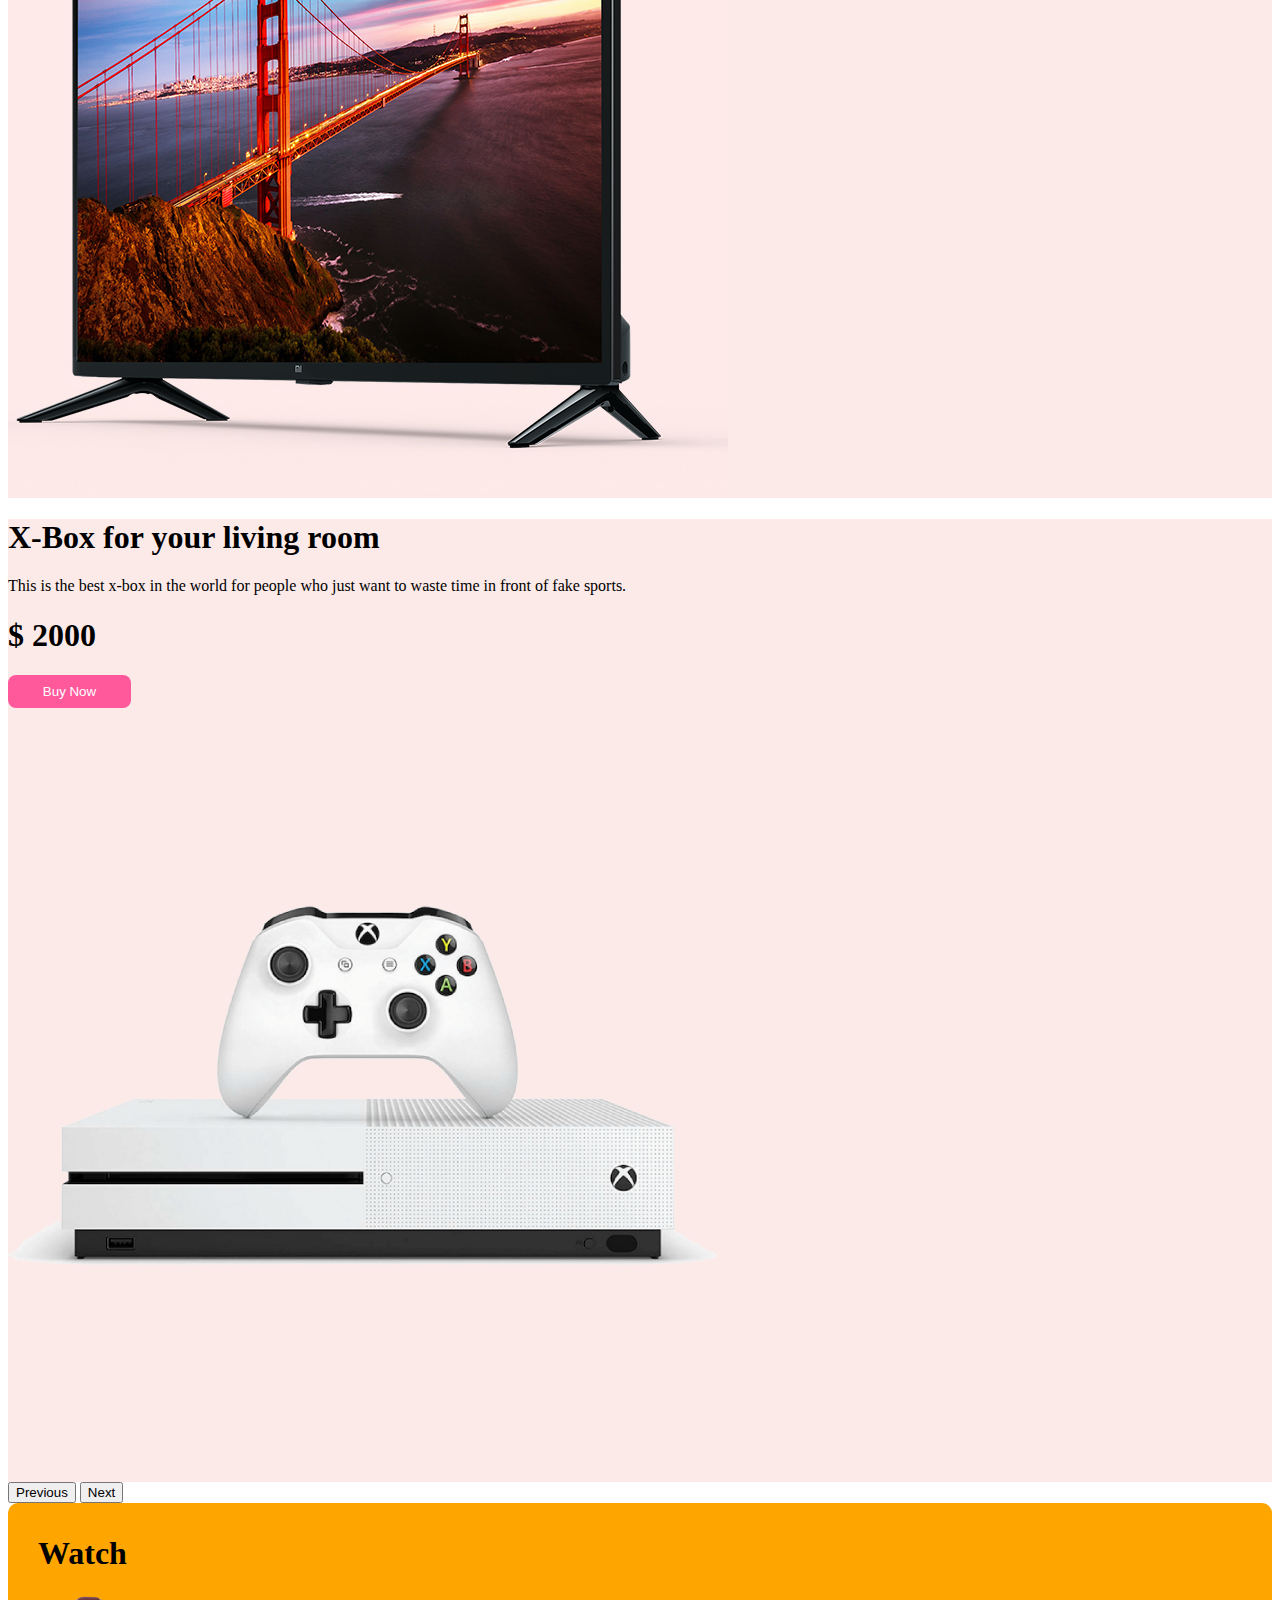
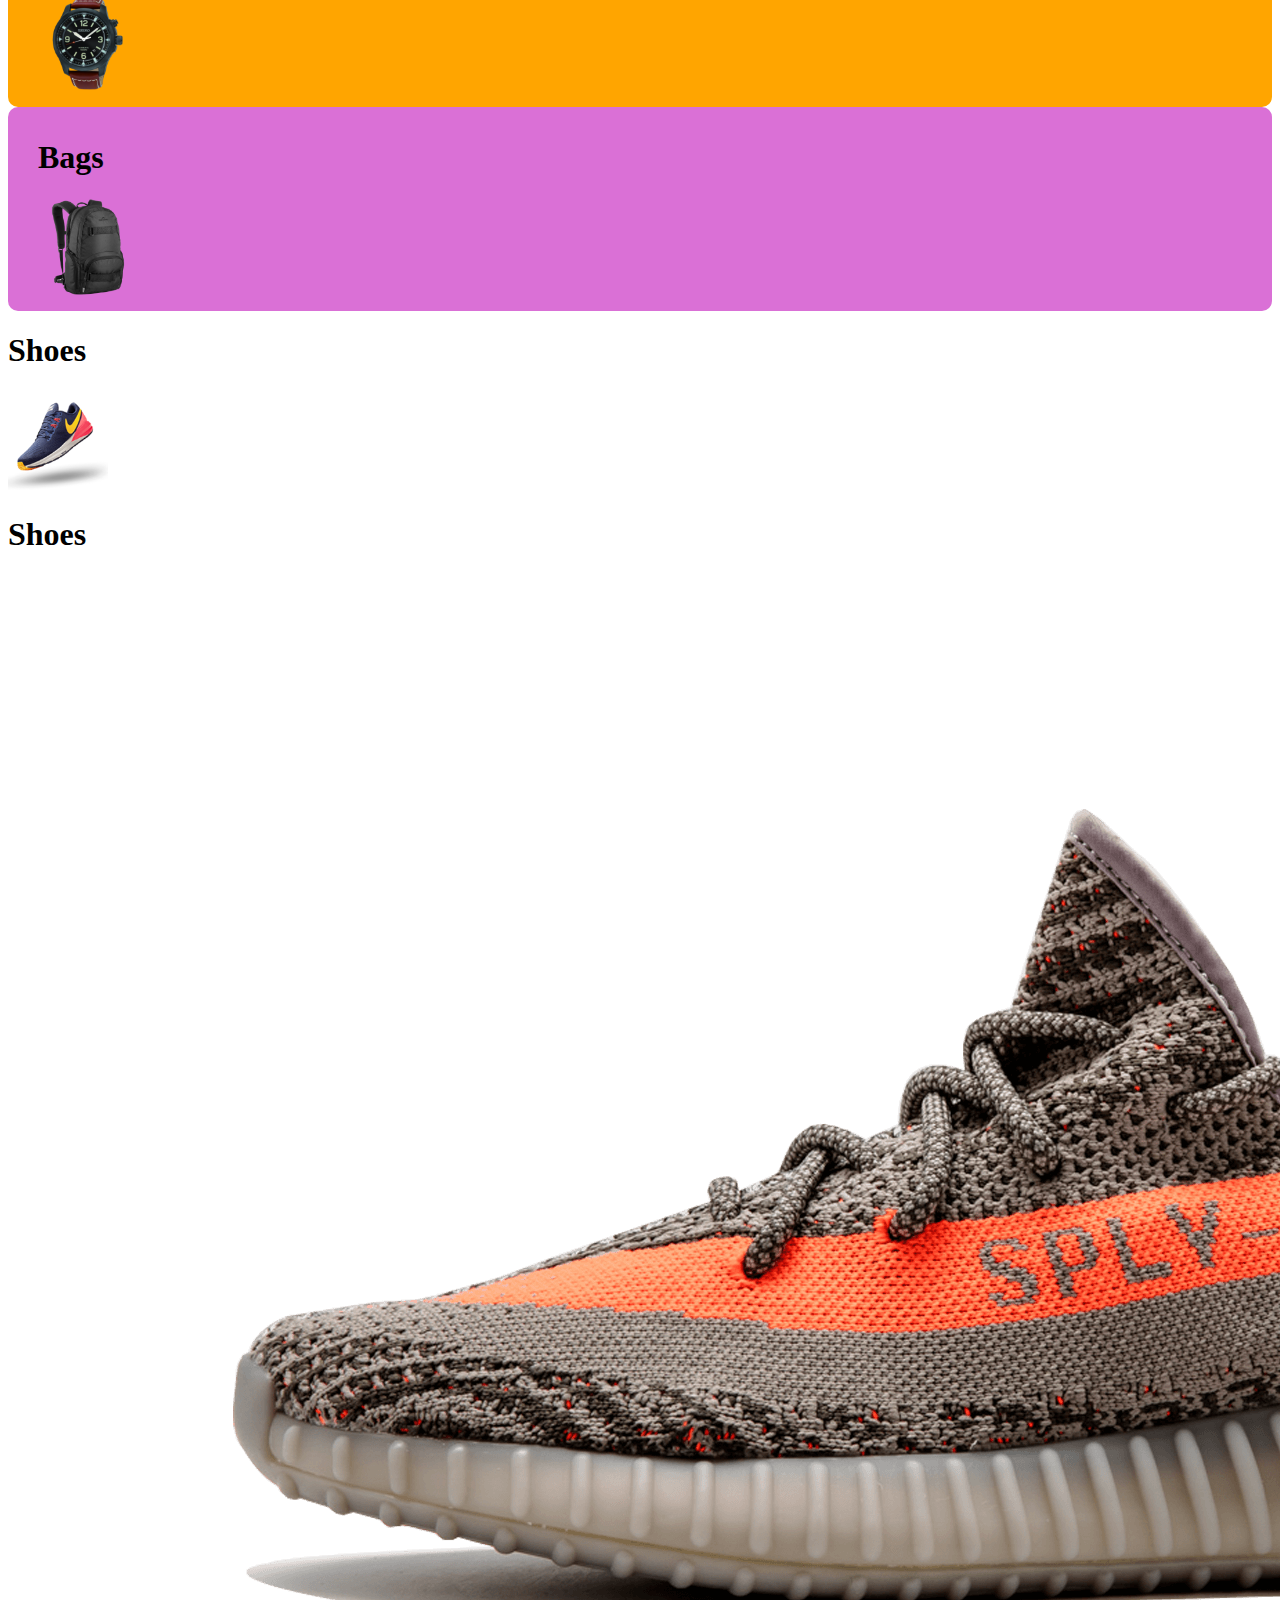
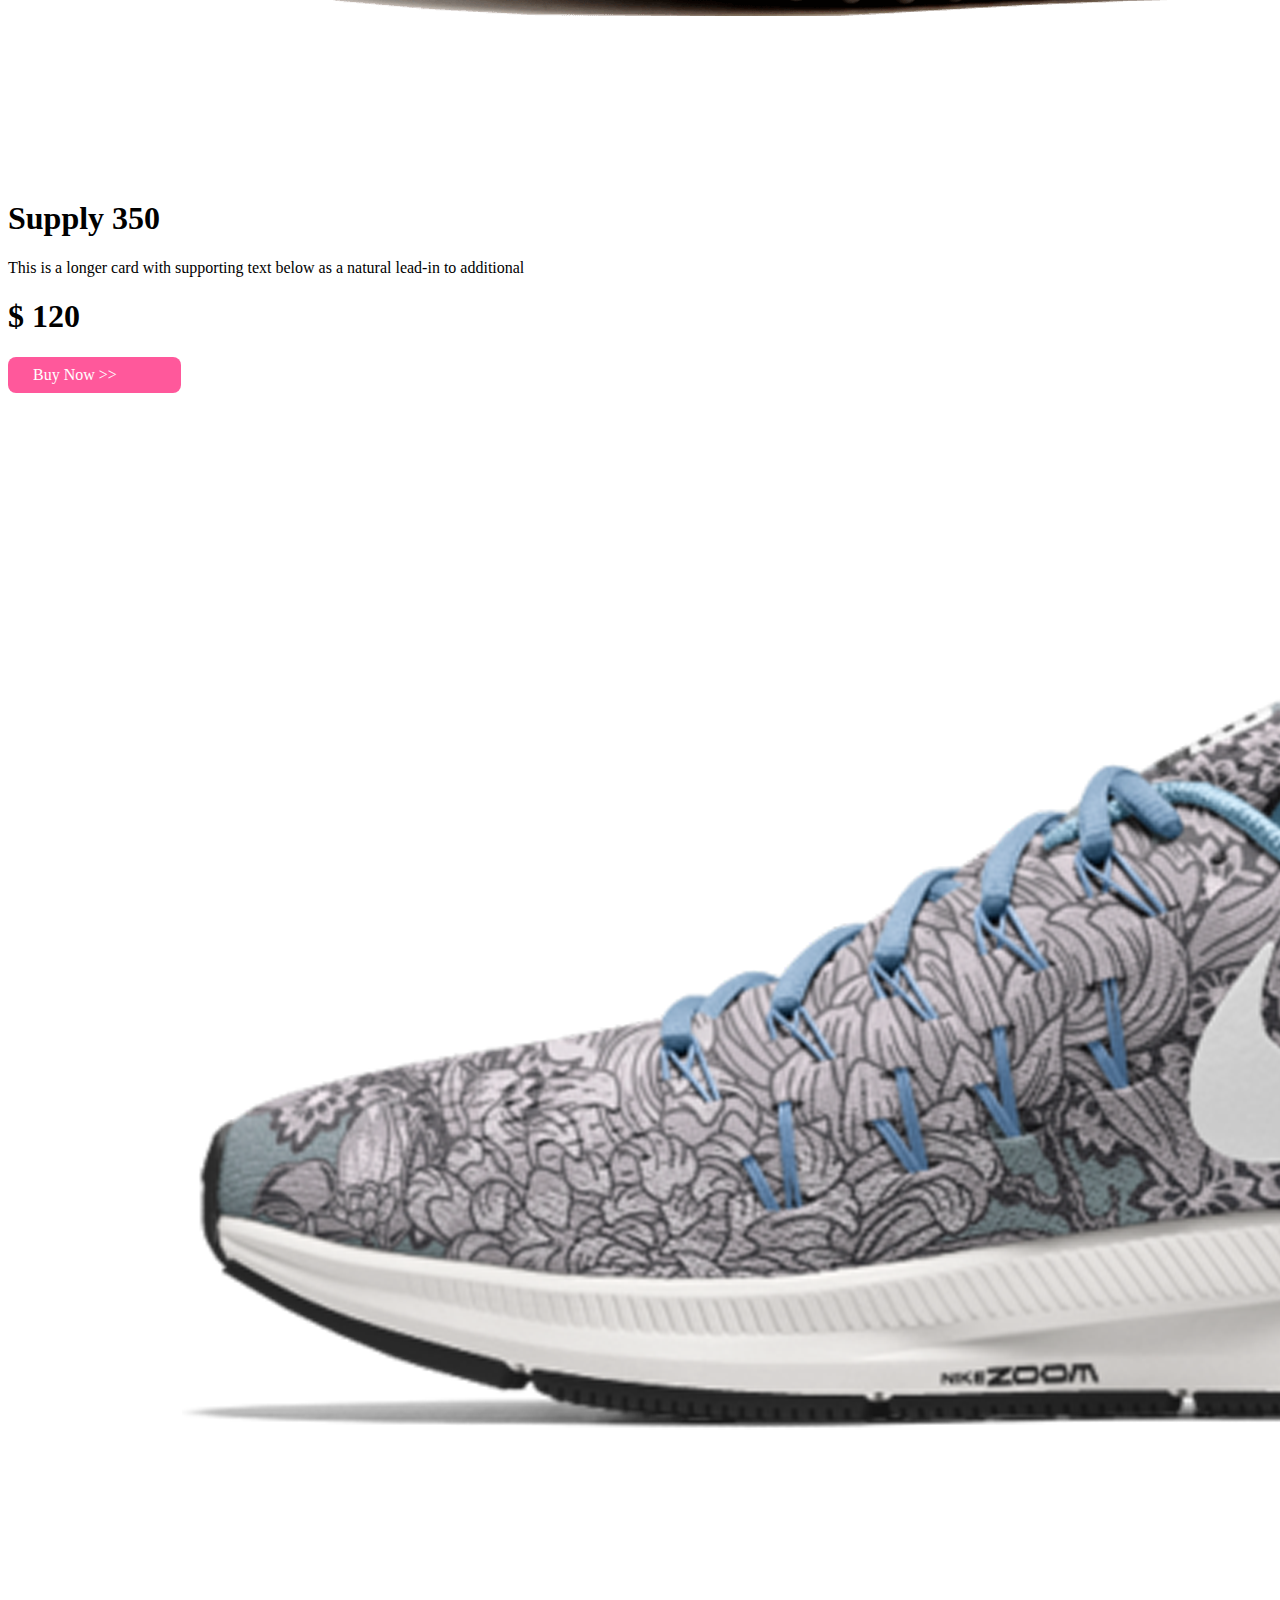
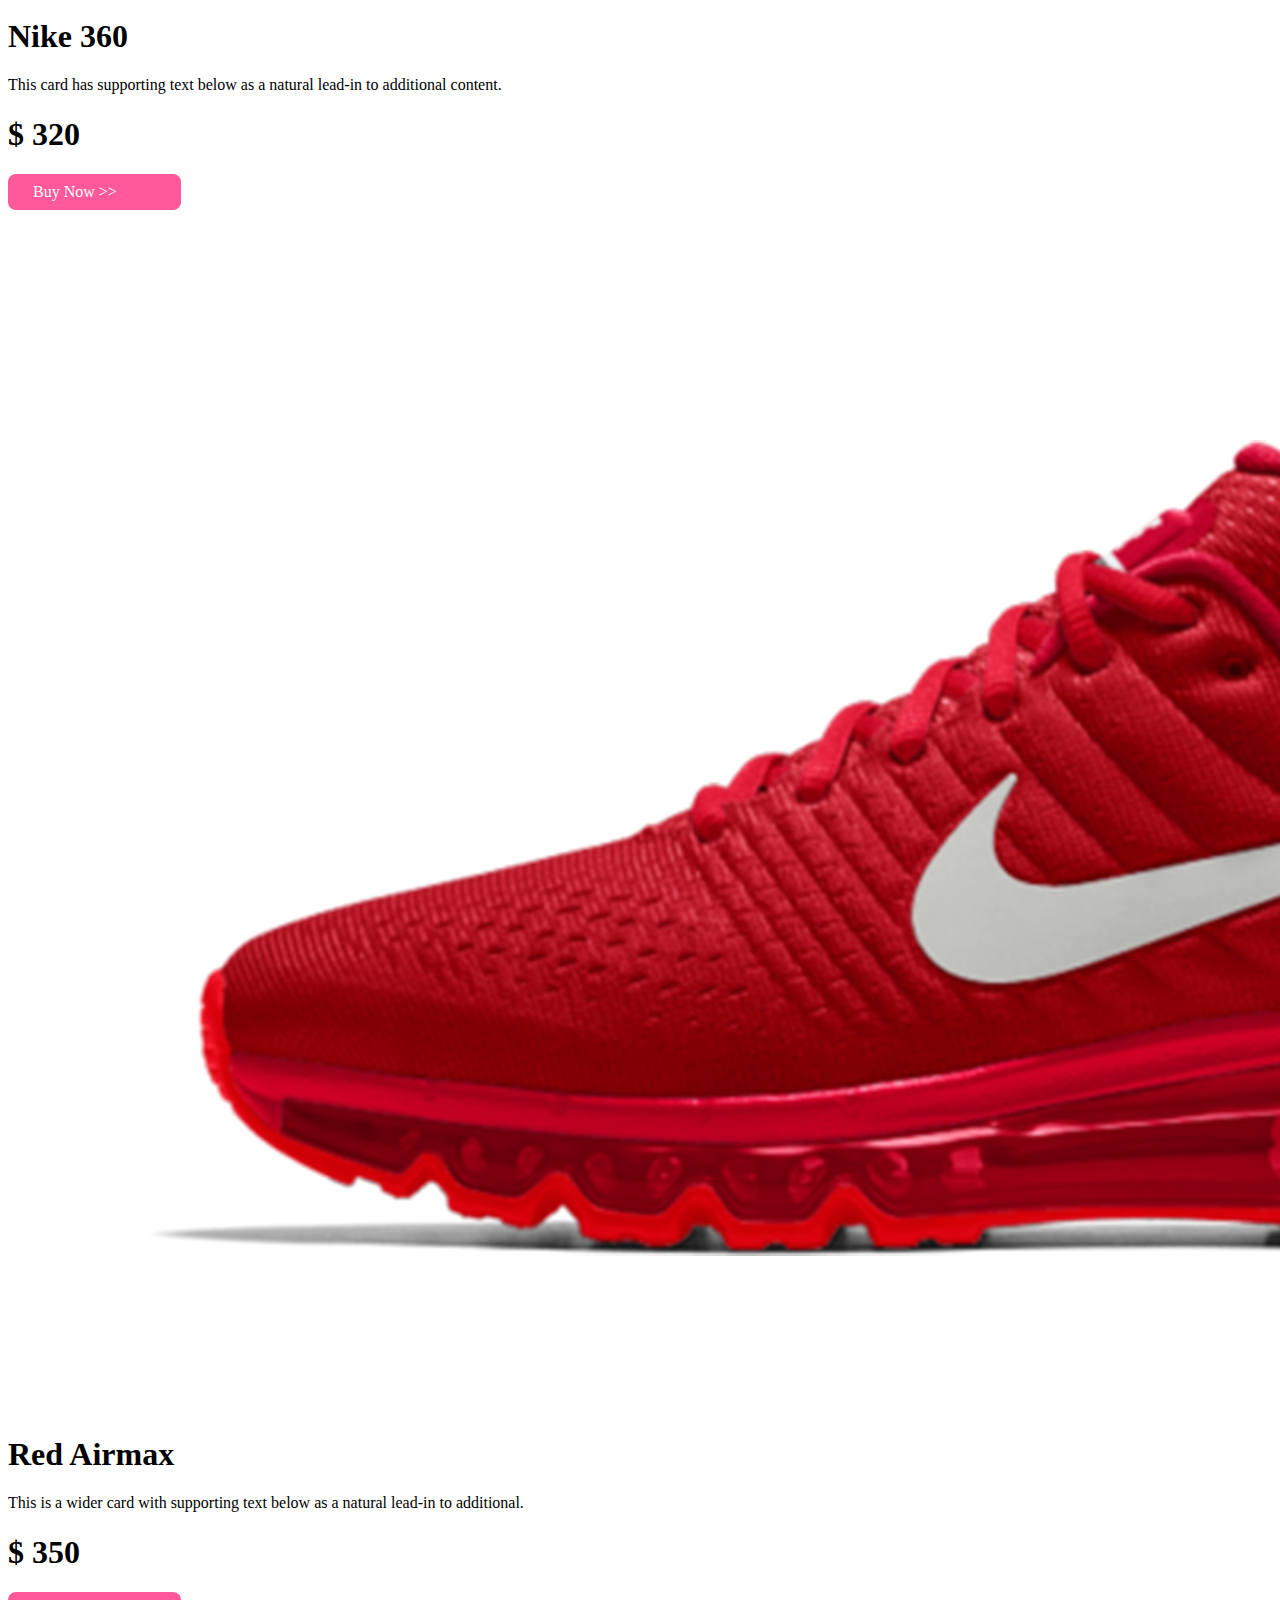
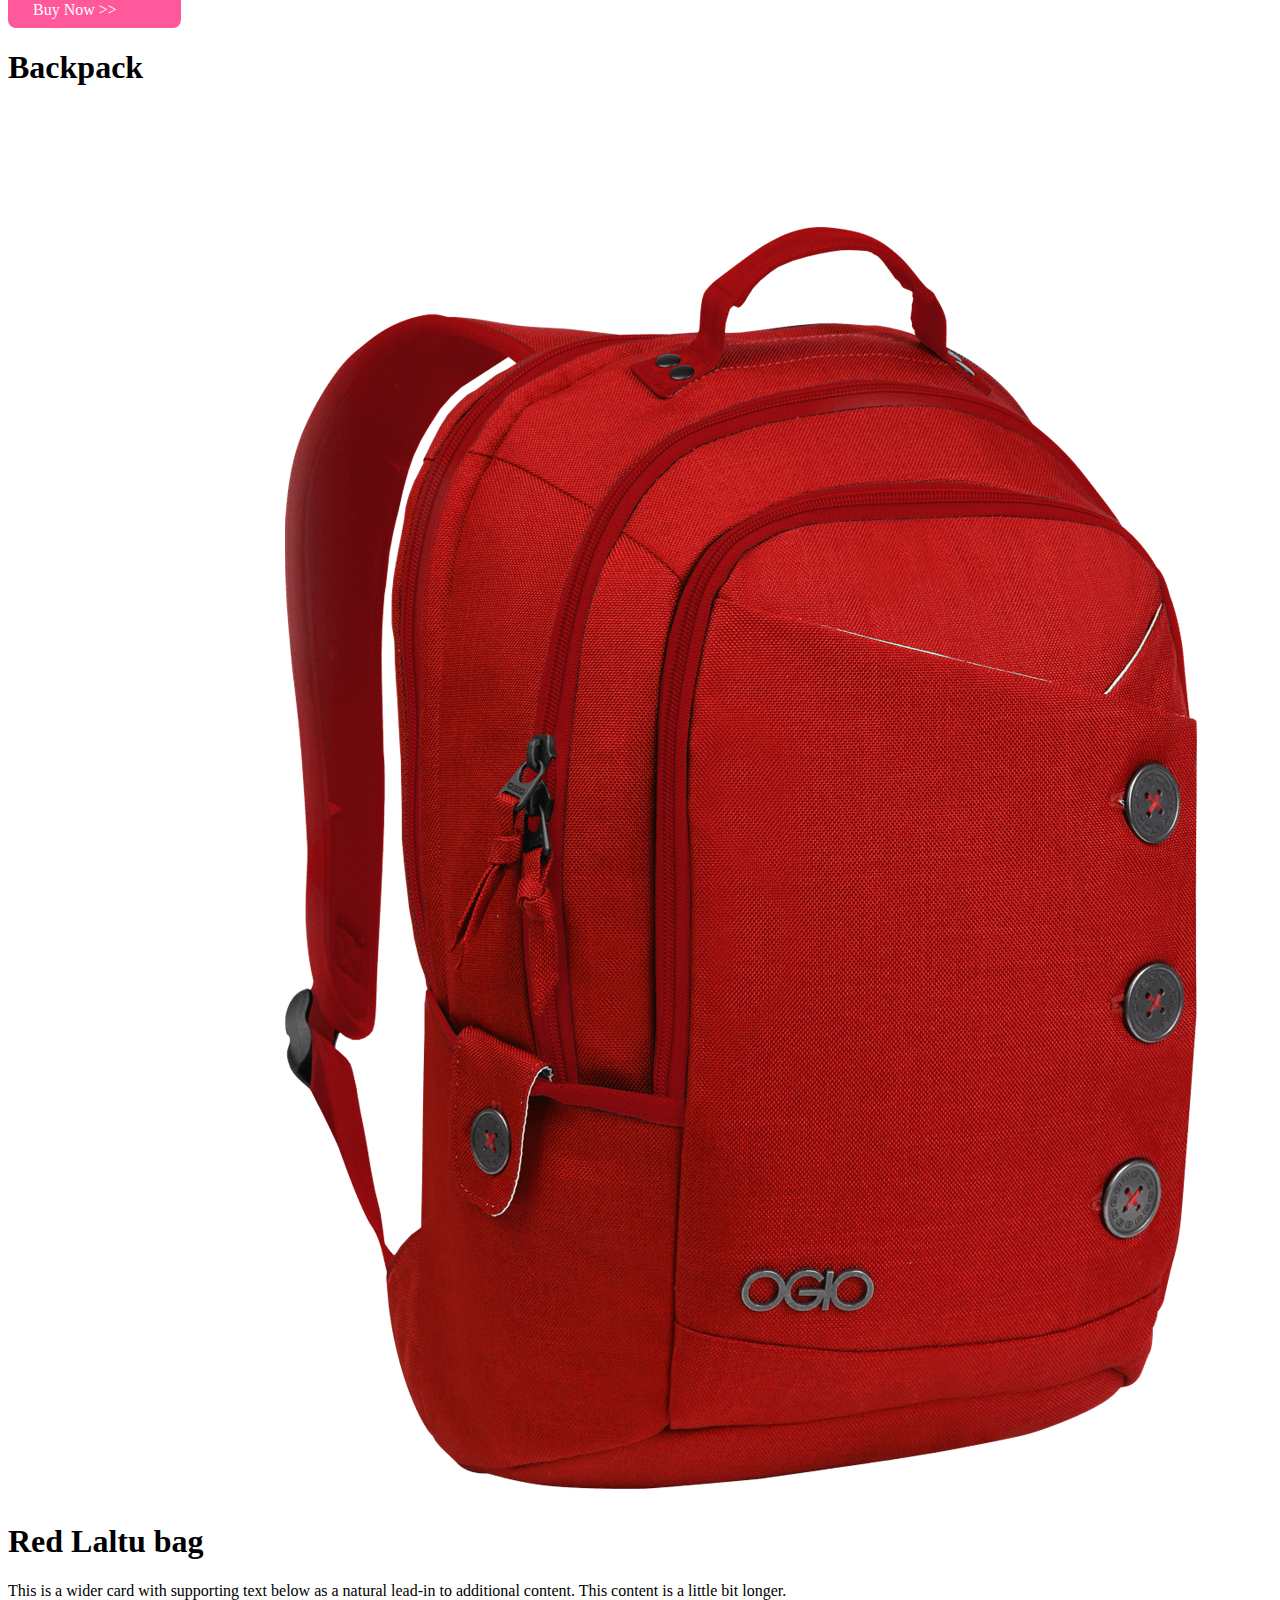
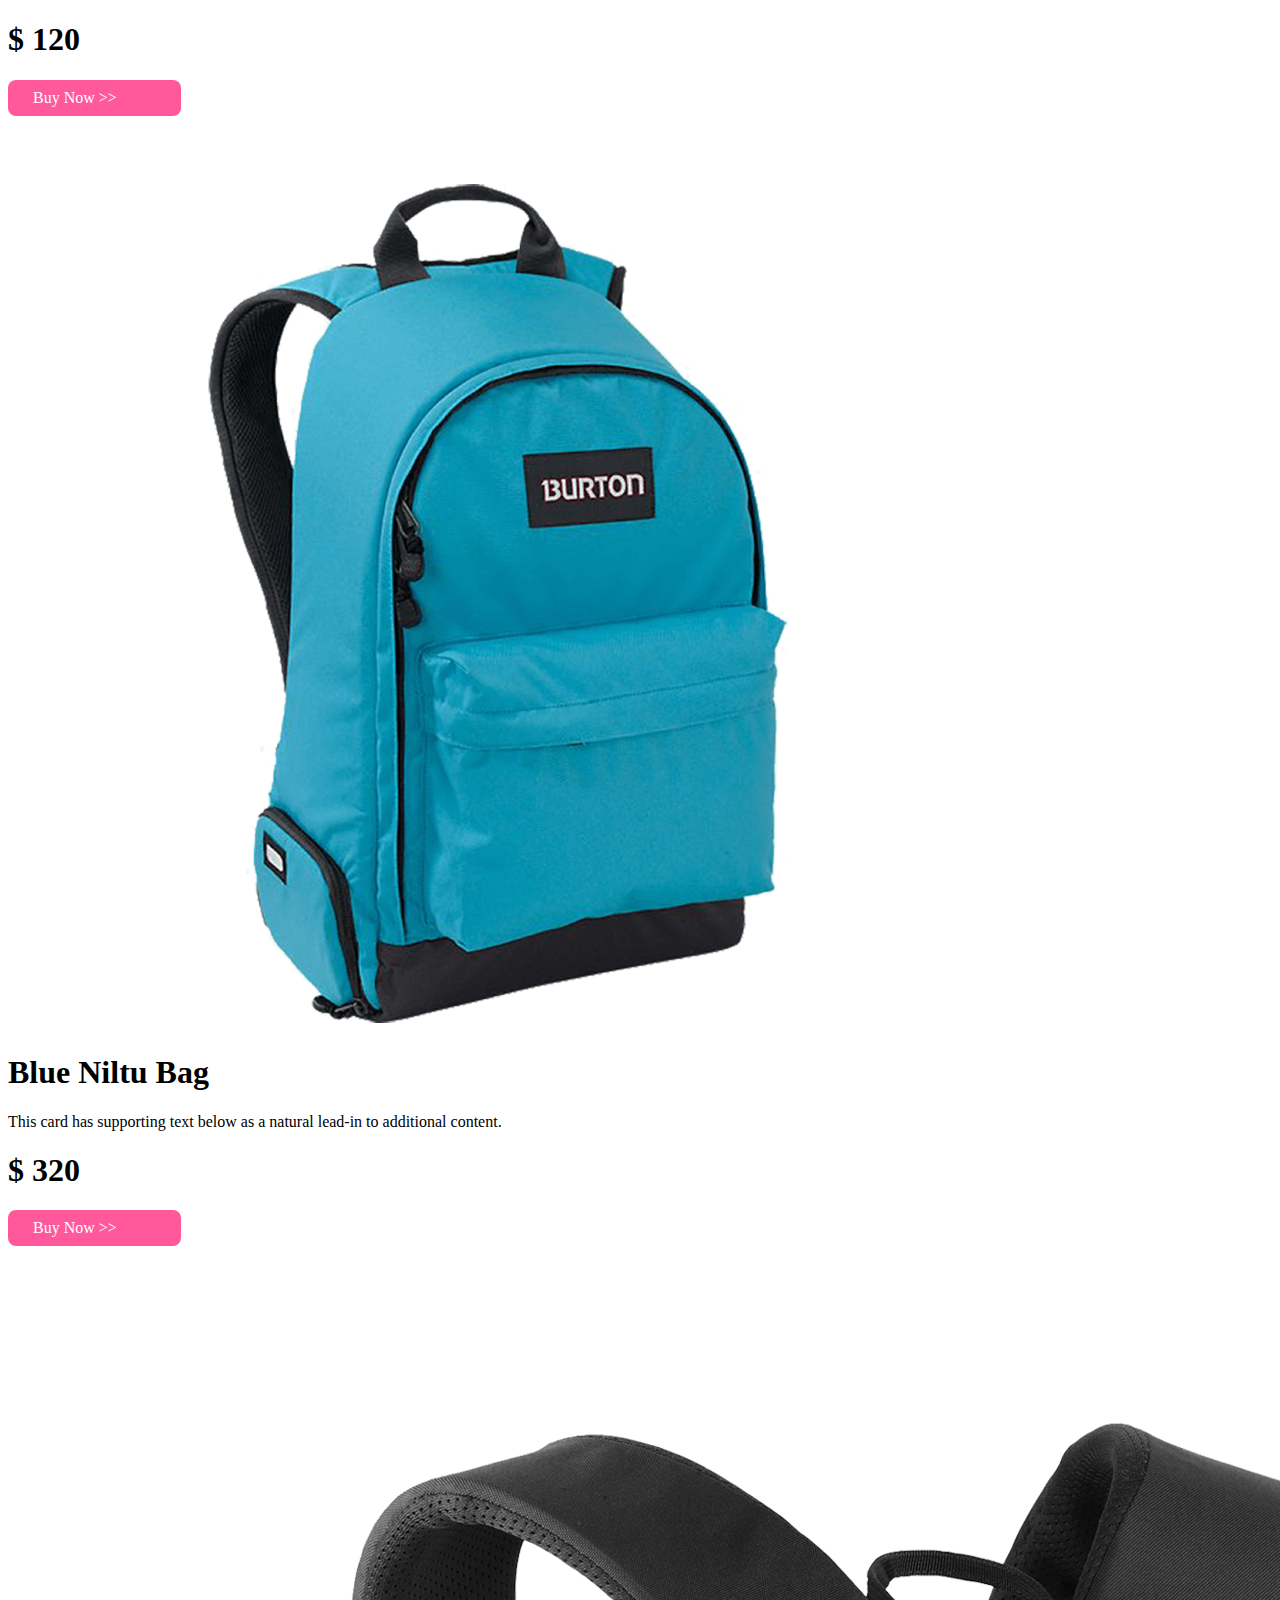
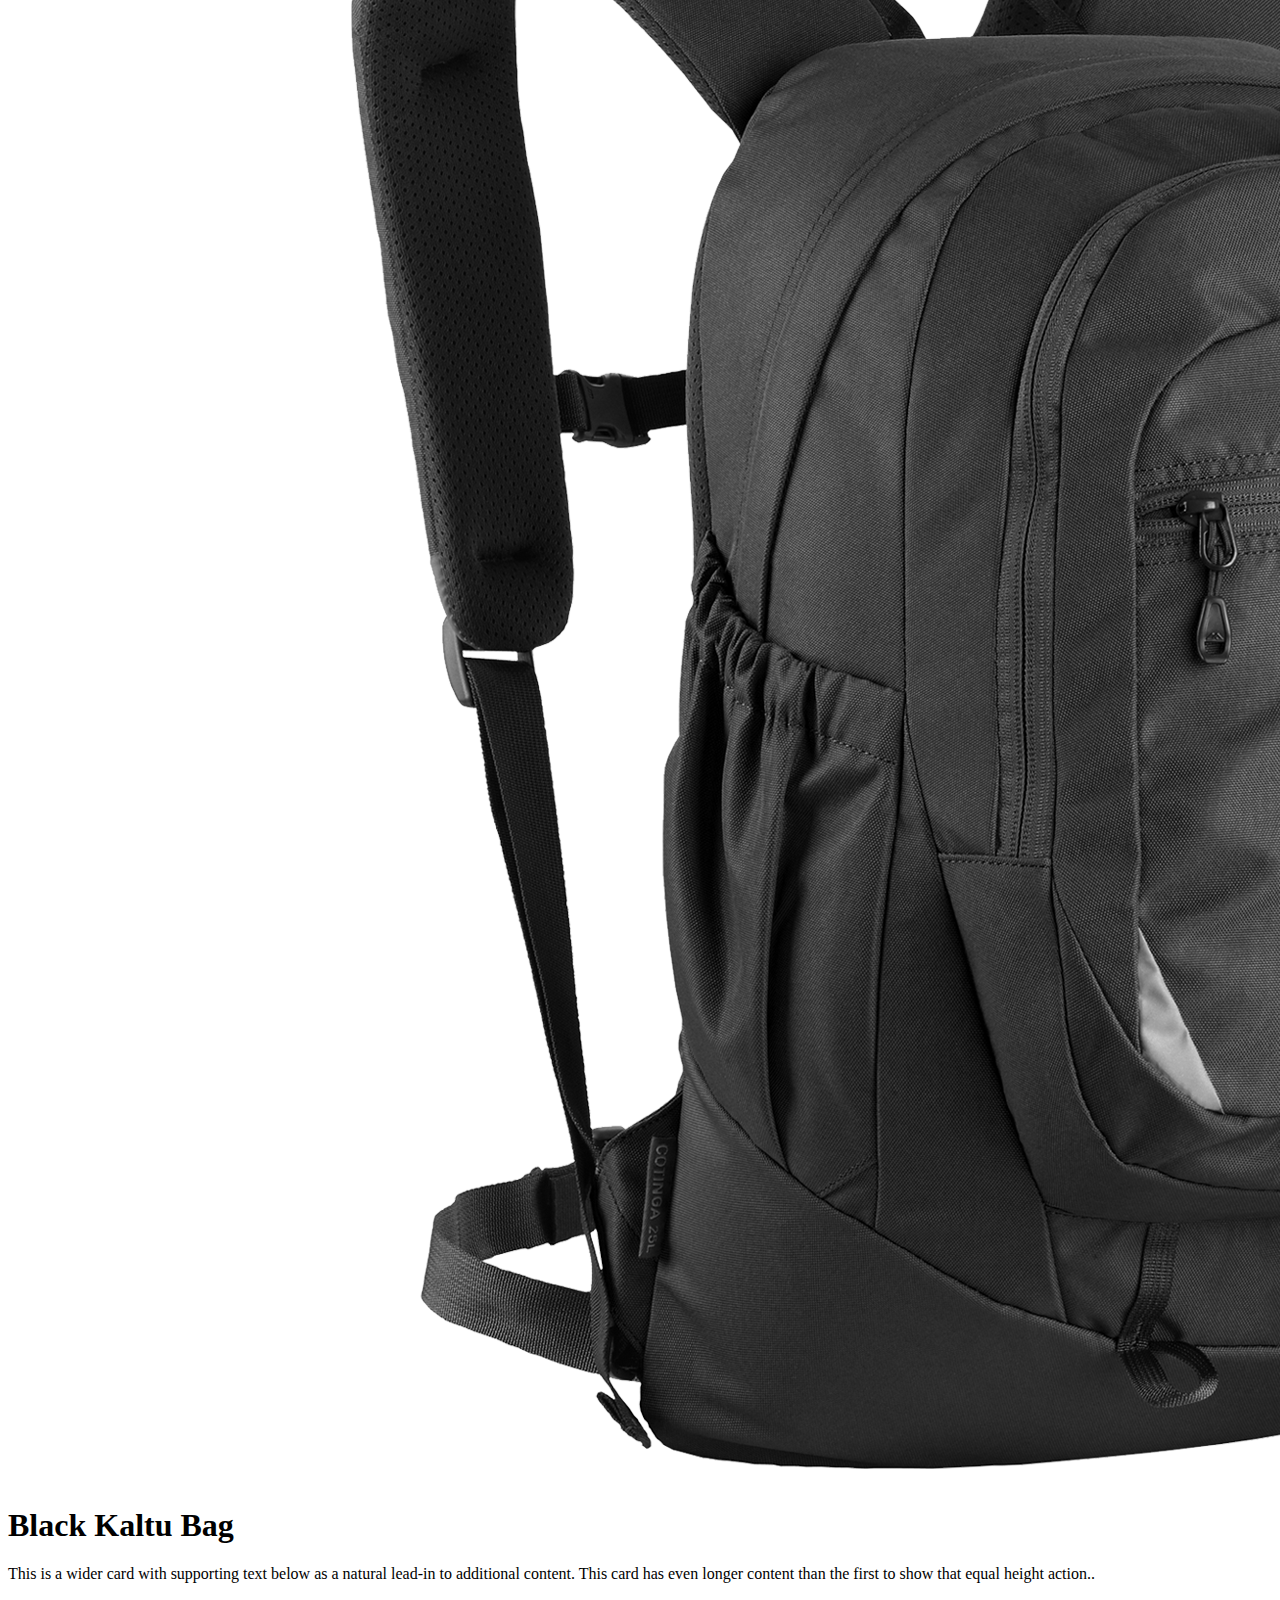
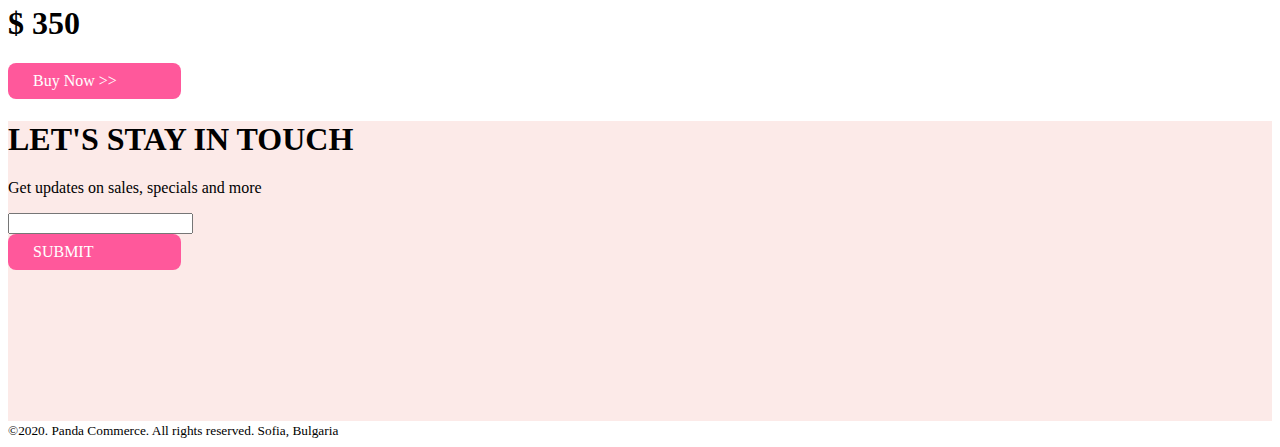
==== commit 34a08b52: "panda" ====
--- a/index.html
+++ b/index.html
@@ -52,7 +52,7 @@
                             This is the best headphone in the world for people who just want to waste time in front of funky world.
                         </p>
                         <h1>$ 420</h1>
-                        <button class="btn btn-warning">Buy Now</button>
+                        <button class="panda-buy-now">Buy Now</button>
                 </div>
                 <div class="col-lg-5">
                     <img src="banner-images/headphone.png" class="d-block w-100" alt="...">
@@ -67,7 +67,7 @@
                             This is the best tv in the world for people who just want to waste time in front of tv.
                         </p>
                         <h1>$ 1200</h1>
-                        <button class="btn btn-warning">Buy Now</button>
+                        <button class="panda-buy-now">Buy Now</button>
                 </div>
                 <div class="col-lg-5">
                     <img src="banner-images/tv.png" class="d-block w-100" alt="...">
@@ -83,7 +83,7 @@
                             This is the best x-box in the world for people who just want to waste time in front of fake sports.
                         </p>
                         <h1>$ 2000</h1>
-                        <button class="btn btn-warning">Buy Now</button>
+                        <button class="panda-buy-now">Buy Now</button>
                 </div>
                 <div class="col-lg-5">
                     <img src="banner-images/xbox.png" class="d-block w-100" alt="...">
@@ -103,23 +103,24 @@
     </section>
   </header>
   <main>
-      <section class="container my-5">
+    <!-- categories -->
+      <section class="container categories my-5">
         <div class="container overflow-hidden">
           <div class="row gy-5">
-            <div class="col-lg-4 col-md-6">
-              <div class="p-3 border bg-primary d-flex justify-content-between align-items-center rounded-3">
+            <div class="col-lg-4 col-md-6 ">
+              <div class="p-3 border bg-primary d-flex justify-content-between align-items-center rounded-3 watch">
                    <h1>Watch</h1>
                 <img src="categories/watch.png" alt="">
               </div>
             </div>
-            <div class="col-lg-4 col-md-6">
-              <div class="p-3 border panda-bg-succes d-flex justify-content-between align-items-center rounded-3">
+            <div class="col-lg-4 col-md-6 ">
+              <div class="p-3 border panda-bg-succes d-flex justify-content-between align-items-center rounded-3 bag">
                 <h1>Bags</h1>
                 <img src="categories/bag.png" alt="">
               </div>
             </div>
-            <div class="col-lg-4 col-md-6">
-              <div class="p-3 border bg-warning d-flex justify-content-between align-items-center rounded-3">
+            <div class="col-lg-4 col-md-6 ">
+              <div class="p-3 border bg-warning d-flex justify-content-between align-items-center rounded-3 shoes">
                 <h1>Shoes</h1>
                 <img src="categories/shoes.png" alt="">
               </div>
@@ -142,7 +143,7 @@
                   This is a longer card with supporting text below as a natural lead-in to additional
                    <h1>$ 120</h1>
                  </p>
-                 <div class="btn btn-warning rounded-3">Buy Now >></div>
+                 <div class="panda-buy-now">Buy Now >></div>
                 </div>
               </div>
               <div class="col-lg-4 col-md-6 col-12">
@@ -153,7 +154,7 @@
                   This card has supporting text below as a natural lead-in to additional content.
                    <h1>$ 320</h1>
                  </p>
-                 <div class="btn btn-warning rounded-3">Buy Now >></div>
+                 <div class="panda-buy-now ">Buy Now >></div>
                 </div>
               </div>
               <div class="col-lg-4 col-md-6 col-12">
@@ -164,7 +165,7 @@
                   This is a wider card with supporting text below as a natural lead-in to additional.
                    <h1>$ 350</h1>
                  </p>
-                 <div class="btn btn-warning rounded-3">Buy Now >></div>
+                 <div class="panda-buy-now ">Buy Now >></div>
                 </div>
               </div>
              
@@ -185,7 +186,7 @@
                   This is a wider card with supporting text below as a natural lead-in to additional content. This content is a little bit longer.
                    <h1>$ 120</h1>
                  </p>
-                 <div class="btn btn-warning rounded-3">Buy Now >></div>
+                 <div class="panda-buy-now ">Buy Now >></div>
                 </div>
               </div>
               <div class="col-lg-4 col-md-6 col-12">
@@ -196,7 +197,7 @@
                   This card has supporting text below as a natural lead-in to additional content.
                    <h1>$ 320</h1>
                  </p>
-                 <div class="btn btn-warning rounded-3">Buy Now >></div>
+                 <div class="panda-buy-now ">Buy Now >></div>
                 </div>
               </div>
               <div class="col-lg-4 col-md-6 col-12">
@@ -208,7 +209,7 @@
                    <h1>$ 350</h1>
                  </p>
                  <div class="card-footer">
-                  <div class="btn btn-warning rounded-3">Buy Now >></div>
+                  <div class="panda-buy-now ">Buy Now >></div>
                  </div>
                 </div>
               </div>
@@ -226,7 +227,7 @@
     <p>Get updates on sales, specials and more</p>
     <input type="email" name="email" id="">
     <br>
-    <div class="btn btn-warning mt-3">SUBMIT</div>
+    <div class="panda-buy-now mt-3">SUBMIT</div>
    </div>
   </section>
   <footer class="d-flex justify-content-center">
--- a/css/style.css
+++ b/css/style.css
@@ -1,3 +1,33 @@
 .panda-bg-succes{
     background-color: #fceae8 ;
+}
+.categories img{
+    width: 100px;
+    height: 100px;
+}
+.panda-buy-now{
+    color: white;
+    background-color: #FF589B;
+    width: 123px;
+    border: none;
+    border-radius: 8px;
+    padding: 9px 25px;
+}
+.watch
+{
+    background-color: blue;
+    padding: 10px 30px;
+    border-radius: 10px;
+}
+.bag
+{
+    background-color: orchid;
+    padding: 10px 30px;
+    border-radius: 10px;
+}
+.watch
+{
+    background-color: orange;
+    padding: 10px 30px;
+    border-radius: 10px;
 }